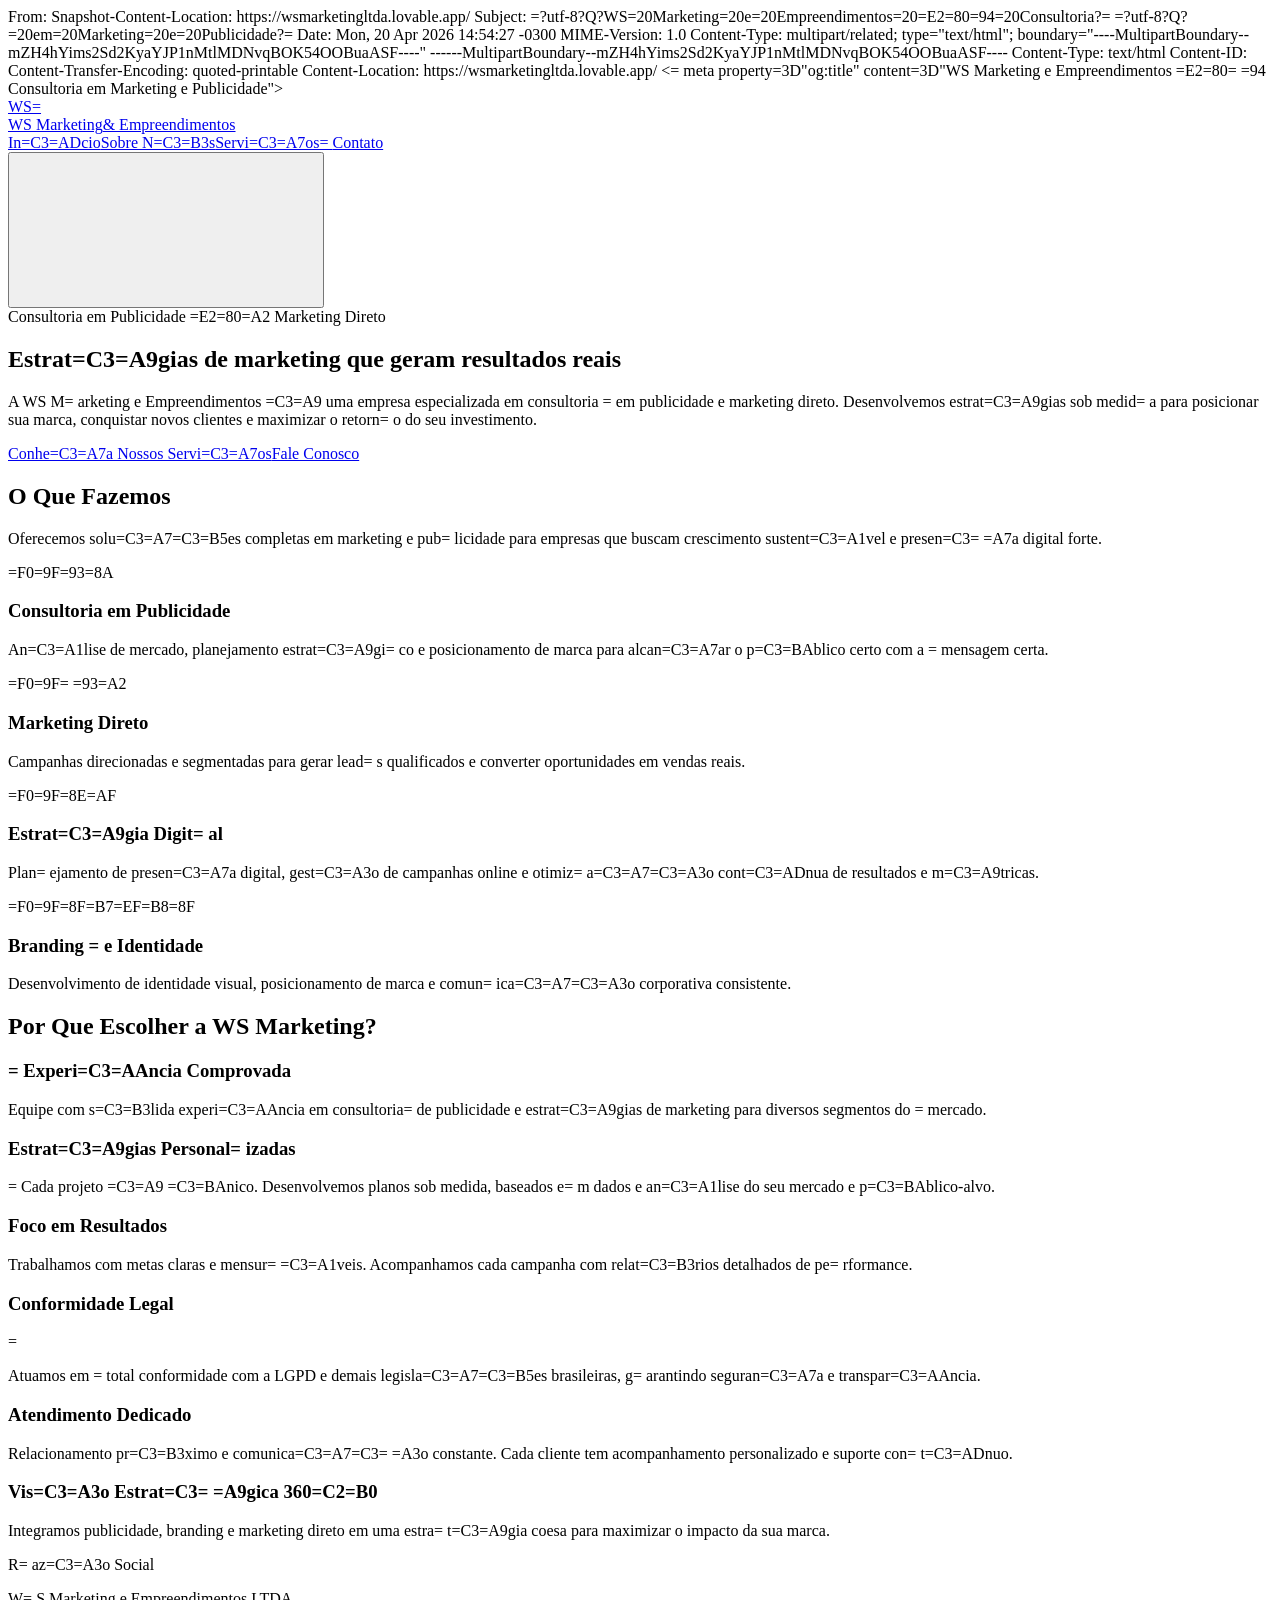
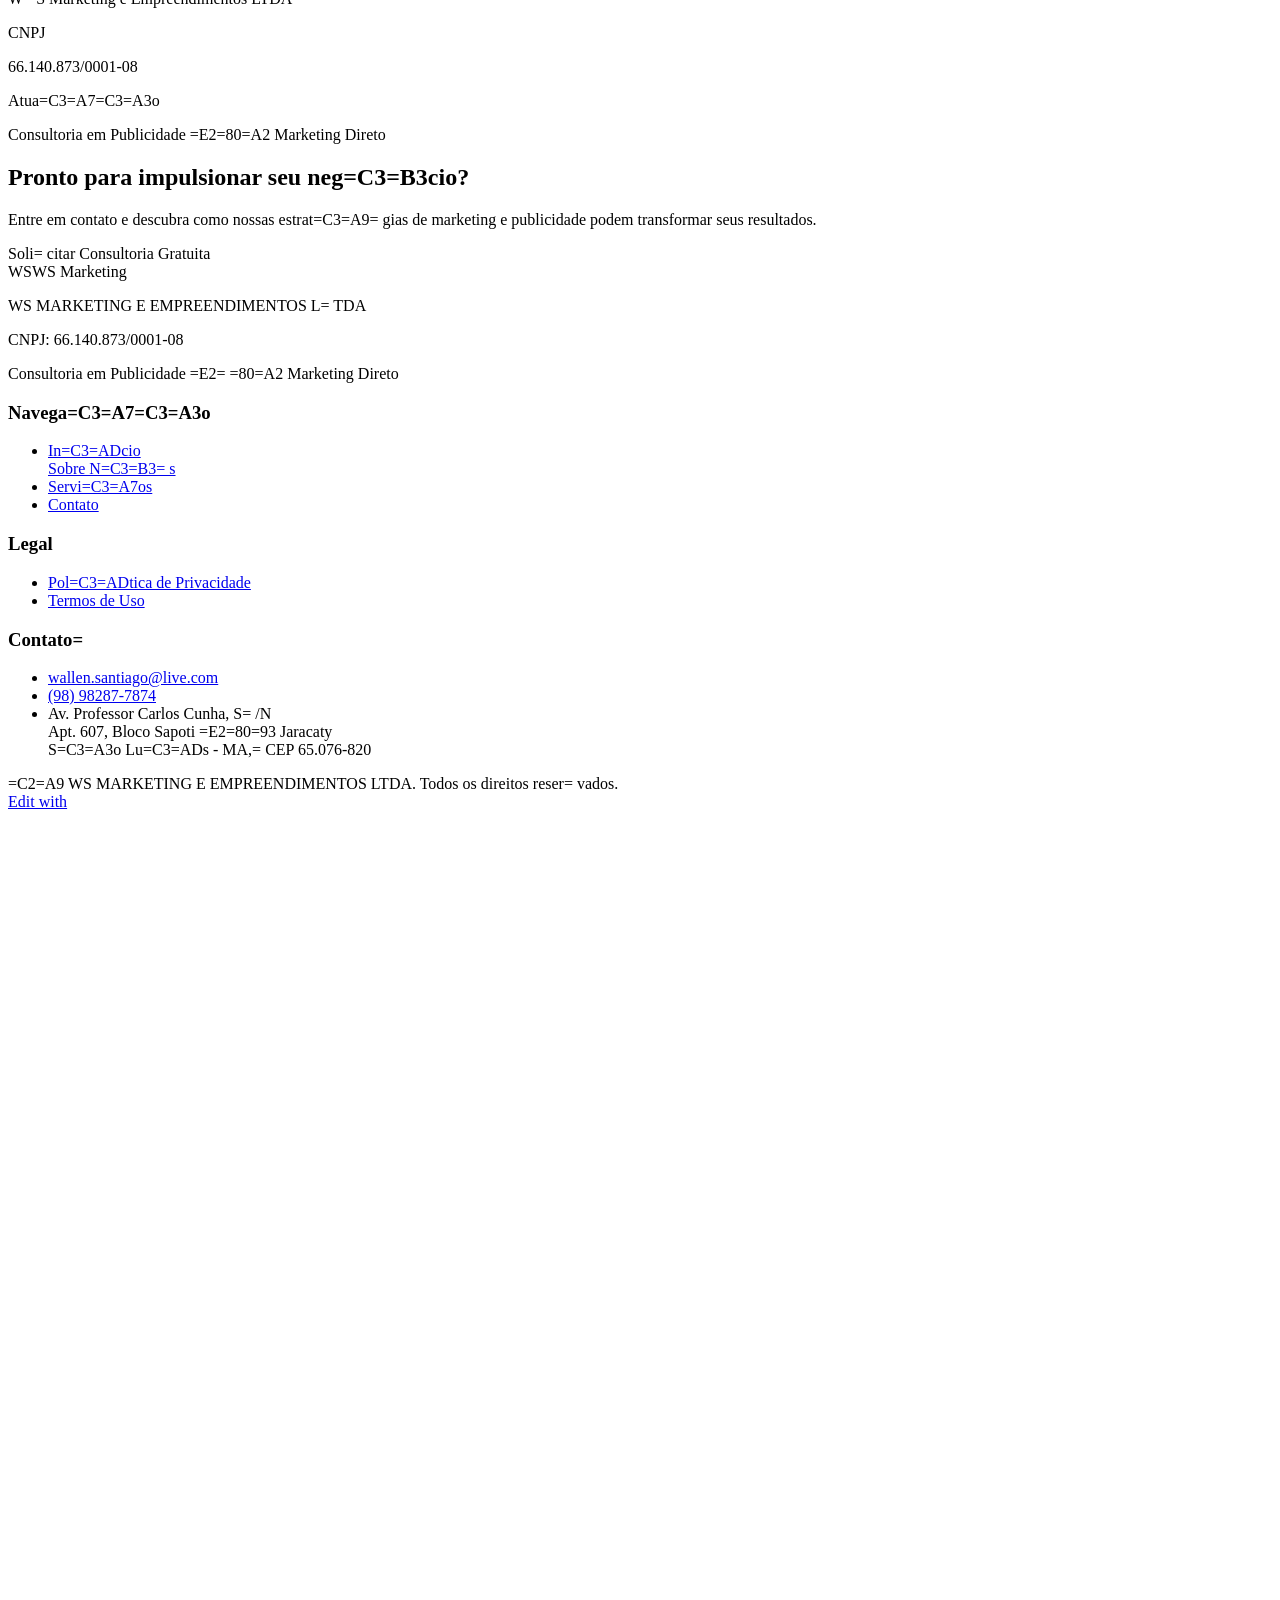
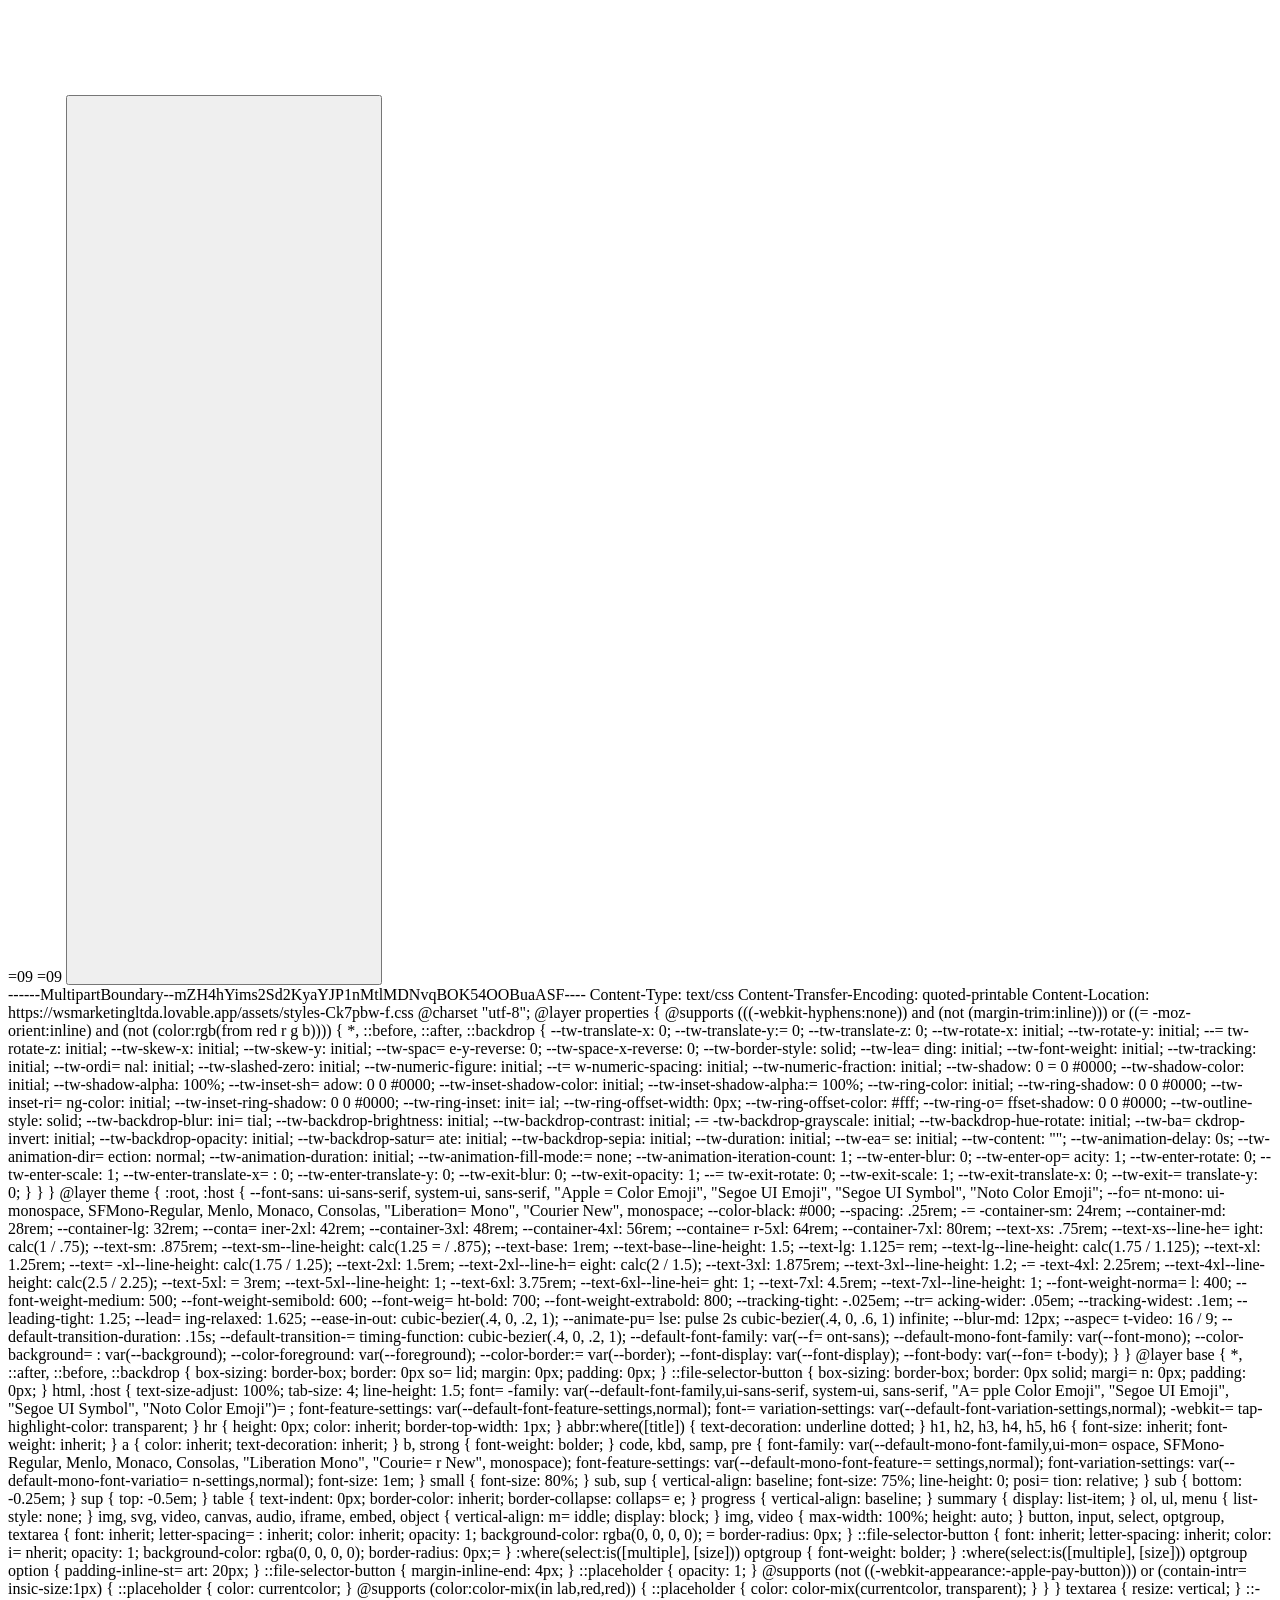
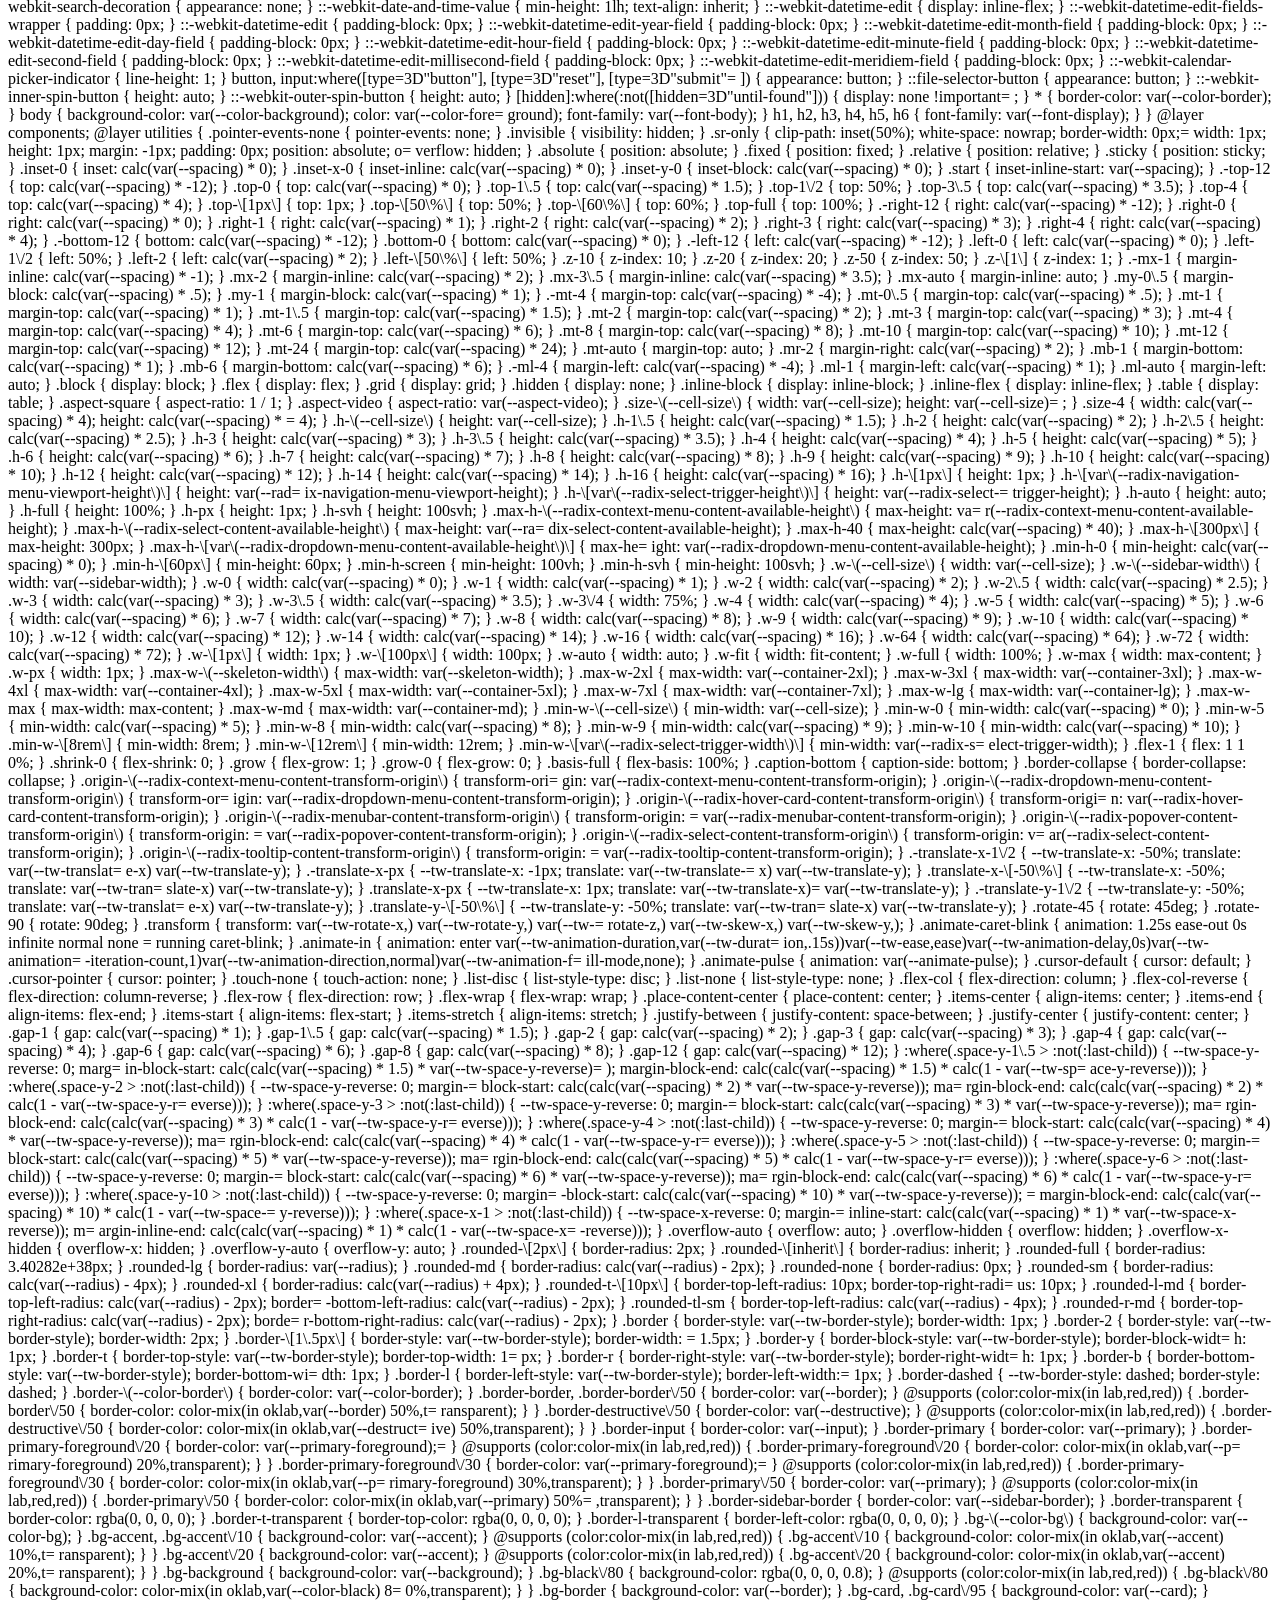
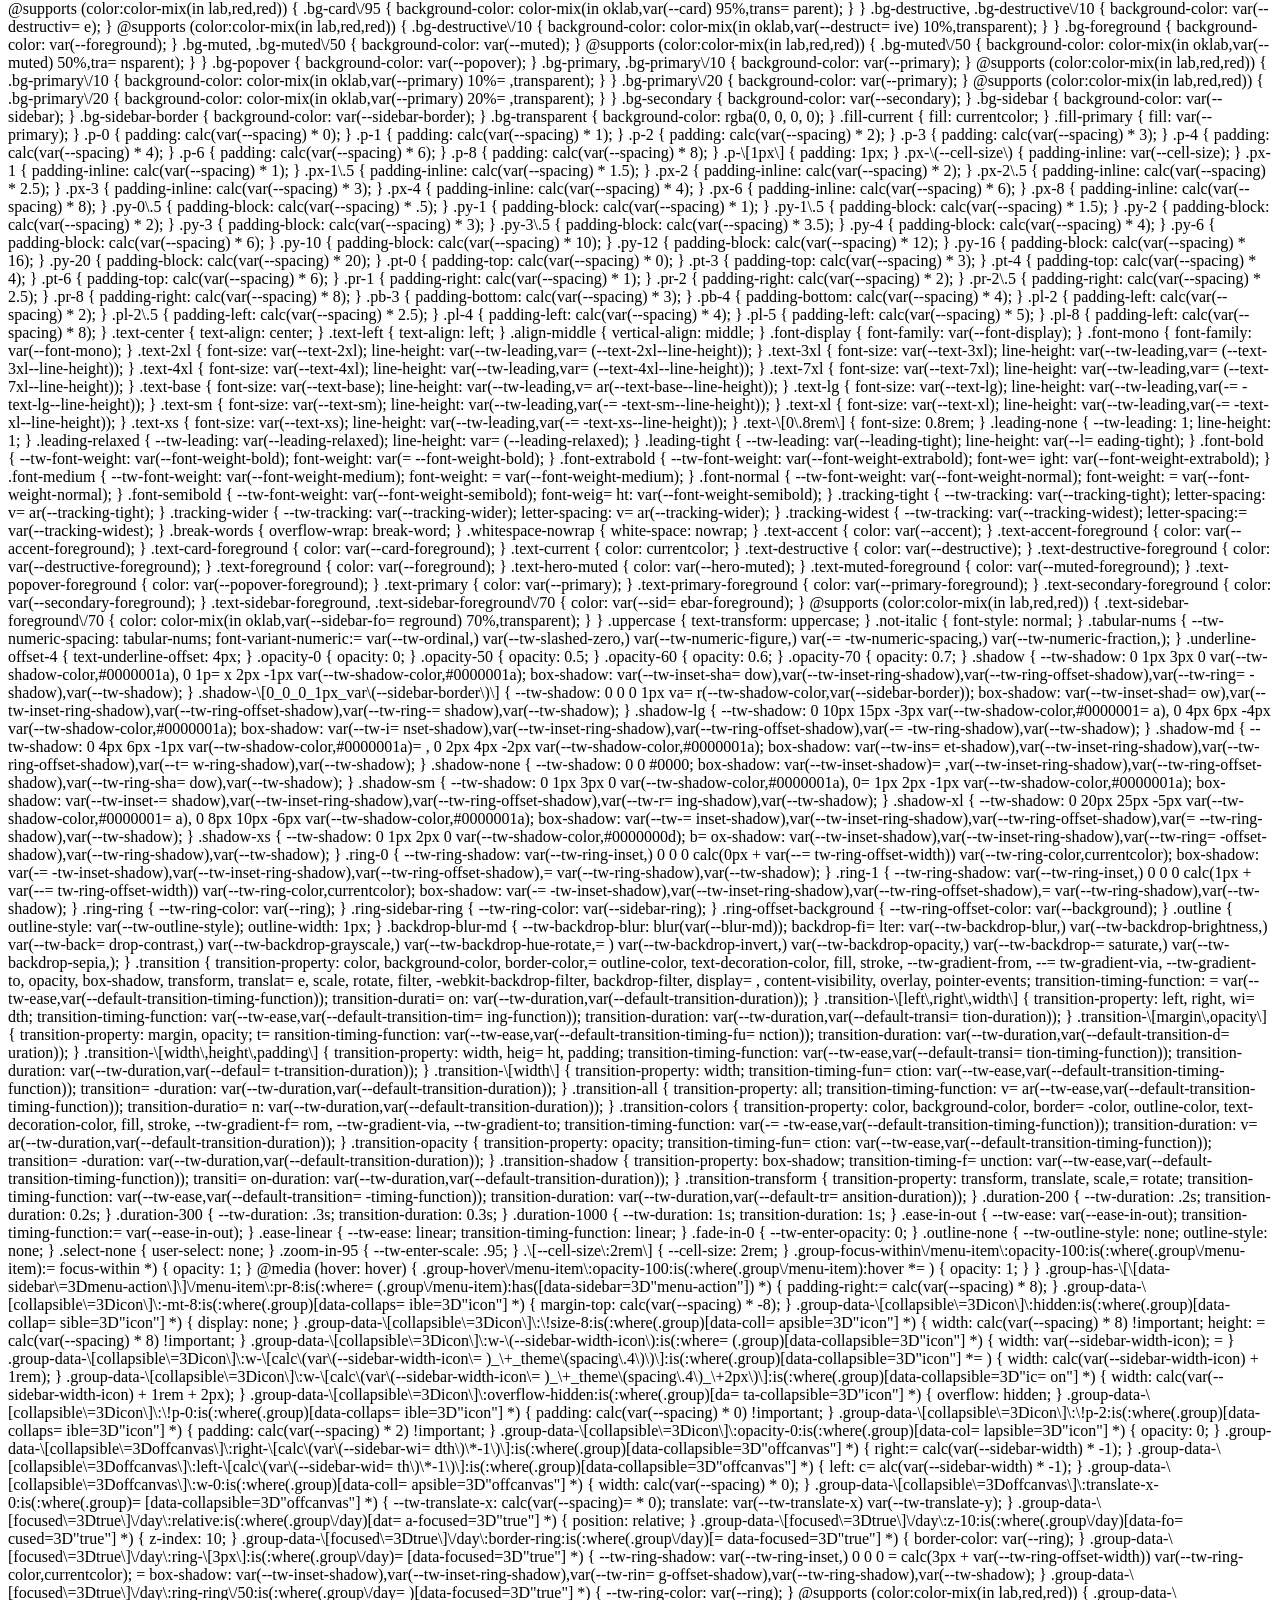
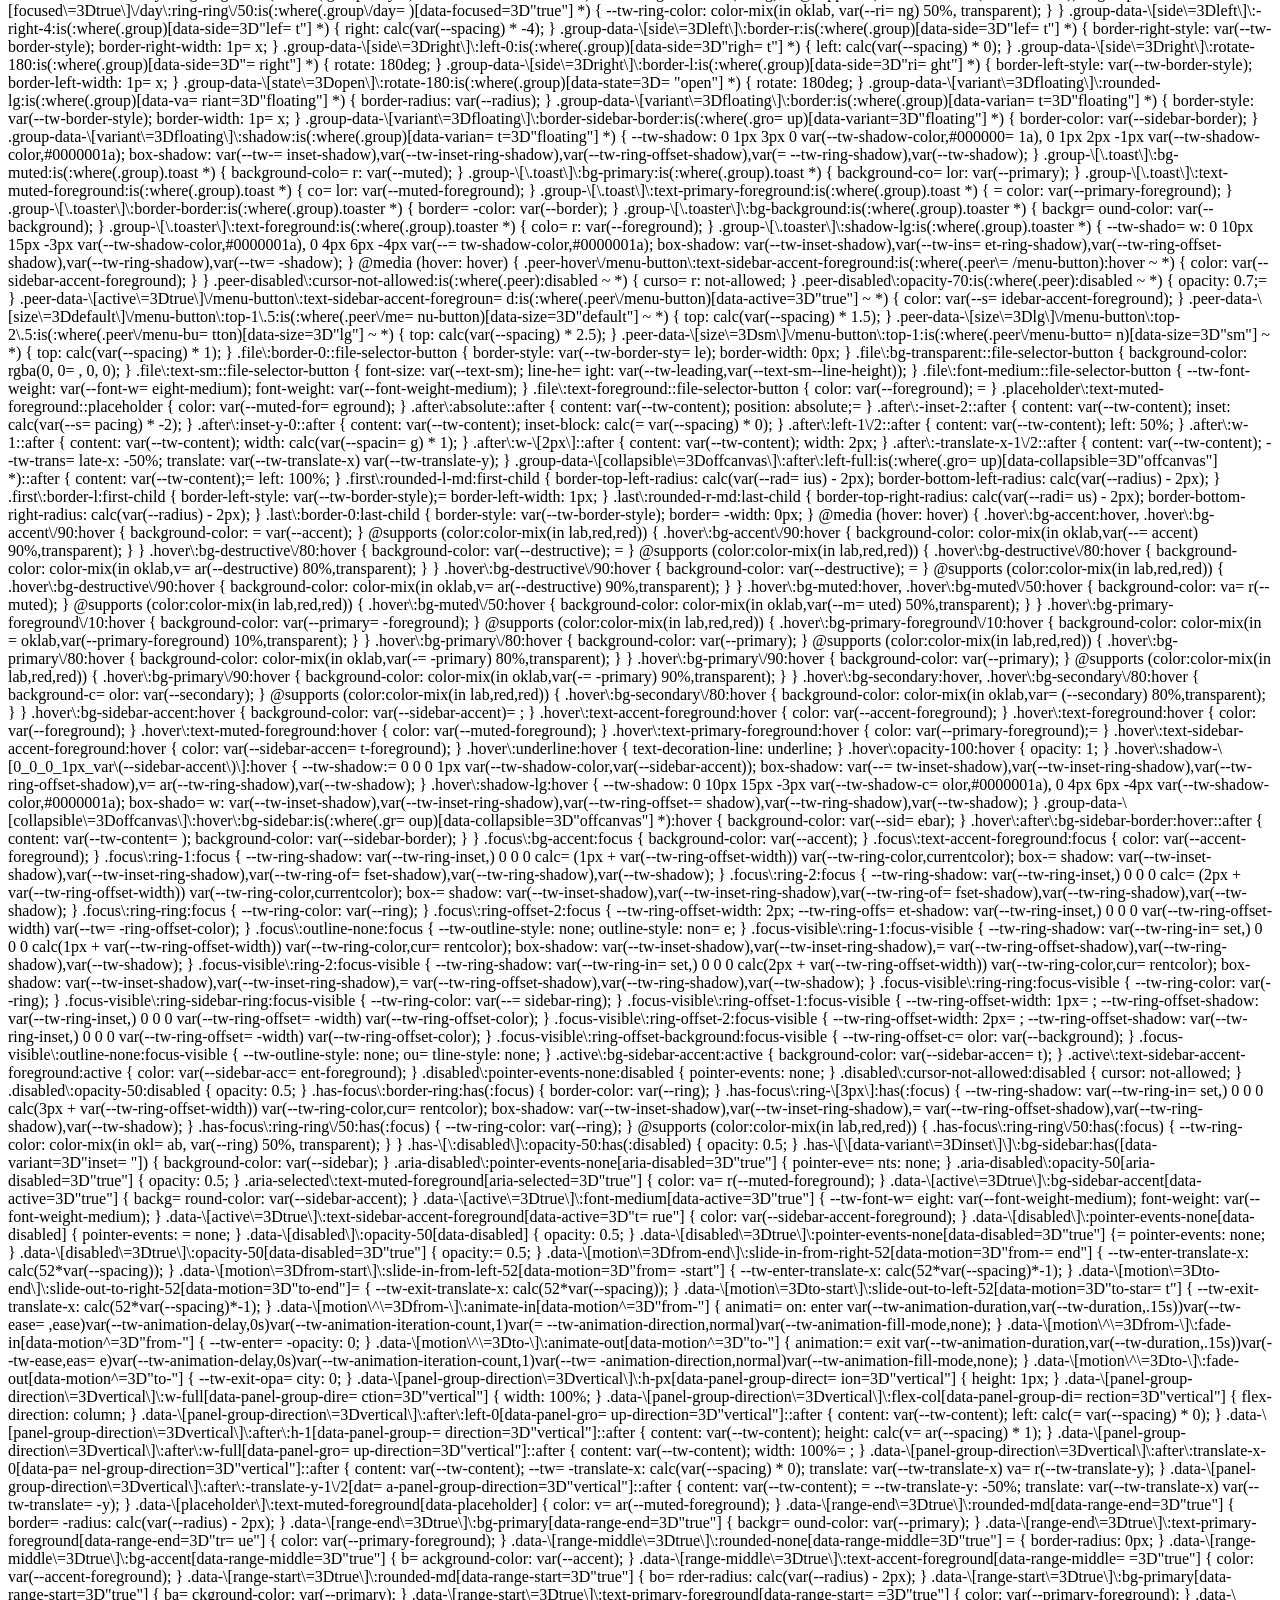
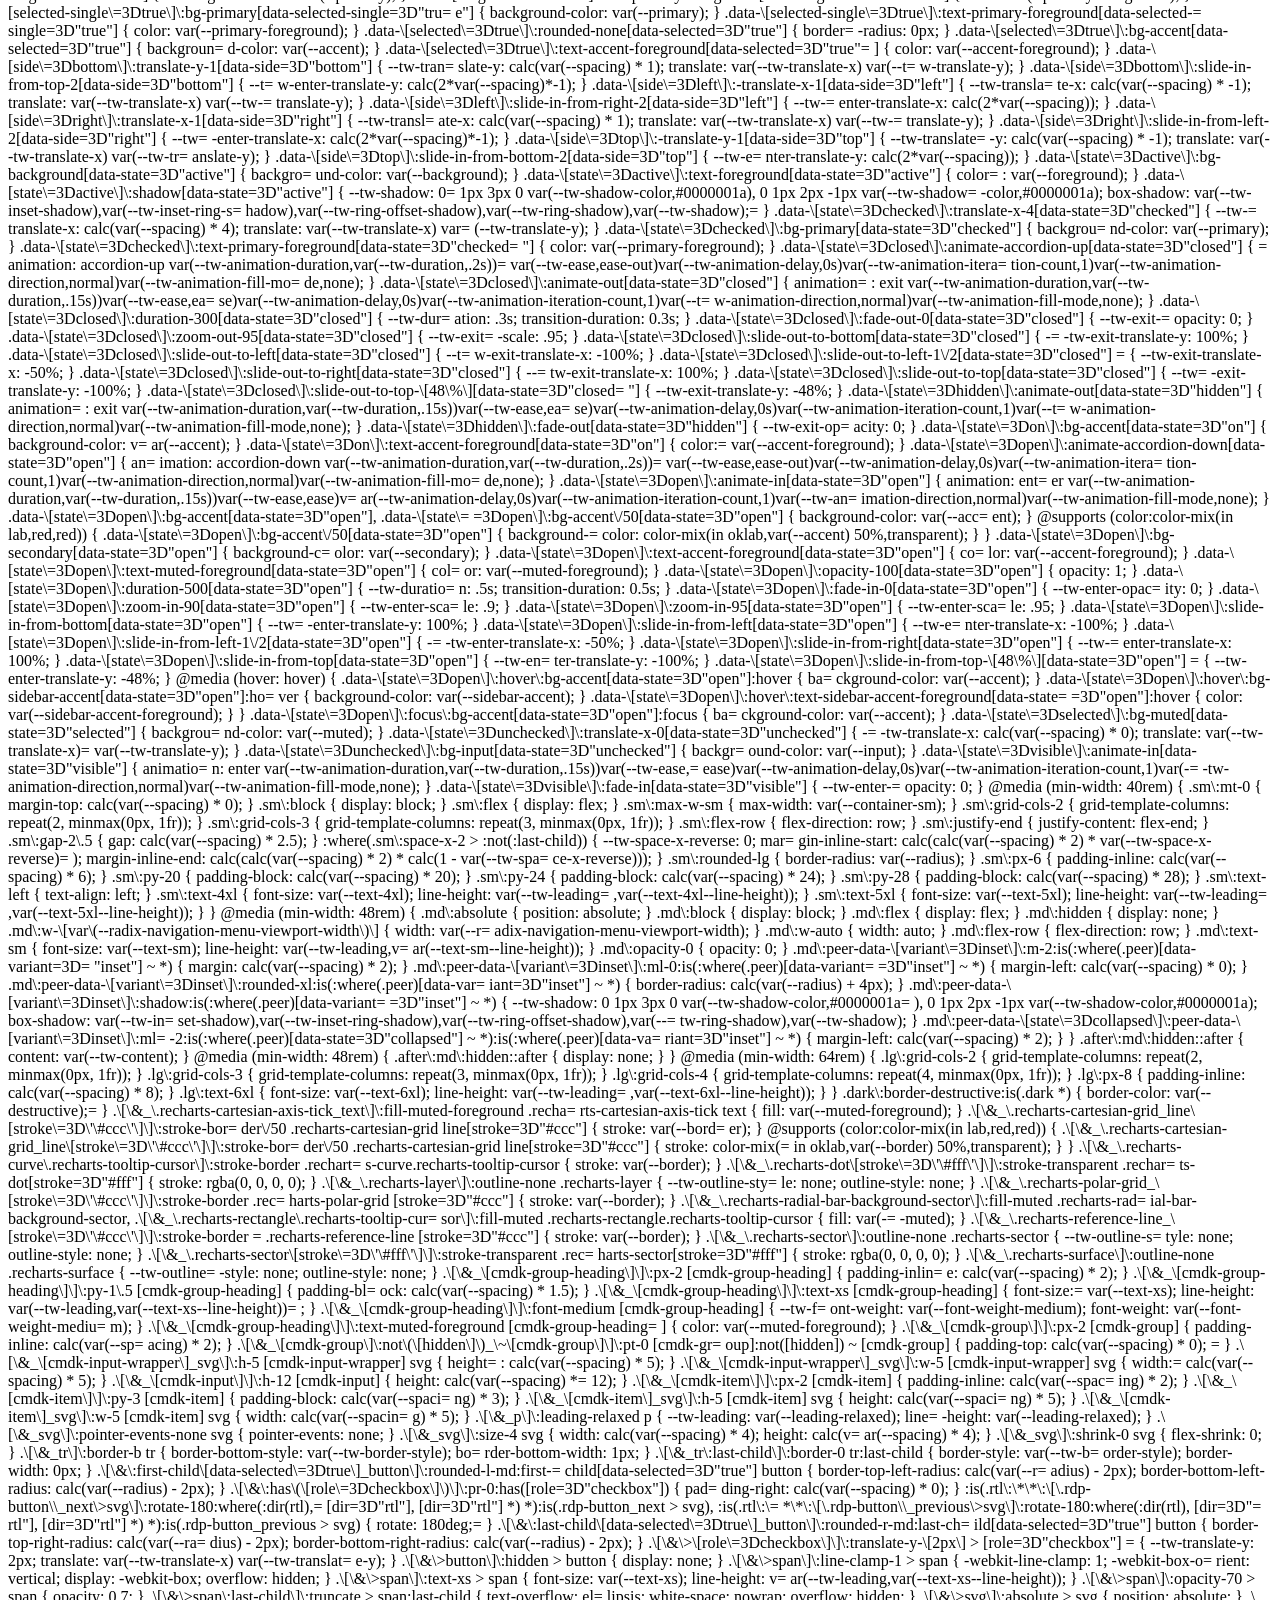
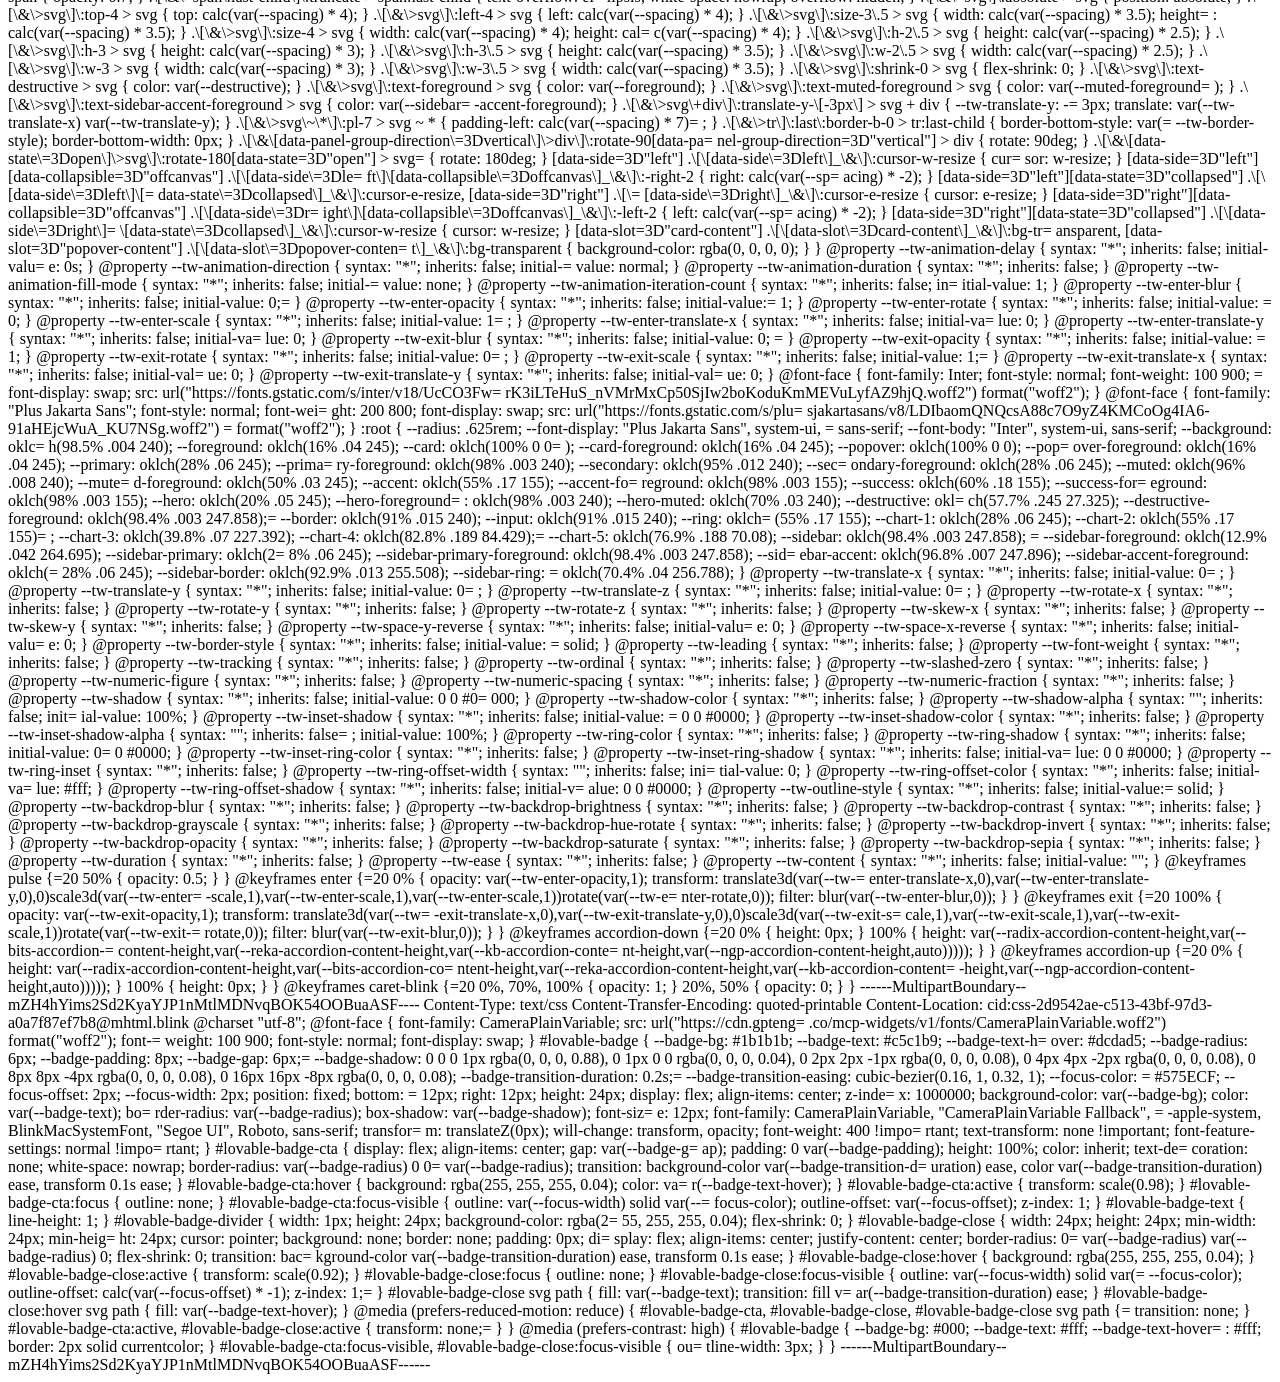
==== index.html @ 109556d6 "Rename index.mhtml to index.html" ====
From: <Saved by Blink>
Snapshot-Content-Location: https://wsmarketingltda.lovable.app/
Subject: =?utf-8?Q?WS=20Marketing=20e=20Empreendimentos=20=E2=80=94=20Consultoria?=
 =?utf-8?Q?=20em=20Marketing=20e=20Publicidade?=
Date: Mon, 20 Apr 2026 14:54:27 -0300
MIME-Version: 1.0
Content-Type: multipart/related;
	type="text/html";
	boundary="----MultipartBoundary--mZH4hYims2Sd2KyaYJP1nMtlMDNvqBOK54OOBuaASF----"


------MultipartBoundary--mZH4hYims2Sd2KyaYJP1nMtlMDNvqBOK54OOBuaASF----
Content-Type: text/html
Content-ID: <frame-E428F28EEE0845703CB004B53DB3FDB9@mhtml.blink>
Content-Transfer-Encoding: quoted-printable
Content-Location: https://wsmarketingltda.lovable.app/

<!DOCTYPE html><html lang=3D"pt-BR"><head><meta http-equiv=3D"Content-Type"=
 content=3D"text/html; charset=3DUTF-8"><link rel=3D"stylesheet" type=3D"te=
xt/css" href=3D"cid:css-2d9542ae-c513-43bf-97d3-a0a7f87ef7b8@mhtml.blink" /=
><meta name=3D"viewport" content=3D"width=3Ddevice-width, initial-scale=3D1=
"><title>WS Marketing e Empreendimentos =E2=80=94 Consultoria em Marketing =
e Publicidade</title><meta name=3D"author" content=3D"WS Marketing e Empree=
ndimentos"><meta property=3D"og:type" content=3D"website"><meta name=3D"twi=
tter:card" content=3D"summary"><meta name=3D"twitter:title" content=3D"WS M=
arketing e Empreendimentos =E2=80=94 Consultoria em Marketing e Publicidade=
"><meta name=3D"twitter:description" content=3D"Consultoria em marketing di=
gital e publicidade. Estrat=C3=A9gias personalizadas para posicionar sua ma=
rca. S=C3=A3o Lu=C3=ADs - MA."><meta name=3D"description" content=3D"Consul=
toria em publicidade e marketing direto. Estrat=C3=A9gias personalizadas pa=
ra posicionar sua marca e atrair mais clientes. S=C3=A3o Lu=C3=ADs - MA."><=
meta property=3D"og:title" content=3D"WS Marketing e Empreendimentos =E2=80=
=94 Consultoria em Marketing e Publicidade"><meta property=3D"og:descriptio=
n" content=3D"Consultoria em publicidade e marketing direto. Estrat=C3=A9gi=
as personalizadas para seu neg=C3=B3cio."><link rel=3D"modulepreload" href=
=3D"https://wsmarketingltda.lovable.app/assets/main-D1isukP3.js"><link rel=
=3D"modulepreload" href=3D"https://wsmarketingltda.lovable.app/assets/index=
-DNM-7BOL.js"><link rel=3D"modulepreload" href=3D"https://wsmarketingltda.l=
ovable.app/assets/Layout-Bb2WAusa.js"><link rel=3D"stylesheet" href=3D"http=
s://wsmarketingltda.lovable.app/assets/styles-Ck7pbw-f.css">

<meta property=3D"og:image" content=3D"https://pub-bb2e103a32db4e198524a2e9=
ed8f35b4.r2.dev/a51f8fc2-e548-4c2c-a8d2-f7a8cc779851/id-preview-a3973eb9--c=
5986691-b189-42bf-96b8-5e67360861b1.lovable.app-1776707259276.png"><meta na=
me=3D"twitter:image" content=3D"https://pub-bb2e103a32db4e198524a2e9ed8f35b=
4.r2.dev/a51f8fc2-e548-4c2c-a8d2-f7a8cc779851/id-preview-a3973eb9--c5986691=
-b189-42bf-96b8-5e67360861b1.lovable.app-1776707259276.png"></head><body><!=
--$--><div class=3D"flex min-h-screen flex-col"><header class=3D"sticky top=
-0 z-50 border-b border-border bg-card/95 backdrop-blur-md"><div class=3D"m=
x-auto flex max-w-7xl items-center justify-between px-4 py-4 sm:px-6 lg:px-=
8"><a class=3D"flex items-center gap-2 active" href=3D"https://wsmarketingl=
tda.lovable.app/" data-status=3D"active" aria-current=3D"page"><div class=
=3D"flex h-10 w-10 items-center justify-center rounded-lg bg-primary"><span=
 class=3D"font-display text-lg font-bold text-primary-foreground">WS</span>=
</div><div class=3D"hidden sm:block"><span class=3D"font-display text-lg fo=
nt-bold text-foreground">WS Marketing</span><span class=3D"block text-xs te=
xt-muted-foreground">&amp; Empreendimentos</span></div></a><nav class=3D"hi=
dden items-center gap-1 md:flex"><a class=3D"rounded-md px-4 py-2 text-sm f=
ont-medium text-muted-foreground transition-colors hover:bg-secondary hover=
:text-foreground rounded-md px-4 py-2 text-sm font-medium bg-secondary text=
-foreground" href=3D"https://wsmarketingltda.lovable.app/" data-status=3D"a=
ctive" aria-current=3D"page">In=C3=ADcio</a><a href=3D"https://wsmarketingl=
tda.lovable.app/about" class=3D"rounded-md px-4 py-2 text-sm font-medium te=
xt-muted-foreground transition-colors hover:bg-secondary hover:text-foregro=
und">Sobre N=C3=B3s</a><a href=3D"https://wsmarketingltda.lovable.app/servi=
ces" class=3D"rounded-md px-4 py-2 text-sm font-medium text-muted-foregroun=
d transition-colors hover:bg-secondary hover:text-foreground">Servi=C3=A7os=
</a><a href=3D"https://wsmarketingltda.lovable.app/contact" class=3D"rounde=
d-md px-4 py-2 text-sm font-medium text-muted-foreground transition-colors =
hover:bg-secondary hover:text-foreground">Contato</a></nav><button class=3D=
"flex h-10 w-10 items-center justify-center rounded-md text-foreground md:h=
idden" aria-label=3D"Menu"><svg xmlns=3D"http://www.w3.org/2000/svg" class=
=3D"h-6 w-6" fill=3D"none" viewBox=3D"0 0 24 24" stroke=3D"currentColor" st=
roke-width=3D"2"><path stroke-linecap=3D"round" stroke-linejoin=3D"round" d=
=3D"M4 6h16M4 12h16M4 18h16"></path></svg></button></div></header><main cla=
ss=3D"flex-1"><section class=3D"bg-primary px-4 py-20 sm:py-28"><div class=
=3D"mx-auto max-w-4xl text-center"><span class=3D"inline-block rounded-full=
 bg-accent/20 px-4 py-1.5 text-xs font-semibold uppercase tracking-wider te=
xt-accent">Consultoria em Publicidade =E2=80=A2 Marketing Direto</span><h1 =
class=3D"mt-6 font-display text-4xl font-extrabold leading-tight text-prima=
ry-foreground sm:text-5xl lg:text-6xl">Estrat=C3=A9gias de marketing que<!-=
- --> <span class=3D"text-accent">geram resultados reais</span></h1><p clas=
s=3D"mx-auto mt-6 max-w-2xl text-lg leading-relaxed text-hero-muted">A WS M=
arketing e Empreendimentos =C3=A9 uma empresa especializada em consultoria =
em publicidade e marketing direto. Desenvolvemos estrat=C3=A9gias sob medid=
a para posicionar sua marca, conquistar novos clientes e maximizar o retorn=
o do seu investimento.</p><div class=3D"mt-10 flex flex-col items-center ju=
stify-center gap-4 sm:flex-row"><a href=3D"https://wsmarketingltda.lovable.=
app/services" class=3D"inline-flex items-center justify-center rounded-lg b=
g-accent px-8 py-3.5 text-sm font-semibold text-accent-foreground transitio=
n-colors hover:bg-accent/90">Conhe=C3=A7a Nossos Servi=C3=A7os</a><a href=
=3D"https://wsmarketingltda.lovable.app/contact" class=3D"inline-flex items=
-center justify-center rounded-lg border border-primary-foreground/30 px-8 =
py-3.5 text-sm font-semibold text-primary-foreground transition-colors hove=
r:bg-primary-foreground/10">Fale Conosco</a></div></div></section><section =
class=3D"px-4 py-16 sm:py-24"><div class=3D"mx-auto max-w-7xl"><div class=
=3D"text-center"><h2 class=3D"font-display text-3xl font-bold text-foregrou=
nd sm:text-4xl">O Que Fazemos</h2><p class=3D"mx-auto mt-4 max-w-2xl text-m=
uted-foreground">Oferecemos solu=C3=A7=C3=B5es completas em marketing e pub=
licidade para empresas que buscam crescimento sustent=C3=A1vel e presen=C3=
=A7a digital forte.</p></div><div class=3D"mt-12 grid gap-6 sm:grid-cols-2 =
lg:grid-cols-4"><div class=3D"rounded-xl border border-border bg-card p-8 t=
ransition-shadow hover:shadow-lg"><span class=3D"text-3xl">=F0=9F=93=8A</sp=
an><h3 class=3D"mt-4 font-display text-lg font-semibold text-card-foregroun=
d">Consultoria em Publicidade</h3><p class=3D"mt-2 text-sm leading-relaxed =
text-muted-foreground">An=C3=A1lise de mercado, planejamento estrat=C3=A9gi=
co e posicionamento de marca para alcan=C3=A7ar o p=C3=BAblico certo com a =
mensagem certa.</p></div><div class=3D"rounded-xl border border-border bg-c=
ard p-8 transition-shadow hover:shadow-lg"><span class=3D"text-3xl">=F0=9F=
=93=A2</span><h3 class=3D"mt-4 font-display text-lg font-semibold text-card=
-foreground">Marketing Direto</h3><p class=3D"mt-2 text-sm leading-relaxed =
text-muted-foreground">Campanhas direcionadas e segmentadas para gerar lead=
s qualificados e converter oportunidades em vendas reais.</p></div><div cla=
ss=3D"rounded-xl border border-border bg-card p-8 transition-shadow hover:s=
hadow-lg"><span class=3D"text-3xl">=F0=9F=8E=AF</span><h3 class=3D"mt-4 fon=
t-display text-lg font-semibold text-card-foreground">Estrat=C3=A9gia Digit=
al</h3><p class=3D"mt-2 text-sm leading-relaxed text-muted-foreground">Plan=
ejamento de presen=C3=A7a digital, gest=C3=A3o de campanhas online e otimiz=
a=C3=A7=C3=A3o cont=C3=ADnua de resultados e m=C3=A9tricas.</p></div><div c=
lass=3D"rounded-xl border border-border bg-card p-8 transition-shadow hover=
:shadow-lg"><span class=3D"text-3xl">=F0=9F=8F=B7=EF=B8=8F</span><h3 class=
=3D"mt-4 font-display text-lg font-semibold text-card-foreground">Branding =
e Identidade</h3><p class=3D"mt-2 text-sm leading-relaxed text-muted-foregr=
ound">Desenvolvimento de identidade visual, posicionamento de marca e comun=
ica=C3=A7=C3=A3o corporativa consistente.</p></div></div></div></section><s=
ection class=3D"bg-secondary px-4 py-16 sm:py-20"><div class=3D"mx-auto max=
-w-5xl"><h2 class=3D"text-center font-display text-3xl font-bold text-foreg=
round sm:text-4xl">Por Que Escolher a WS Marketing?</h2><div class=3D"mt-12=
 grid gap-8 sm:grid-cols-2 lg:grid-cols-3"><div class=3D"rounded-xl bg-card=
 p-6 shadow-sm"><h3 class=3D"font-display text-base font-bold text-accent">=
Experi=C3=AAncia Comprovada</h3><p class=3D"mt-2 text-sm leading-relaxed te=
xt-muted-foreground">Equipe com s=C3=B3lida experi=C3=AAncia em consultoria=
 de publicidade e estrat=C3=A9gias de marketing para diversos segmentos do =
mercado.</p></div><div class=3D"rounded-xl bg-card p-6 shadow-sm"><h3 class=
=3D"font-display text-base font-bold text-accent">Estrat=C3=A9gias Personal=
izadas</h3><p class=3D"mt-2 text-sm leading-relaxed text-muted-foreground">=
Cada projeto =C3=A9 =C3=BAnico. Desenvolvemos planos sob medida, baseados e=
m dados e an=C3=A1lise do seu mercado e p=C3=BAblico-alvo.</p></div><div cl=
ass=3D"rounded-xl bg-card p-6 shadow-sm"><h3 class=3D"font-display text-bas=
e font-bold text-accent">Foco em Resultados</h3><p class=3D"mt-2 text-sm le=
ading-relaxed text-muted-foreground">Trabalhamos com metas claras e mensur=
=C3=A1veis. Acompanhamos cada campanha com relat=C3=B3rios detalhados de pe=
rformance.</p></div><div class=3D"rounded-xl bg-card p-6 shadow-sm"><h3 cla=
ss=3D"font-display text-base font-bold text-accent">Conformidade Legal</h3>=
<p class=3D"mt-2 text-sm leading-relaxed text-muted-foreground">Atuamos em =
total conformidade com a LGPD e demais legisla=C3=A7=C3=B5es brasileiras, g=
arantindo seguran=C3=A7a e transpar=C3=AAncia.</p></div><div class=3D"round=
ed-xl bg-card p-6 shadow-sm"><h3 class=3D"font-display text-base font-bold =
text-accent">Atendimento Dedicado</h3><p class=3D"mt-2 text-sm leading-rela=
xed text-muted-foreground">Relacionamento pr=C3=B3ximo e comunica=C3=A7=C3=
=A3o constante. Cada cliente tem acompanhamento personalizado e suporte con=
t=C3=ADnuo.</p></div><div class=3D"rounded-xl bg-card p-6 shadow-sm"><h3 cl=
ass=3D"font-display text-base font-bold text-accent">Vis=C3=A3o Estrat=C3=
=A9gica 360=C2=B0</h3><p class=3D"mt-2 text-sm leading-relaxed text-muted-f=
oreground">Integramos publicidade, branding e marketing direto em uma estra=
t=C3=A9gia coesa para maximizar o impacto da sua marca.</p></div></div></di=
v></section><section class=3D"border-y border-border px-4 py-10"><div class=
=3D"mx-auto max-w-5xl grid gap-6 text-center sm:grid-cols-3"><div><p class=
=3D"text-xs font-semibold uppercase tracking-wider text-muted-foreground">R=
az=C3=A3o Social</p><p class=3D"mt-1 text-sm font-medium text-foreground">W=
S Marketing e Empreendimentos LTDA</p></div><div><p class=3D"text-xs font-s=
emibold uppercase tracking-wider text-muted-foreground">CNPJ</p><p class=3D=
"mt-1 text-sm font-medium text-foreground">66.140.873/0001-08</p></div><div=
><p class=3D"text-xs font-semibold uppercase tracking-wider text-muted-fore=
ground">Atua=C3=A7=C3=A3o</p><p class=3D"mt-1 text-sm font-medium text-fore=
ground">Consultoria em Publicidade =E2=80=A2 Marketing Direto</p></div></di=
v></section><section class=3D"bg-primary px-4 py-16 text-center"><div class=
=3D"mx-auto max-w-2xl"><h2 class=3D"font-display text-3xl font-bold text-pr=
imary-foreground">Pronto para impulsionar seu neg=C3=B3cio?</h2><p class=3D=
"mt-4 text-hero-muted">Entre em contato e descubra como nossas estrat=C3=A9=
gias de marketing e publicidade podem transformar seus resultados.</p><a hr=
ef=3D"https://wsmarketingltda.lovable.app/contact" class=3D"mt-8 inline-fle=
x items-center justify-center rounded-lg bg-accent px-8 py-3.5 text-sm font=
-semibold text-accent-foreground transition-colors hover:bg-accent/90">Soli=
citar Consultoria Gratuita</a></div></section></main><footer class=3D"borde=
r-t border-border bg-primary text-primary-foreground"><div class=3D"mx-auto=
 max-w-7xl px-4 py-12 sm:px-6 lg:px-8"><div class=3D"grid gap-8 sm:grid-col=
s-2 lg:grid-cols-4"><div><div class=3D"flex items-center gap-2"><div class=
=3D"flex h-9 w-9 items-center justify-center rounded-lg bg-accent"><span cl=
ass=3D"font-display text-sm font-bold text-accent-foreground">WS</span></di=
v><span class=3D"font-display text-base font-bold">WS Marketing</span></div=
><p class=3D"mt-3 text-sm text-hero-muted">WS MARKETING E EMPREENDIMENTOS L=
TDA</p><p class=3D"mt-1 text-sm text-hero-muted">CNPJ: 66.140.873/0001-08</=
p><p class=3D"mt-1 text-xs text-hero-muted">Consultoria em Publicidade =E2=
=80=A2 Marketing Direto</p></div><div><h3 class=3D"font-display text-sm fon=
t-semibold uppercase tracking-wider">Navega=C3=A7=C3=A3o</h3><ul class=3D"m=
t-3 space-y-2"><li><a class=3D"text-sm text-hero-muted transition-colors ho=
ver:text-primary-foreground active" href=3D"https://wsmarketingltda.lovable=
.app/" data-status=3D"active" aria-current=3D"page">In=C3=ADcio</a></li><li=
><a href=3D"https://wsmarketingltda.lovable.app/about" class=3D"text-sm tex=
t-hero-muted transition-colors hover:text-primary-foreground">Sobre N=C3=B3=
s</a></li><li><a href=3D"https://wsmarketingltda.lovable.app/services" clas=
s=3D"text-sm text-hero-muted transition-colors hover:text-primary-foregroun=
d">Servi=C3=A7os</a></li><li><a href=3D"https://wsmarketingltda.lovable.app=
/contact" class=3D"text-sm text-hero-muted transition-colors hover:text-pri=
mary-foreground">Contato</a></li></ul></div><div><h3 class=3D"font-display =
text-sm font-semibold uppercase tracking-wider">Legal</h3><ul class=3D"mt-3=
 space-y-2"><li><a href=3D"https://wsmarketingltda.lovable.app/privacy" cla=
ss=3D"text-sm text-hero-muted transition-colors hover:text-primary-foregrou=
nd">Pol=C3=ADtica de Privacidade</a></li><li><a href=3D"https://wsmarketing=
ltda.lovable.app/terms" class=3D"text-sm text-hero-muted transition-colors =
hover:text-primary-foreground">Termos de Uso</a></li></ul></div><div><h3 cl=
ass=3D"font-display text-sm font-semibold uppercase tracking-wider">Contato=
</h3><ul class=3D"mt-3 space-y-2"><li class=3D"text-sm text-hero-muted"><a =
href=3D"mailto:wallen.santiago@live.com" class=3D"transition-colors hover:t=
ext-primary-foreground">wallen.santiago@live.com</a></li><li class=3D"text-=
sm text-hero-muted"><a href=3D"tel:+55989828778%E2%80%8B74" class=3D"transi=
tion-colors hover:text-primary-foreground">(98) 98287-7874</a></li><li clas=
s=3D"text-sm text-hero-muted leading-relaxed">Av. Professor Carlos Cunha, S=
/N<br>Apt. 607, Bloco Sapoti =E2=80=93 Jaracaty<br>S=C3=A3o Lu=C3=ADs - MA,=
 CEP 65.076-820</li></ul></div></div><div class=3D"mt-10 border-t border-pr=
imary-foreground/20 pt-6 text-center text-xs text-hero-muted">=C2=A9 <!-- -=
->2026<!-- --> WS MARKETING E EMPREENDIMENTOS LTDA. Todos os direitos reser=
vados.</div></div></footer></div><!--/$-->
<aside id=3D"lovable-badge" role=3D"complementary" dir=3D"ltr" lang=3D"en" =
aria-label=3D"Edit with Lovable">
	<a id=3D"lovable-badge-cta" target=3D"_blank" href=3D"https://lovable.dev/=
projects/c5986691-b189-42bf-96b8-5e67360861b1?utm_source=3Dlovable-badge" r=
el=3D"noopener" aria-label=3D"Edit with Lovable">
		<span id=3D"lovable-badge-text">Edit with</span>
		<svg xmlns=3D"http://www.w3.org/2000/svg" width=3D"52" height=3D"16" fill=
=3D"none" viewBox=3D"0 0 52 16">
  <path fill=3D"#FCFBF8" fill-rule=3D"evenodd" d=3D"M20.318 5.25c.643 0 1.2=
06.14 1.69.418a2.81 2.81 0 0 1 1.118 1.191c.266.513.4 1.115.4 1.807s-.134 1=
.296-.4 1.812a2.81 2.81 0 0 1-1.118 1.193c-.484.278-1.047.418-1.69.418s-1.2=
08-.14-1.695-.418a2.85 2.85 0 0 1-1.125-1.193c-.262-.516-.393-1.12-.393-1.8=
12s.131-1.294.393-1.807a2.848 2.848 0 0 1 1.125-1.191c.487-.279 1.052-.418 =
1.695-.418Zm0 1.425c-.27 0-.504.076-.7.228-.193.147-.34.37-.443.67-.102.295=
-.153.66-.153 1.093 0 .435.05.801.153 1.1.102.3.25.524.443.676.196.147.43.2=
2.7.22.27 0 .502-.073.694-.22.193-.152.341-.375.443-.67.103-.299.153-.667.1=
53-1.106 0-.65-.112-1.145-.337-1.481a1.08 1.08 0 0 0-.953-.51ZM32.7 5.25c.6=
1 0 1.127.1 1.549.3.422.197.74.48.953.849.217.368.325.809.325 1.32v2.704c0 =
.29.02.562.062.812.044.245.108.4.19.466V12h-1.935a5.895 5.895 0 0 1-.105-.6=
84 7.745 7.745 0 0 1-.02-.228 2.293 2.293 0 0 1-.151.203c-.205.242-.47.437-=
.793.584-.32.143-.685.215-1.094.215-.406 0-.77-.08-1.094-.24a1.845 1.845 0 =
0 1-.756-.682 1.984 1.984 0 0 1-.27-1.045c0-.606.178-1.069.535-1.388.356-.3=
24.87-.534 1.542-.633l1.125-.16c.225-.032.403-.074.534-.123a.622.622 0 0 0 =
.288-.196.549.549 0 0 0 .093-.327.65.65 0 0 0-.11-.367.702.702 0 0 0-.32-.2=
7c-.14-.07-.31-.105-.51-.105-.32 0-.576.083-.768.251-.193.164-.298.39-.314.=
676h-1.923c.016-.434.147-.82.393-1.155.25-.34.596-.604 1.039-.792.442-.189.=
954-.283 1.535-.283Zm.99 3.498a.98.98 0 0 1-.215.14 2.49 2.49 0 0 1-.584.17=
8l-.473.092c-.315.061-.553.156-.713.283-.155.127-.233.305-.233.534 0 .23.08=
4.412.252.547.168.135.383.203.645.203s.494-.058.694-.173c.201-.118.355-.282=
.461-.49.11-.21.166-.448.166-.714v-.6Zm4.526-2.375c.065-.125.138-.243.221-.=
349.197-.25.437-.44.719-.571.282-.135.6-.203.952-.203.528 0 .988.138 1.377.=
412.389.275.688.67.896 1.186.21.512.314 1.12.314 1.824 0 .7-.107 1.309-.32 =
1.825-.213.512-.518.906-.915 1.18-.393.275-.854.412-1.383.412-.352 0-.667-.=
062-.946-.184a1.832 1.832 0 0 1-.7-.554 2.2 2.2 0 0 1-.234-.383V12h-1.843V3=
h1.862v3.373Zm1.284.296c-.274 0-.51.085-.707.253-.192.163-.338.397-.436.7a3=
.376 3.376 0 0 0-.148 1.05c0 .406.05.759.148 1.058.098.299.243.53.436.694.1=
97.164.433.246.707.246.279 0 .512-.082.7-.246.193-.164.336-.395.43-.694.099=
-.3.148-.652.148-1.058 0-.405-.05-.757-.147-1.056-.095-.299-.238-.53-.43-.6=
94a1.015 1.015 0 0 0-.7-.253Zm9.416-1.419c.602 0 1.136.131 1.604.393.466.26=
2.829.643 1.086 1.143.263.5.394 1.097.394 1.794 0 .25-.002.449-.006.596H47.=
51c.018.288.071.538.164.75a1.3 1.3 0 0 0 .491.596c.214.13.465.196.757.196.3=
19 0 .583-.082.792-.246.209-.167.34-.403.393-.706h1.862a2.48 2.48 0 0 1-.48=
5 1.235 2.54 2.54 0 0 1-1.051.805c-.439.188-.949.283-1.53.283-.655 0-1.225-=
.125-1.708-.375a2.672 2.672 0 0 1-1.13-1.143c-.267-.508-.4-1.137-.4-1.887 0=
-.712.14-1.327.418-1.843a2.86 2.86 0 0 1 1.155-1.186c.491-.27 1.051-.405 1.=
678-.405Zm-.044 1.345c-.274 0-.516.068-.725.203a1.29 1.29 0 0 0-.479.59 2.0=
45 2.045 0 0 0-.132.498h2.562a1.873 1.873 0 0 0-.138-.602 1.061 1.061 0 0 0=
-.418-.516 1.243 1.243 0 0 0-.67-.173Z" clip-rule=3D"evenodd"></path>
  <path fill=3D"#FCFBF8" d=3D"m26.605 9.995 1.342-4.566h1.924L27.628 12h-2.=
07l-2.33-6.57h1.98l1.397 4.565Zm-13.013.143h2.256c1.632 0 1.421 1.837 1.418=
 1.861h-5.603V3h1.93v7.138Zm31.516 1.861h-1.862V3h1.862v8.999Z"></path>
  <path fill=3D"url(#a)" fill-rule=3D"evenodd" d=3D"M2.7 3c1.492 0 2.7 1.19=
2 2.7 2.663v1.012h.9c1.49 0 2.7 1.192 2.7 2.662S7.791 12 6.3 12H0V5.663C0 4=
.193 1.209 3 2.7 3Z" clip-rule=3D"evenodd"></path>
  <defs>
    <radialGradient id=3D"a" cx=3D"0" cy=3D"0" r=3D"1" gradientTransform=3D=
"matrix(-1.54236 7.07838 -10.231 -2.15602 4.627 5.022)" gradientUnits=3D"us=
erSpaceOnUse">
      <stop offset=3D".106" stop-color=3D"#FE7B02"></stop>
      <stop offset=3D".394" stop-color=3D"#FE3F21"></stop>
      <stop offset=3D".608" stop-color=3D"#F858BC"></stop>
      <stop offset=3D".929" stop-color=3D"#575ECF"></stop>
    </radialGradient>
  </defs>
</svg>


	</a>
=09
	<span id=3D"lovable-badge-divider" aria-hidden=3D"true"></span>
=09
	<button id=3D"lovable-badge-close" aria-label=3D"Dismiss" title=3D"Dismiss=
" type=3D"button">
		<svg xmlns=3D"http://www.w3.org/2000/svg" width=3D"16" height=3D"16" fill=
=3D"none" viewBox=3D"0 0 16 16" aria-hidden=3D"true">
			<path d=3D"M10.646 4.646a.5.5 0 1 1 .707.708L8.707 8l2.646 2.646a.5.5 0 =
1 1-.707.707L8 8.707l-2.646 2.646a.5.5 0 1 1-.708-.707L7.293 8 4.646 5.354a=
.5.5 0 1 1 .708-.708L8 7.293l2.646-2.647Z"></path>
		</svg>
	</button>
</aside>

</body></html>
------MultipartBoundary--mZH4hYims2Sd2KyaYJP1nMtlMDNvqBOK54OOBuaASF----
Content-Type: text/css
Content-Transfer-Encoding: quoted-printable
Content-Location: https://wsmarketingltda.lovable.app/assets/styles-Ck7pbw-f.css

@charset "utf-8";

@layer properties {
  @supports (((-webkit-hyphens:none)) and (not (margin-trim:inline))) or ((=
-moz-orient:inline) and (not (color:rgb(from red r g b)))) {
  *, ::before, ::after, ::backdrop { --tw-translate-x: 0; --tw-translate-y:=
 0; --tw-translate-z: 0; --tw-rotate-x: initial; --tw-rotate-y: initial; --=
tw-rotate-z: initial; --tw-skew-x: initial; --tw-skew-y: initial; --tw-spac=
e-y-reverse: 0; --tw-space-x-reverse: 0; --tw-border-style: solid; --tw-lea=
ding: initial; --tw-font-weight: initial; --tw-tracking: initial; --tw-ordi=
nal: initial; --tw-slashed-zero: initial; --tw-numeric-figure: initial; --t=
w-numeric-spacing: initial; --tw-numeric-fraction: initial; --tw-shadow: 0 =
0 #0000; --tw-shadow-color: initial; --tw-shadow-alpha: 100%; --tw-inset-sh=
adow: 0 0 #0000; --tw-inset-shadow-color: initial; --tw-inset-shadow-alpha:=
 100%; --tw-ring-color: initial; --tw-ring-shadow: 0 0 #0000; --tw-inset-ri=
ng-color: initial; --tw-inset-ring-shadow: 0 0 #0000; --tw-ring-inset: init=
ial; --tw-ring-offset-width: 0px; --tw-ring-offset-color: #fff; --tw-ring-o=
ffset-shadow: 0 0 #0000; --tw-outline-style: solid; --tw-backdrop-blur: ini=
tial; --tw-backdrop-brightness: initial; --tw-backdrop-contrast: initial; -=
-tw-backdrop-grayscale: initial; --tw-backdrop-hue-rotate: initial; --tw-ba=
ckdrop-invert: initial; --tw-backdrop-opacity: initial; --tw-backdrop-satur=
ate: initial; --tw-backdrop-sepia: initial; --tw-duration: initial; --tw-ea=
se: initial; --tw-content: ""; --tw-animation-delay: 0s; --tw-animation-dir=
ection: normal; --tw-animation-duration: initial; --tw-animation-fill-mode:=
 none; --tw-animation-iteration-count: 1; --tw-enter-blur: 0; --tw-enter-op=
acity: 1; --tw-enter-rotate: 0; --tw-enter-scale: 1; --tw-enter-translate-x=
: 0; --tw-enter-translate-y: 0; --tw-exit-blur: 0; --tw-exit-opacity: 1; --=
tw-exit-rotate: 0; --tw-exit-scale: 1; --tw-exit-translate-x: 0; --tw-exit-=
translate-y: 0; }
}
}

@layer theme {
  :root, :host { --font-sans: ui-sans-serif, system-ui, sans-serif, "Apple =
Color Emoji", "Segoe UI Emoji", "Segoe UI Symbol", "Noto Color Emoji"; --fo=
nt-mono: ui-monospace, SFMono-Regular, Menlo, Monaco, Consolas, "Liberation=
 Mono", "Courier New", monospace; --color-black: #000; --spacing: .25rem; -=
-container-sm: 24rem; --container-md: 28rem; --container-lg: 32rem; --conta=
iner-2xl: 42rem; --container-3xl: 48rem; --container-4xl: 56rem; --containe=
r-5xl: 64rem; --container-7xl: 80rem; --text-xs: .75rem; --text-xs--line-he=
ight: calc(1 / .75); --text-sm: .875rem; --text-sm--line-height: calc(1.25 =
/ .875); --text-base: 1rem; --text-base--line-height: 1.5; --text-lg: 1.125=
rem; --text-lg--line-height: calc(1.75 / 1.125); --text-xl: 1.25rem; --text=
-xl--line-height: calc(1.75 / 1.25); --text-2xl: 1.5rem; --text-2xl--line-h=
eight: calc(2 / 1.5); --text-3xl: 1.875rem; --text-3xl--line-height: 1.2; -=
-text-4xl: 2.25rem; --text-4xl--line-height: calc(2.5 / 2.25); --text-5xl: =
3rem; --text-5xl--line-height: 1; --text-6xl: 3.75rem; --text-6xl--line-hei=
ght: 1; --text-7xl: 4.5rem; --text-7xl--line-height: 1; --font-weight-norma=
l: 400; --font-weight-medium: 500; --font-weight-semibold: 600; --font-weig=
ht-bold: 700; --font-weight-extrabold: 800; --tracking-tight: -.025em; --tr=
acking-wider: .05em; --tracking-widest: .1em; --leading-tight: 1.25; --lead=
ing-relaxed: 1.625; --ease-in-out: cubic-bezier(.4, 0, .2, 1); --animate-pu=
lse: pulse 2s cubic-bezier(.4, 0, .6, 1) infinite; --blur-md: 12px; --aspec=
t-video: 16 / 9; --default-transition-duration: .15s; --default-transition-=
timing-function: cubic-bezier(.4, 0, .2, 1); --default-font-family: var(--f=
ont-sans); --default-mono-font-family: var(--font-mono); --color-background=
: var(--background); --color-foreground: var(--foreground); --color-border:=
 var(--border); --font-display: var(--font-display); --font-body: var(--fon=
t-body); }
}

@layer base {
  *, ::after, ::before, ::backdrop { box-sizing: border-box; border: 0px so=
lid; margin: 0px; padding: 0px; }
  ::file-selector-button { box-sizing: border-box; border: 0px solid; margi=
n: 0px; padding: 0px; }
  html, :host { text-size-adjust: 100%; tab-size: 4; line-height: 1.5; font=
-family: var(--default-font-family,ui-sans-serif, system-ui, sans-serif, "A=
pple Color Emoji", "Segoe UI Emoji", "Segoe UI Symbol", "Noto Color Emoji")=
; font-feature-settings: var(--default-font-feature-settings,normal); font-=
variation-settings: var(--default-font-variation-settings,normal); -webkit-=
tap-highlight-color: transparent; }
  hr { height: 0px; color: inherit; border-top-width: 1px; }
  abbr:where([title]) { text-decoration: underline dotted; }
  h1, h2, h3, h4, h5, h6 { font-size: inherit; font-weight: inherit; }
  a { color: inherit; text-decoration: inherit; }
  b, strong { font-weight: bolder; }
  code, kbd, samp, pre { font-family: var(--default-mono-font-family,ui-mon=
ospace, SFMono-Regular, Menlo, Monaco, Consolas, "Liberation Mono", "Courie=
r New", monospace); font-feature-settings: var(--default-mono-font-feature-=
settings,normal); font-variation-settings: var(--default-mono-font-variatio=
n-settings,normal); font-size: 1em; }
  small { font-size: 80%; }
  sub, sup { vertical-align: baseline; font-size: 75%; line-height: 0; posi=
tion: relative; }
  sub { bottom: -0.25em; }
  sup { top: -0.5em; }
  table { text-indent: 0px; border-color: inherit; border-collapse: collaps=
e; }
  progress { vertical-align: baseline; }
  summary { display: list-item; }
  ol, ul, menu { list-style: none; }
  img, svg, video, canvas, audio, iframe, embed, object { vertical-align: m=
iddle; display: block; }
  img, video { max-width: 100%; height: auto; }
  button, input, select, optgroup, textarea { font: inherit; letter-spacing=
: inherit; color: inherit; opacity: 1; background-color: rgba(0, 0, 0, 0); =
border-radius: 0px; }
  ::file-selector-button { font: inherit; letter-spacing: inherit; color: i=
nherit; opacity: 1; background-color: rgba(0, 0, 0, 0); border-radius: 0px;=
 }
  :where(select:is([multiple], [size])) optgroup { font-weight: bolder; }
  :where(select:is([multiple], [size])) optgroup option { padding-inline-st=
art: 20px; }
  ::file-selector-button { margin-inline-end: 4px; }
  ::placeholder { opacity: 1; }
  @supports (not ((-webkit-appearance:-apple-pay-button))) or (contain-intr=
insic-size:1px) {
  ::placeholder { color: currentcolor; }
  @supports (color:color-mix(in lab,red,red)) {
  ::placeholder { color: color-mix(currentcolor, transparent); }
}
}
  textarea { resize: vertical; }
  ::-webkit-search-decoration { appearance: none; }
  ::-webkit-date-and-time-value { min-height: 1lh; text-align: inherit; }
  ::-webkit-datetime-edit { display: inline-flex; }
  ::-webkit-datetime-edit-fields-wrapper { padding: 0px; }
  ::-webkit-datetime-edit { padding-block: 0px; }
  ::-webkit-datetime-edit-year-field { padding-block: 0px; }
  ::-webkit-datetime-edit-month-field { padding-block: 0px; }
  ::-webkit-datetime-edit-day-field { padding-block: 0px; }
  ::-webkit-datetime-edit-hour-field { padding-block: 0px; }
  ::-webkit-datetime-edit-minute-field { padding-block: 0px; }
  ::-webkit-datetime-edit-second-field { padding-block: 0px; }
  ::-webkit-datetime-edit-millisecond-field { padding-block: 0px; }
  ::-webkit-datetime-edit-meridiem-field { padding-block: 0px; }
  ::-webkit-calendar-picker-indicator { line-height: 1; }
  button, input:where([type=3D"button"], [type=3D"reset"], [type=3D"submit"=
]) { appearance: button; }
  ::file-selector-button { appearance: button; }
  ::-webkit-inner-spin-button { height: auto; }
  ::-webkit-outer-spin-button { height: auto; }
  [hidden]:where(:not([hidden=3D"until-found"])) { display: none !important=
; }
  * { border-color: var(--color-border); }
  body { background-color: var(--color-background); color: var(--color-fore=
ground); font-family: var(--font-body); }
  h1, h2, h3, h4, h5, h6 { font-family: var(--font-display); }
}

@layer components;

@layer utilities {
  .pointer-events-none { pointer-events: none; }
  .invisible { visibility: hidden; }
  .sr-only { clip-path: inset(50%); white-space: nowrap; border-width: 0px;=
 width: 1px; height: 1px; margin: -1px; padding: 0px; position: absolute; o=
verflow: hidden; }
  .absolute { position: absolute; }
  .fixed { position: fixed; }
  .relative { position: relative; }
  .sticky { position: sticky; }
  .inset-0 { inset: calc(var(--spacing) * 0); }
  .inset-x-0 { inset-inline: calc(var(--spacing) * 0); }
  .inset-y-0 { inset-block: calc(var(--spacing) * 0); }
  .start { inset-inline-start: var(--spacing); }
  .-top-12 { top: calc(var(--spacing) * -12); }
  .top-0 { top: calc(var(--spacing) * 0); }
  .top-1\.5 { top: calc(var(--spacing) * 1.5); }
  .top-1\/2 { top: 50%; }
  .top-3\.5 { top: calc(var(--spacing) * 3.5); }
  .top-4 { top: calc(var(--spacing) * 4); }
  .top-\[1px\] { top: 1px; }
  .top-\[50\%\] { top: 50%; }
  .top-\[60\%\] { top: 60%; }
  .top-full { top: 100%; }
  .-right-12 { right: calc(var(--spacing) * -12); }
  .right-0 { right: calc(var(--spacing) * 0); }
  .right-1 { right: calc(var(--spacing) * 1); }
  .right-2 { right: calc(var(--spacing) * 2); }
  .right-3 { right: calc(var(--spacing) * 3); }
  .right-4 { right: calc(var(--spacing) * 4); }
  .-bottom-12 { bottom: calc(var(--spacing) * -12); }
  .bottom-0 { bottom: calc(var(--spacing) * 0); }
  .-left-12 { left: calc(var(--spacing) * -12); }
  .left-0 { left: calc(var(--spacing) * 0); }
  .left-1\/2 { left: 50%; }
  .left-2 { left: calc(var(--spacing) * 2); }
  .left-\[50\%\] { left: 50%; }
  .z-10 { z-index: 10; }
  .z-20 { z-index: 20; }
  .z-50 { z-index: 50; }
  .z-\[1\] { z-index: 1; }
  .-mx-1 { margin-inline: calc(var(--spacing) * -1); }
  .mx-2 { margin-inline: calc(var(--spacing) * 2); }
  .mx-3\.5 { margin-inline: calc(var(--spacing) * 3.5); }
  .mx-auto { margin-inline: auto; }
  .my-0\.5 { margin-block: calc(var(--spacing) * .5); }
  .my-1 { margin-block: calc(var(--spacing) * 1); }
  .-mt-4 { margin-top: calc(var(--spacing) * -4); }
  .mt-0\.5 { margin-top: calc(var(--spacing) * .5); }
  .mt-1 { margin-top: calc(var(--spacing) * 1); }
  .mt-1\.5 { margin-top: calc(var(--spacing) * 1.5); }
  .mt-2 { margin-top: calc(var(--spacing) * 2); }
  .mt-3 { margin-top: calc(var(--spacing) * 3); }
  .mt-4 { margin-top: calc(var(--spacing) * 4); }
  .mt-6 { margin-top: calc(var(--spacing) * 6); }
  .mt-8 { margin-top: calc(var(--spacing) * 8); }
  .mt-10 { margin-top: calc(var(--spacing) * 10); }
  .mt-12 { margin-top: calc(var(--spacing) * 12); }
  .mt-24 { margin-top: calc(var(--spacing) * 24); }
  .mt-auto { margin-top: auto; }
  .mr-2 { margin-right: calc(var(--spacing) * 2); }
  .mb-1 { margin-bottom: calc(var(--spacing) * 1); }
  .mb-6 { margin-bottom: calc(var(--spacing) * 6); }
  .-ml-4 { margin-left: calc(var(--spacing) * -4); }
  .ml-1 { margin-left: calc(var(--spacing) * 1); }
  .ml-auto { margin-left: auto; }
  .block { display: block; }
  .flex { display: flex; }
  .grid { display: grid; }
  .hidden { display: none; }
  .inline-block { display: inline-block; }
  .inline-flex { display: inline-flex; }
  .table { display: table; }
  .aspect-square { aspect-ratio: 1 / 1; }
  .aspect-video { aspect-ratio: var(--aspect-video); }
  .size-\(--cell-size\) { width: var(--cell-size); height: var(--cell-size)=
; }
  .size-4 { width: calc(var(--spacing) * 4); height: calc(var(--spacing) * =
4); }
  .h-\(--cell-size\) { height: var(--cell-size); }
  .h-1\.5 { height: calc(var(--spacing) * 1.5); }
  .h-2 { height: calc(var(--spacing) * 2); }
  .h-2\.5 { height: calc(var(--spacing) * 2.5); }
  .h-3 { height: calc(var(--spacing) * 3); }
  .h-3\.5 { height: calc(var(--spacing) * 3.5); }
  .h-4 { height: calc(var(--spacing) * 4); }
  .h-5 { height: calc(var(--spacing) * 5); }
  .h-6 { height: calc(var(--spacing) * 6); }
  .h-7 { height: calc(var(--spacing) * 7); }
  .h-8 { height: calc(var(--spacing) * 8); }
  .h-9 { height: calc(var(--spacing) * 9); }
  .h-10 { height: calc(var(--spacing) * 10); }
  .h-12 { height: calc(var(--spacing) * 12); }
  .h-14 { height: calc(var(--spacing) * 14); }
  .h-16 { height: calc(var(--spacing) * 16); }
  .h-\[1px\] { height: 1px; }
  .h-\[var\(--radix-navigation-menu-viewport-height\)\] { height: var(--rad=
ix-navigation-menu-viewport-height); }
  .h-\[var\(--radix-select-trigger-height\)\] { height: var(--radix-select-=
trigger-height); }
  .h-auto { height: auto; }
  .h-full { height: 100%; }
  .h-px { height: 1px; }
  .h-svh { height: 100svh; }
  .max-h-\(--radix-context-menu-content-available-height\) { max-height: va=
r(--radix-context-menu-content-available-height); }
  .max-h-\(--radix-select-content-available-height\) { max-height: var(--ra=
dix-select-content-available-height); }
  .max-h-40 { max-height: calc(var(--spacing) * 40); }
  .max-h-\[300px\] { max-height: 300px; }
  .max-h-\[var\(--radix-dropdown-menu-content-available-height\)\] { max-he=
ight: var(--radix-dropdown-menu-content-available-height); }
  .min-h-0 { min-height: calc(var(--spacing) * 0); }
  .min-h-\[60px\] { min-height: 60px; }
  .min-h-screen { min-height: 100vh; }
  .min-h-svh { min-height: 100svh; }
  .w-\(--cell-size\) { width: var(--cell-size); }
  .w-\(--sidebar-width\) { width: var(--sidebar-width); }
  .w-0 { width: calc(var(--spacing) * 0); }
  .w-1 { width: calc(var(--spacing) * 1); }
  .w-2 { width: calc(var(--spacing) * 2); }
  .w-2\.5 { width: calc(var(--spacing) * 2.5); }
  .w-3 { width: calc(var(--spacing) * 3); }
  .w-3\.5 { width: calc(var(--spacing) * 3.5); }
  .w-3\/4 { width: 75%; }
  .w-4 { width: calc(var(--spacing) * 4); }
  .w-5 { width: calc(var(--spacing) * 5); }
  .w-6 { width: calc(var(--spacing) * 6); }
  .w-7 { width: calc(var(--spacing) * 7); }
  .w-8 { width: calc(var(--spacing) * 8); }
  .w-9 { width: calc(var(--spacing) * 9); }
  .w-10 { width: calc(var(--spacing) * 10); }
  .w-12 { width: calc(var(--spacing) * 12); }
  .w-14 { width: calc(var(--spacing) * 14); }
  .w-16 { width: calc(var(--spacing) * 16); }
  .w-64 { width: calc(var(--spacing) * 64); }
  .w-72 { width: calc(var(--spacing) * 72); }
  .w-\[1px\] { width: 1px; }
  .w-\[100px\] { width: 100px; }
  .w-auto { width: auto; }
  .w-fit { width: fit-content; }
  .w-full { width: 100%; }
  .w-max { width: max-content; }
  .w-px { width: 1px; }
  .max-w-\(--skeleton-width\) { max-width: var(--skeleton-width); }
  .max-w-2xl { max-width: var(--container-2xl); }
  .max-w-3xl { max-width: var(--container-3xl); }
  .max-w-4xl { max-width: var(--container-4xl); }
  .max-w-5xl { max-width: var(--container-5xl); }
  .max-w-7xl { max-width: var(--container-7xl); }
  .max-w-lg { max-width: var(--container-lg); }
  .max-w-max { max-width: max-content; }
  .max-w-md { max-width: var(--container-md); }
  .min-w-\(--cell-size\) { min-width: var(--cell-size); }
  .min-w-0 { min-width: calc(var(--spacing) * 0); }
  .min-w-5 { min-width: calc(var(--spacing) * 5); }
  .min-w-8 { min-width: calc(var(--spacing) * 8); }
  .min-w-9 { min-width: calc(var(--spacing) * 9); }
  .min-w-10 { min-width: calc(var(--spacing) * 10); }
  .min-w-\[8rem\] { min-width: 8rem; }
  .min-w-\[12rem\] { min-width: 12rem; }
  .min-w-\[var\(--radix-select-trigger-width\)\] { min-width: var(--radix-s=
elect-trigger-width); }
  .flex-1 { flex: 1 1 0%; }
  .shrink-0 { flex-shrink: 0; }
  .grow { flex-grow: 1; }
  .grow-0 { flex-grow: 0; }
  .basis-full { flex-basis: 100%; }
  .caption-bottom { caption-side: bottom; }
  .border-collapse { border-collapse: collapse; }
  .origin-\(--radix-context-menu-content-transform-origin\) { transform-ori=
gin: var(--radix-context-menu-content-transform-origin); }
  .origin-\(--radix-dropdown-menu-content-transform-origin\) { transform-or=
igin: var(--radix-dropdown-menu-content-transform-origin); }
  .origin-\(--radix-hover-card-content-transform-origin\) { transform-origi=
n: var(--radix-hover-card-content-transform-origin); }
  .origin-\(--radix-menubar-content-transform-origin\) { transform-origin: =
var(--radix-menubar-content-transform-origin); }
  .origin-\(--radix-popover-content-transform-origin\) { transform-origin: =
var(--radix-popover-content-transform-origin); }
  .origin-\(--radix-select-content-transform-origin\) { transform-origin: v=
ar(--radix-select-content-transform-origin); }
  .origin-\(--radix-tooltip-content-transform-origin\) { transform-origin: =
var(--radix-tooltip-content-transform-origin); }
  .-translate-x-1\/2 { --tw-translate-x: -50%; translate: var(--tw-translat=
e-x) var(--tw-translate-y); }
  .-translate-x-px { --tw-translate-x: -1px; translate: var(--tw-translate-=
x) var(--tw-translate-y); }
  .translate-x-\[-50\%\] { --tw-translate-x: -50%; translate: var(--tw-tran=
slate-x) var(--tw-translate-y); }
  .translate-x-px { --tw-translate-x: 1px; translate: var(--tw-translate-x)=
 var(--tw-translate-y); }
  .-translate-y-1\/2 { --tw-translate-y: -50%; translate: var(--tw-translat=
e-x) var(--tw-translate-y); }
  .translate-y-\[-50\%\] { --tw-translate-y: -50%; translate: var(--tw-tran=
slate-x) var(--tw-translate-y); }
  .rotate-45 { rotate: 45deg; }
  .rotate-90 { rotate: 90deg; }
  .transform { transform: var(--tw-rotate-x,) var(--tw-rotate-y,) var(--tw-=
rotate-z,) var(--tw-skew-x,) var(--tw-skew-y,); }
  .animate-caret-blink { animation: 1.25s ease-out 0s infinite normal none =
running caret-blink; }
  .animate-in { animation: enter var(--tw-animation-duration,var(--tw-durat=
ion,.15s))var(--tw-ease,ease)var(--tw-animation-delay,0s)var(--tw-animation=
-iteration-count,1)var(--tw-animation-direction,normal)var(--tw-animation-f=
ill-mode,none); }
  .animate-pulse { animation: var(--animate-pulse); }
  .cursor-default { cursor: default; }
  .cursor-pointer { cursor: pointer; }
  .touch-none { touch-action: none; }
  .list-disc { list-style-type: disc; }
  .list-none { list-style-type: none; }
  .flex-col { flex-direction: column; }
  .flex-col-reverse { flex-direction: column-reverse; }
  .flex-row { flex-direction: row; }
  .flex-wrap { flex-wrap: wrap; }
  .place-content-center { place-content: center; }
  .items-center { align-items: center; }
  .items-end { align-items: flex-end; }
  .items-start { align-items: flex-start; }
  .items-stretch { align-items: stretch; }
  .justify-between { justify-content: space-between; }
  .justify-center { justify-content: center; }
  .gap-1 { gap: calc(var(--spacing) * 1); }
  .gap-1\.5 { gap: calc(var(--spacing) * 1.5); }
  .gap-2 { gap: calc(var(--spacing) * 2); }
  .gap-3 { gap: calc(var(--spacing) * 3); }
  .gap-4 { gap: calc(var(--spacing) * 4); }
  .gap-6 { gap: calc(var(--spacing) * 6); }
  .gap-8 { gap: calc(var(--spacing) * 8); }
  .gap-12 { gap: calc(var(--spacing) * 12); }
  :where(.space-y-1\.5 > :not(:last-child)) { --tw-space-y-reverse: 0; marg=
in-block-start: calc(calc(var(--spacing) * 1.5) * var(--tw-space-y-reverse)=
); margin-block-end: calc(calc(var(--spacing) * 1.5) * calc(1 - var(--tw-sp=
ace-y-reverse))); }
  :where(.space-y-2 > :not(:last-child)) { --tw-space-y-reverse: 0; margin-=
block-start: calc(calc(var(--spacing) * 2) * var(--tw-space-y-reverse)); ma=
rgin-block-end: calc(calc(var(--spacing) * 2) * calc(1 - var(--tw-space-y-r=
everse))); }
  :where(.space-y-3 > :not(:last-child)) { --tw-space-y-reverse: 0; margin-=
block-start: calc(calc(var(--spacing) * 3) * var(--tw-space-y-reverse)); ma=
rgin-block-end: calc(calc(var(--spacing) * 3) * calc(1 - var(--tw-space-y-r=
everse))); }
  :where(.space-y-4 > :not(:last-child)) { --tw-space-y-reverse: 0; margin-=
block-start: calc(calc(var(--spacing) * 4) * var(--tw-space-y-reverse)); ma=
rgin-block-end: calc(calc(var(--spacing) * 4) * calc(1 - var(--tw-space-y-r=
everse))); }
  :where(.space-y-5 > :not(:last-child)) { --tw-space-y-reverse: 0; margin-=
block-start: calc(calc(var(--spacing) * 5) * var(--tw-space-y-reverse)); ma=
rgin-block-end: calc(calc(var(--spacing) * 5) * calc(1 - var(--tw-space-y-r=
everse))); }
  :where(.space-y-6 > :not(:last-child)) { --tw-space-y-reverse: 0; margin-=
block-start: calc(calc(var(--spacing) * 6) * var(--tw-space-y-reverse)); ma=
rgin-block-end: calc(calc(var(--spacing) * 6) * calc(1 - var(--tw-space-y-r=
everse))); }
  :where(.space-y-10 > :not(:last-child)) { --tw-space-y-reverse: 0; margin=
-block-start: calc(calc(var(--spacing) * 10) * var(--tw-space-y-reverse)); =
margin-block-end: calc(calc(var(--spacing) * 10) * calc(1 - var(--tw-space-=
y-reverse))); }
  :where(.space-x-1 > :not(:last-child)) { --tw-space-x-reverse: 0; margin-=
inline-start: calc(calc(var(--spacing) * 1) * var(--tw-space-x-reverse)); m=
argin-inline-end: calc(calc(var(--spacing) * 1) * calc(1 - var(--tw-space-x=
-reverse))); }
  .overflow-auto { overflow: auto; }
  .overflow-hidden { overflow: hidden; }
  .overflow-x-hidden { overflow-x: hidden; }
  .overflow-y-auto { overflow-y: auto; }
  .rounded-\[2px\] { border-radius: 2px; }
  .rounded-\[inherit\] { border-radius: inherit; }
  .rounded-full { border-radius: 3.40282e+38px; }
  .rounded-lg { border-radius: var(--radius); }
  .rounded-md { border-radius: calc(var(--radius) - 2px); }
  .rounded-none { border-radius: 0px; }
  .rounded-sm { border-radius: calc(var(--radius) - 4px); }
  .rounded-xl { border-radius: calc(var(--radius) + 4px); }
  .rounded-t-\[10px\] { border-top-left-radius: 10px; border-top-right-radi=
us: 10px; }
  .rounded-l-md { border-top-left-radius: calc(var(--radius) - 2px); border=
-bottom-left-radius: calc(var(--radius) - 2px); }
  .rounded-tl-sm { border-top-left-radius: calc(var(--radius) - 4px); }
  .rounded-r-md { border-top-right-radius: calc(var(--radius) - 2px); borde=
r-bottom-right-radius: calc(var(--radius) - 2px); }
  .border { border-style: var(--tw-border-style); border-width: 1px; }
  .border-2 { border-style: var(--tw-border-style); border-width: 2px; }
  .border-\[1\.5px\] { border-style: var(--tw-border-style); border-width: =
1.5px; }
  .border-y { border-block-style: var(--tw-border-style); border-block-widt=
h: 1px; }
  .border-t { border-top-style: var(--tw-border-style); border-top-width: 1=
px; }
  .border-r { border-right-style: var(--tw-border-style); border-right-widt=
h: 1px; }
  .border-b { border-bottom-style: var(--tw-border-style); border-bottom-wi=
dth: 1px; }
  .border-l { border-left-style: var(--tw-border-style); border-left-width:=
 1px; }
  .border-dashed { --tw-border-style: dashed; border-style: dashed; }
  .border-\(--color-border\) { border-color: var(--color-border); }
  .border-border, .border-border\/50 { border-color: var(--border); }
  @supports (color:color-mix(in lab,red,red)) {
  .border-border\/50 { border-color: color-mix(in oklab,var(--border) 50%,t=
ransparent); }
}
  .border-destructive\/50 { border-color: var(--destructive); }
  @supports (color:color-mix(in lab,red,red)) {
  .border-destructive\/50 { border-color: color-mix(in oklab,var(--destruct=
ive) 50%,transparent); }
}
  .border-input { border-color: var(--input); }
  .border-primary { border-color: var(--primary); }
  .border-primary-foreground\/20 { border-color: var(--primary-foreground);=
 }
  @supports (color:color-mix(in lab,red,red)) {
  .border-primary-foreground\/20 { border-color: color-mix(in oklab,var(--p=
rimary-foreground) 20%,transparent); }
}
  .border-primary-foreground\/30 { border-color: var(--primary-foreground);=
 }
  @supports (color:color-mix(in lab,red,red)) {
  .border-primary-foreground\/30 { border-color: color-mix(in oklab,var(--p=
rimary-foreground) 30%,transparent); }
}
  .border-primary\/50 { border-color: var(--primary); }
  @supports (color:color-mix(in lab,red,red)) {
  .border-primary\/50 { border-color: color-mix(in oklab,var(--primary) 50%=
,transparent); }
}
  .border-sidebar-border { border-color: var(--sidebar-border); }
  .border-transparent { border-color: rgba(0, 0, 0, 0); }
  .border-t-transparent { border-top-color: rgba(0, 0, 0, 0); }
  .border-l-transparent { border-left-color: rgba(0, 0, 0, 0); }
  .bg-\(--color-bg\) { background-color: var(--color-bg); }
  .bg-accent, .bg-accent\/10 { background-color: var(--accent); }
  @supports (color:color-mix(in lab,red,red)) {
  .bg-accent\/10 { background-color: color-mix(in oklab,var(--accent) 10%,t=
ransparent); }
}
  .bg-accent\/20 { background-color: var(--accent); }
  @supports (color:color-mix(in lab,red,red)) {
  .bg-accent\/20 { background-color: color-mix(in oklab,var(--accent) 20%,t=
ransparent); }
}
  .bg-background { background-color: var(--background); }
  .bg-black\/80 { background-color: rgba(0, 0, 0, 0.8); }
  @supports (color:color-mix(in lab,red,red)) {
  .bg-black\/80 { background-color: color-mix(in oklab,var(--color-black) 8=
0%,transparent); }
}
  .bg-border { background-color: var(--border); }
  .bg-card, .bg-card\/95 { background-color: var(--card); }
  @supports (color:color-mix(in lab,red,red)) {
  .bg-card\/95 { background-color: color-mix(in oklab,var(--card) 95%,trans=
parent); }
}
  .bg-destructive, .bg-destructive\/10 { background-color: var(--destructiv=
e); }
  @supports (color:color-mix(in lab,red,red)) {
  .bg-destructive\/10 { background-color: color-mix(in oklab,var(--destruct=
ive) 10%,transparent); }
}
  .bg-foreground { background-color: var(--foreground); }
  .bg-muted, .bg-muted\/50 { background-color: var(--muted); }
  @supports (color:color-mix(in lab,red,red)) {
  .bg-muted\/50 { background-color: color-mix(in oklab,var(--muted) 50%,tra=
nsparent); }
}
  .bg-popover { background-color: var(--popover); }
  .bg-primary, .bg-primary\/10 { background-color: var(--primary); }
  @supports (color:color-mix(in lab,red,red)) {
  .bg-primary\/10 { background-color: color-mix(in oklab,var(--primary) 10%=
,transparent); }
}
  .bg-primary\/20 { background-color: var(--primary); }
  @supports (color:color-mix(in lab,red,red)) {
  .bg-primary\/20 { background-color: color-mix(in oklab,var(--primary) 20%=
,transparent); }
}
  .bg-secondary { background-color: var(--secondary); }
  .bg-sidebar { background-color: var(--sidebar); }
  .bg-sidebar-border { background-color: var(--sidebar-border); }
  .bg-transparent { background-color: rgba(0, 0, 0, 0); }
  .fill-current { fill: currentcolor; }
  .fill-primary { fill: var(--primary); }
  .p-0 { padding: calc(var(--spacing) * 0); }
  .p-1 { padding: calc(var(--spacing) * 1); }
  .p-2 { padding: calc(var(--spacing) * 2); }
  .p-3 { padding: calc(var(--spacing) * 3); }
  .p-4 { padding: calc(var(--spacing) * 4); }
  .p-6 { padding: calc(var(--spacing) * 6); }
  .p-8 { padding: calc(var(--spacing) * 8); }
  .p-\[1px\] { padding: 1px; }
  .px-\(--cell-size\) { padding-inline: var(--cell-size); }
  .px-1 { padding-inline: calc(var(--spacing) * 1); }
  .px-1\.5 { padding-inline: calc(var(--spacing) * 1.5); }
  .px-2 { padding-inline: calc(var(--spacing) * 2); }
  .px-2\.5 { padding-inline: calc(var(--spacing) * 2.5); }
  .px-3 { padding-inline: calc(var(--spacing) * 3); }
  .px-4 { padding-inline: calc(var(--spacing) * 4); }
  .px-6 { padding-inline: calc(var(--spacing) * 6); }
  .px-8 { padding-inline: calc(var(--spacing) * 8); }
  .py-0\.5 { padding-block: calc(var(--spacing) * .5); }
  .py-1 { padding-block: calc(var(--spacing) * 1); }
  .py-1\.5 { padding-block: calc(var(--spacing) * 1.5); }
  .py-2 { padding-block: calc(var(--spacing) * 2); }
  .py-3 { padding-block: calc(var(--spacing) * 3); }
  .py-3\.5 { padding-block: calc(var(--spacing) * 3.5); }
  .py-4 { padding-block: calc(var(--spacing) * 4); }
  .py-6 { padding-block: calc(var(--spacing) * 6); }
  .py-10 { padding-block: calc(var(--spacing) * 10); }
  .py-12 { padding-block: calc(var(--spacing) * 12); }
  .py-16 { padding-block: calc(var(--spacing) * 16); }
  .py-20 { padding-block: calc(var(--spacing) * 20); }
  .pt-0 { padding-top: calc(var(--spacing) * 0); }
  .pt-3 { padding-top: calc(var(--spacing) * 3); }
  .pt-4 { padding-top: calc(var(--spacing) * 4); }
  .pt-6 { padding-top: calc(var(--spacing) * 6); }
  .pr-1 { padding-right: calc(var(--spacing) * 1); }
  .pr-2 { padding-right: calc(var(--spacing) * 2); }
  .pr-2\.5 { padding-right: calc(var(--spacing) * 2.5); }
  .pr-8 { padding-right: calc(var(--spacing) * 8); }
  .pb-3 { padding-bottom: calc(var(--spacing) * 3); }
  .pb-4 { padding-bottom: calc(var(--spacing) * 4); }
  .pl-2 { padding-left: calc(var(--spacing) * 2); }
  .pl-2\.5 { padding-left: calc(var(--spacing) * 2.5); }
  .pl-4 { padding-left: calc(var(--spacing) * 4); }
  .pl-5 { padding-left: calc(var(--spacing) * 5); }
  .pl-8 { padding-left: calc(var(--spacing) * 8); }
  .text-center { text-align: center; }
  .text-left { text-align: left; }
  .align-middle { vertical-align: middle; }
  .font-display { font-family: var(--font-display); }
  .font-mono { font-family: var(--font-mono); }
  .text-2xl { font-size: var(--text-2xl); line-height: var(--tw-leading,var=
(--text-2xl--line-height)); }
  .text-3xl { font-size: var(--text-3xl); line-height: var(--tw-leading,var=
(--text-3xl--line-height)); }
  .text-4xl { font-size: var(--text-4xl); line-height: var(--tw-leading,var=
(--text-4xl--line-height)); }
  .text-7xl { font-size: var(--text-7xl); line-height: var(--tw-leading,var=
(--text-7xl--line-height)); }
  .text-base { font-size: var(--text-base); line-height: var(--tw-leading,v=
ar(--text-base--line-height)); }
  .text-lg { font-size: var(--text-lg); line-height: var(--tw-leading,var(-=
-text-lg--line-height)); }
  .text-sm { font-size: var(--text-sm); line-height: var(--tw-leading,var(-=
-text-sm--line-height)); }
  .text-xl { font-size: var(--text-xl); line-height: var(--tw-leading,var(-=
-text-xl--line-height)); }
  .text-xs { font-size: var(--text-xs); line-height: var(--tw-leading,var(-=
-text-xs--line-height)); }
  .text-\[0\.8rem\] { font-size: 0.8rem; }
  .leading-none { --tw-leading: 1; line-height: 1; }
  .leading-relaxed { --tw-leading: var(--leading-relaxed); line-height: var=
(--leading-relaxed); }
  .leading-tight { --tw-leading: var(--leading-tight); line-height: var(--l=
eading-tight); }
  .font-bold { --tw-font-weight: var(--font-weight-bold); font-weight: var(=
--font-weight-bold); }
  .font-extrabold { --tw-font-weight: var(--font-weight-extrabold); font-we=
ight: var(--font-weight-extrabold); }
  .font-medium { --tw-font-weight: var(--font-weight-medium); font-weight: =
var(--font-weight-medium); }
  .font-normal { --tw-font-weight: var(--font-weight-normal); font-weight: =
var(--font-weight-normal); }
  .font-semibold { --tw-font-weight: var(--font-weight-semibold); font-weig=
ht: var(--font-weight-semibold); }
  .tracking-tight { --tw-tracking: var(--tracking-tight); letter-spacing: v=
ar(--tracking-tight); }
  .tracking-wider { --tw-tracking: var(--tracking-wider); letter-spacing: v=
ar(--tracking-wider); }
  .tracking-widest { --tw-tracking: var(--tracking-widest); letter-spacing:=
 var(--tracking-widest); }
  .break-words { overflow-wrap: break-word; }
  .whitespace-nowrap { white-space: nowrap; }
  .text-accent { color: var(--accent); }
  .text-accent-foreground { color: var(--accent-foreground); }
  .text-card-foreground { color: var(--card-foreground); }
  .text-current { color: currentcolor; }
  .text-destructive { color: var(--destructive); }
  .text-destructive-foreground { color: var(--destructive-foreground); }
  .text-foreground { color: var(--foreground); }
  .text-hero-muted { color: var(--hero-muted); }
  .text-muted-foreground { color: var(--muted-foreground); }
  .text-popover-foreground { color: var(--popover-foreground); }
  .text-primary { color: var(--primary); }
  .text-primary-foreground { color: var(--primary-foreground); }
  .text-secondary-foreground { color: var(--secondary-foreground); }
  .text-sidebar-foreground, .text-sidebar-foreground\/70 { color: var(--sid=
ebar-foreground); }
  @supports (color:color-mix(in lab,red,red)) {
  .text-sidebar-foreground\/70 { color: color-mix(in oklab,var(--sidebar-fo=
reground) 70%,transparent); }
}
  .uppercase { text-transform: uppercase; }
  .not-italic { font-style: normal; }
  .tabular-nums { --tw-numeric-spacing: tabular-nums; font-variant-numeric:=
 var(--tw-ordinal,) var(--tw-slashed-zero,) var(--tw-numeric-figure,) var(-=
-tw-numeric-spacing,) var(--tw-numeric-fraction,); }
  .underline-offset-4 { text-underline-offset: 4px; }
  .opacity-0 { opacity: 0; }
  .opacity-50 { opacity: 0.5; }
  .opacity-60 { opacity: 0.6; }
  .opacity-70 { opacity: 0.7; }
  .shadow { --tw-shadow: 0 1px 3px 0 var(--tw-shadow-color,#0000001a), 0 1p=
x 2px -1px var(--tw-shadow-color,#0000001a); box-shadow: var(--tw-inset-sha=
dow),var(--tw-inset-ring-shadow),var(--tw-ring-offset-shadow),var(--tw-ring=
-shadow),var(--tw-shadow); }
  .shadow-\[0_0_0_1px_var\(--sidebar-border\)\] { --tw-shadow: 0 0 0 1px va=
r(--tw-shadow-color,var(--sidebar-border)); box-shadow: var(--tw-inset-shad=
ow),var(--tw-inset-ring-shadow),var(--tw-ring-offset-shadow),var(--tw-ring-=
shadow),var(--tw-shadow); }
  .shadow-lg { --tw-shadow: 0 10px 15px -3px var(--tw-shadow-color,#0000001=
a), 0 4px 6px -4px var(--tw-shadow-color,#0000001a); box-shadow: var(--tw-i=
nset-shadow),var(--tw-inset-ring-shadow),var(--tw-ring-offset-shadow),var(-=
-tw-ring-shadow),var(--tw-shadow); }
  .shadow-md { --tw-shadow: 0 4px 6px -1px var(--tw-shadow-color,#0000001a)=
, 0 2px 4px -2px var(--tw-shadow-color,#0000001a); box-shadow: var(--tw-ins=
et-shadow),var(--tw-inset-ring-shadow),var(--tw-ring-offset-shadow),var(--t=
w-ring-shadow),var(--tw-shadow); }
  .shadow-none { --tw-shadow: 0 0 #0000; box-shadow: var(--tw-inset-shadow)=
,var(--tw-inset-ring-shadow),var(--tw-ring-offset-shadow),var(--tw-ring-sha=
dow),var(--tw-shadow); }
  .shadow-sm { --tw-shadow: 0 1px 3px 0 var(--tw-shadow-color,#0000001a), 0=
 1px 2px -1px var(--tw-shadow-color,#0000001a); box-shadow: var(--tw-inset-=
shadow),var(--tw-inset-ring-shadow),var(--tw-ring-offset-shadow),var(--tw-r=
ing-shadow),var(--tw-shadow); }
  .shadow-xl { --tw-shadow: 0 20px 25px -5px var(--tw-shadow-color,#0000001=
a), 0 8px 10px -6px var(--tw-shadow-color,#0000001a); box-shadow: var(--tw-=
inset-shadow),var(--tw-inset-ring-shadow),var(--tw-ring-offset-shadow),var(=
--tw-ring-shadow),var(--tw-shadow); }
  .shadow-xs { --tw-shadow: 0 1px 2px 0 var(--tw-shadow-color,#0000000d); b=
ox-shadow: var(--tw-inset-shadow),var(--tw-inset-ring-shadow),var(--tw-ring=
-offset-shadow),var(--tw-ring-shadow),var(--tw-shadow); }
  .ring-0 { --tw-ring-shadow: var(--tw-ring-inset,) 0 0 0 calc(0px + var(--=
tw-ring-offset-width)) var(--tw-ring-color,currentcolor); box-shadow: var(-=
-tw-inset-shadow),var(--tw-inset-ring-shadow),var(--tw-ring-offset-shadow),=
var(--tw-ring-shadow),var(--tw-shadow); }
  .ring-1 { --tw-ring-shadow: var(--tw-ring-inset,) 0 0 0 calc(1px + var(--=
tw-ring-offset-width)) var(--tw-ring-color,currentcolor); box-shadow: var(-=
-tw-inset-shadow),var(--tw-inset-ring-shadow),var(--tw-ring-offset-shadow),=
var(--tw-ring-shadow),var(--tw-shadow); }
  .ring-ring { --tw-ring-color: var(--ring); }
  .ring-sidebar-ring { --tw-ring-color: var(--sidebar-ring); }
  .ring-offset-background { --tw-ring-offset-color: var(--background); }
  .outline { outline-style: var(--tw-outline-style); outline-width: 1px; }
  .backdrop-blur-md { --tw-backdrop-blur: blur(var(--blur-md)); backdrop-fi=
lter: var(--tw-backdrop-blur,) var(--tw-backdrop-brightness,) var(--tw-back=
drop-contrast,) var(--tw-backdrop-grayscale,) var(--tw-backdrop-hue-rotate,=
) var(--tw-backdrop-invert,) var(--tw-backdrop-opacity,) var(--tw-backdrop-=
saturate,) var(--tw-backdrop-sepia,); }
  .transition { transition-property: color, background-color, border-color,=
 outline-color, text-decoration-color, fill, stroke, --tw-gradient-from, --=
tw-gradient-via, --tw-gradient-to, opacity, box-shadow, transform, translat=
e, scale, rotate, filter, -webkit-backdrop-filter, backdrop-filter, display=
, content-visibility, overlay, pointer-events; transition-timing-function: =
var(--tw-ease,var(--default-transition-timing-function)); transition-durati=
on: var(--tw-duration,var(--default-transition-duration)); }
  .transition-\[left\,right\,width\] { transition-property: left, right, wi=
dth; transition-timing-function: var(--tw-ease,var(--default-transition-tim=
ing-function)); transition-duration: var(--tw-duration,var(--default-transi=
tion-duration)); }
  .transition-\[margin\,opacity\] { transition-property: margin, opacity; t=
ransition-timing-function: var(--tw-ease,var(--default-transition-timing-fu=
nction)); transition-duration: var(--tw-duration,var(--default-transition-d=
uration)); }
  .transition-\[width\,height\,padding\] { transition-property: width, heig=
ht, padding; transition-timing-function: var(--tw-ease,var(--default-transi=
tion-timing-function)); transition-duration: var(--tw-duration,var(--defaul=
t-transition-duration)); }
  .transition-\[width\] { transition-property: width; transition-timing-fun=
ction: var(--tw-ease,var(--default-transition-timing-function)); transition=
-duration: var(--tw-duration,var(--default-transition-duration)); }
  .transition-all { transition-property: all; transition-timing-function: v=
ar(--tw-ease,var(--default-transition-timing-function)); transition-duratio=
n: var(--tw-duration,var(--default-transition-duration)); }
  .transition-colors { transition-property: color, background-color, border=
-color, outline-color, text-decoration-color, fill, stroke, --tw-gradient-f=
rom, --tw-gradient-via, --tw-gradient-to; transition-timing-function: var(-=
-tw-ease,var(--default-transition-timing-function)); transition-duration: v=
ar(--tw-duration,var(--default-transition-duration)); }
  .transition-opacity { transition-property: opacity; transition-timing-fun=
ction: var(--tw-ease,var(--default-transition-timing-function)); transition=
-duration: var(--tw-duration,var(--default-transition-duration)); }
  .transition-shadow { transition-property: box-shadow; transition-timing-f=
unction: var(--tw-ease,var(--default-transition-timing-function)); transiti=
on-duration: var(--tw-duration,var(--default-transition-duration)); }
  .transition-transform { transition-property: transform, translate, scale,=
 rotate; transition-timing-function: var(--tw-ease,var(--default-transition=
-timing-function)); transition-duration: var(--tw-duration,var(--default-tr=
ansition-duration)); }
  .duration-200 { --tw-duration: .2s; transition-duration: 0.2s; }
  .duration-300 { --tw-duration: .3s; transition-duration: 0.3s; }
  .duration-1000 { --tw-duration: 1s; transition-duration: 1s; }
  .ease-in-out { --tw-ease: var(--ease-in-out); transition-timing-function:=
 var(--ease-in-out); }
  .ease-linear { --tw-ease: linear; transition-timing-function: linear; }
  .fade-in-0 { --tw-enter-opacity: 0; }
  .outline-none { --tw-outline-style: none; outline-style: none; }
  .select-none { user-select: none; }
  .zoom-in-95 { --tw-enter-scale: .95; }
  .\[--cell-size\:2rem\] { --cell-size: 2rem; }
  .group-focus-within\/menu-item\:opacity-100:is(:where(.group\/menu-item):=
focus-within *) { opacity: 1; }
  @media (hover: hover) {
  .group-hover\/menu-item\:opacity-100:is(:where(.group\/menu-item):hover *=
) { opacity: 1; }
}
  .group-has-\[\[data-sidebar\=3Dmenu-action\]\]\/menu-item\:pr-8:is(:where=
(.group\/menu-item):has([data-sidebar=3D"menu-action"]) *) { padding-right:=
 calc(var(--spacing) * 8); }
  .group-data-\[collapsible\=3Dicon\]\:-mt-8:is(:where(.group)[data-collaps=
ible=3D"icon"] *) { margin-top: calc(var(--spacing) * -8); }
  .group-data-\[collapsible\=3Dicon\]\:hidden:is(:where(.group)[data-collap=
sible=3D"icon"] *) { display: none; }
  .group-data-\[collapsible\=3Dicon\]\:\!size-8:is(:where(.group)[data-coll=
apsible=3D"icon"] *) { width: calc(var(--spacing) * 8) !important; height: =
calc(var(--spacing) * 8) !important; }
  .group-data-\[collapsible\=3Dicon\]\:w-\(--sidebar-width-icon\):is(:where=
(.group)[data-collapsible=3D"icon"] *) { width: var(--sidebar-width-icon); =
}
  .group-data-\[collapsible\=3Dicon\]\:w-\[calc\(var\(--sidebar-width-icon\=
)_\+_theme\(spacing\.4\)\)\]:is(:where(.group)[data-collapsible=3D"icon"] *=
) { width: calc(var(--sidebar-width-icon) + 1rem); }
  .group-data-\[collapsible\=3Dicon\]\:w-\[calc\(var\(--sidebar-width-icon\=
)_\+_theme\(spacing\.4\)_\+2px\)\]:is(:where(.group)[data-collapsible=3D"ic=
on"] *) { width: calc(var(--sidebar-width-icon) + 1rem + 2px); }
  .group-data-\[collapsible\=3Dicon\]\:overflow-hidden:is(:where(.group)[da=
ta-collapsible=3D"icon"] *) { overflow: hidden; }
  .group-data-\[collapsible\=3Dicon\]\:\!p-0:is(:where(.group)[data-collaps=
ible=3D"icon"] *) { padding: calc(var(--spacing) * 0) !important; }
  .group-data-\[collapsible\=3Dicon\]\:\!p-2:is(:where(.group)[data-collaps=
ible=3D"icon"] *) { padding: calc(var(--spacing) * 2) !important; }
  .group-data-\[collapsible\=3Dicon\]\:opacity-0:is(:where(.group)[data-col=
lapsible=3D"icon"] *) { opacity: 0; }
  .group-data-\[collapsible\=3Doffcanvas\]\:right-\[calc\(var\(--sidebar-wi=
dth\)\*-1\)\]:is(:where(.group)[data-collapsible=3D"offcanvas"] *) { right:=
 calc(var(--sidebar-width) * -1); }
  .group-data-\[collapsible\=3Doffcanvas\]\:left-\[calc\(var\(--sidebar-wid=
th\)\*-1\)\]:is(:where(.group)[data-collapsible=3D"offcanvas"] *) { left: c=
alc(var(--sidebar-width) * -1); }
  .group-data-\[collapsible\=3Doffcanvas\]\:w-0:is(:where(.group)[data-coll=
apsible=3D"offcanvas"] *) { width: calc(var(--spacing) * 0); }
  .group-data-\[collapsible\=3Doffcanvas\]\:translate-x-0:is(:where(.group)=
[data-collapsible=3D"offcanvas"] *) { --tw-translate-x: calc(var(--spacing)=
 * 0); translate: var(--tw-translate-x) var(--tw-translate-y); }
  .group-data-\[focused\=3Dtrue\]\/day\:relative:is(:where(.group\/day)[dat=
a-focused=3D"true"] *) { position: relative; }
  .group-data-\[focused\=3Dtrue\]\/day\:z-10:is(:where(.group\/day)[data-fo=
cused=3D"true"] *) { z-index: 10; }
  .group-data-\[focused\=3Dtrue\]\/day\:border-ring:is(:where(.group\/day)[=
data-focused=3D"true"] *) { border-color: var(--ring); }
  .group-data-\[focused\=3Dtrue\]\/day\:ring-\[3px\]:is(:where(.group\/day)=
[data-focused=3D"true"] *) { --tw-ring-shadow: var(--tw-ring-inset,) 0 0 0 =
calc(3px + var(--tw-ring-offset-width)) var(--tw-ring-color,currentcolor); =
box-shadow: var(--tw-inset-shadow),var(--tw-inset-ring-shadow),var(--tw-rin=
g-offset-shadow),var(--tw-ring-shadow),var(--tw-shadow); }
  .group-data-\[focused\=3Dtrue\]\/day\:ring-ring\/50:is(:where(.group\/day=
)[data-focused=3D"true"] *) { --tw-ring-color: var(--ring); }
  @supports (color:color-mix(in lab,red,red)) {
  .group-data-\[focused\=3Dtrue\]\/day\:ring-ring\/50:is(:where(.group\/day=
)[data-focused=3D"true"] *) { --tw-ring-color: color-mix(in oklab, var(--ri=
ng) 50%, transparent); }
}
  .group-data-\[side\=3Dleft\]\:-right-4:is(:where(.group)[data-side=3D"lef=
t"] *) { right: calc(var(--spacing) * -4); }
  .group-data-\[side\=3Dleft\]\:border-r:is(:where(.group)[data-side=3D"lef=
t"] *) { border-right-style: var(--tw-border-style); border-right-width: 1p=
x; }
  .group-data-\[side\=3Dright\]\:left-0:is(:where(.group)[data-side=3D"righ=
t"] *) { left: calc(var(--spacing) * 0); }
  .group-data-\[side\=3Dright\]\:rotate-180:is(:where(.group)[data-side=3D"=
right"] *) { rotate: 180deg; }
  .group-data-\[side\=3Dright\]\:border-l:is(:where(.group)[data-side=3D"ri=
ght"] *) { border-left-style: var(--tw-border-style); border-left-width: 1p=
x; }
  .group-data-\[state\=3Dopen\]\:rotate-180:is(:where(.group)[data-state=3D=
"open"] *) { rotate: 180deg; }
  .group-data-\[variant\=3Dfloating\]\:rounded-lg:is(:where(.group)[data-va=
riant=3D"floating"] *) { border-radius: var(--radius); }
  .group-data-\[variant\=3Dfloating\]\:border:is(:where(.group)[data-varian=
t=3D"floating"] *) { border-style: var(--tw-border-style); border-width: 1p=
x; }
  .group-data-\[variant\=3Dfloating\]\:border-sidebar-border:is(:where(.gro=
up)[data-variant=3D"floating"] *) { border-color: var(--sidebar-border); }
  .group-data-\[variant\=3Dfloating\]\:shadow:is(:where(.group)[data-varian=
t=3D"floating"] *) { --tw-shadow: 0 1px 3px 0 var(--tw-shadow-color,#000000=
1a), 0 1px 2px -1px var(--tw-shadow-color,#0000001a); box-shadow: var(--tw-=
inset-shadow),var(--tw-inset-ring-shadow),var(--tw-ring-offset-shadow),var(=
--tw-ring-shadow),var(--tw-shadow); }
  .group-\[\.toast\]\:bg-muted:is(:where(.group).toast *) { background-colo=
r: var(--muted); }
  .group-\[\.toast\]\:bg-primary:is(:where(.group).toast *) { background-co=
lor: var(--primary); }
  .group-\[\.toast\]\:text-muted-foreground:is(:where(.group).toast *) { co=
lor: var(--muted-foreground); }
  .group-\[\.toast\]\:text-primary-foreground:is(:where(.group).toast *) { =
color: var(--primary-foreground); }
  .group-\[\.toaster\]\:border-border:is(:where(.group).toaster *) { border=
-color: var(--border); }
  .group-\[\.toaster\]\:bg-background:is(:where(.group).toaster *) { backgr=
ound-color: var(--background); }
  .group-\[\.toaster\]\:text-foreground:is(:where(.group).toaster *) { colo=
r: var(--foreground); }
  .group-\[\.toaster\]\:shadow-lg:is(:where(.group).toaster *) { --tw-shado=
w: 0 10px 15px -3px var(--tw-shadow-color,#0000001a), 0 4px 6px -4px var(--=
tw-shadow-color,#0000001a); box-shadow: var(--tw-inset-shadow),var(--tw-ins=
et-ring-shadow),var(--tw-ring-offset-shadow),var(--tw-ring-shadow),var(--tw=
-shadow); }
  @media (hover: hover) {
  .peer-hover\/menu-button\:text-sidebar-accent-foreground:is(:where(.peer\=
/menu-button):hover ~ *) { color: var(--sidebar-accent-foreground); }
}
  .peer-disabled\:cursor-not-allowed:is(:where(.peer):disabled ~ *) { curso=
r: not-allowed; }
  .peer-disabled\:opacity-70:is(:where(.peer):disabled ~ *) { opacity: 0.7;=
 }
  .peer-data-\[active\=3Dtrue\]\/menu-button\:text-sidebar-accent-foregroun=
d:is(:where(.peer\/menu-button)[data-active=3D"true"] ~ *) { color: var(--s=
idebar-accent-foreground); }
  .peer-data-\[size\=3Ddefault\]\/menu-button\:top-1\.5:is(:where(.peer\/me=
nu-button)[data-size=3D"default"] ~ *) { top: calc(var(--spacing) * 1.5); }
  .peer-data-\[size\=3Dlg\]\/menu-button\:top-2\.5:is(:where(.peer\/menu-bu=
tton)[data-size=3D"lg"] ~ *) { top: calc(var(--spacing) * 2.5); }
  .peer-data-\[size\=3Dsm\]\/menu-button\:top-1:is(:where(.peer\/menu-butto=
n)[data-size=3D"sm"] ~ *) { top: calc(var(--spacing) * 1); }
  .file\:border-0::file-selector-button { border-style: var(--tw-border-sty=
le); border-width: 0px; }
  .file\:bg-transparent::file-selector-button { background-color: rgba(0, 0=
, 0, 0); }
  .file\:text-sm::file-selector-button { font-size: var(--text-sm); line-he=
ight: var(--tw-leading,var(--text-sm--line-height)); }
  .file\:font-medium::file-selector-button { --tw-font-weight: var(--font-w=
eight-medium); font-weight: var(--font-weight-medium); }
  .file\:text-foreground::file-selector-button { color: var(--foreground); =
}
  .placeholder\:text-muted-foreground::placeholder { color: var(--muted-for=
eground); }
  .after\:absolute::after { content: var(--tw-content); position: absolute;=
 }
  .after\:-inset-2::after { content: var(--tw-content); inset: calc(var(--s=
pacing) * -2); }
  .after\:inset-y-0::after { content: var(--tw-content); inset-block: calc(=
var(--spacing) * 0); }
  .after\:left-1\/2::after { content: var(--tw-content); left: 50%; }
  .after\:w-1::after { content: var(--tw-content); width: calc(var(--spacin=
g) * 1); }
  .after\:w-\[2px\]::after { content: var(--tw-content); width: 2px; }
  .after\:-translate-x-1\/2::after { content: var(--tw-content); --tw-trans=
late-x: -50%; translate: var(--tw-translate-x) var(--tw-translate-y); }
  .group-data-\[collapsible\=3Doffcanvas\]\:after\:left-full:is(:where(.gro=
up)[data-collapsible=3D"offcanvas"] *)::after { content: var(--tw-content);=
 left: 100%; }
  .first\:rounded-l-md:first-child { border-top-left-radius: calc(var(--rad=
ius) - 2px); border-bottom-left-radius: calc(var(--radius) - 2px); }
  .first\:border-l:first-child { border-left-style: var(--tw-border-style);=
 border-left-width: 1px; }
  .last\:rounded-r-md:last-child { border-top-right-radius: calc(var(--radi=
us) - 2px); border-bottom-right-radius: calc(var(--radius) - 2px); }
  .last\:border-0:last-child { border-style: var(--tw-border-style); border=
-width: 0px; }
  @media (hover: hover) {
  .hover\:bg-accent:hover, .hover\:bg-accent\/90:hover { background-color: =
var(--accent); }
  @supports (color:color-mix(in lab,red,red)) {
  .hover\:bg-accent\/90:hover { background-color: color-mix(in oklab,var(--=
accent) 90%,transparent); }
}
  .hover\:bg-destructive\/80:hover { background-color: var(--destructive); =
}
  @supports (color:color-mix(in lab,red,red)) {
  .hover\:bg-destructive\/80:hover { background-color: color-mix(in oklab,v=
ar(--destructive) 80%,transparent); }
}
  .hover\:bg-destructive\/90:hover { background-color: var(--destructive); =
}
  @supports (color:color-mix(in lab,red,red)) {
  .hover\:bg-destructive\/90:hover { background-color: color-mix(in oklab,v=
ar(--destructive) 90%,transparent); }
}
  .hover\:bg-muted:hover, .hover\:bg-muted\/50:hover { background-color: va=
r(--muted); }
  @supports (color:color-mix(in lab,red,red)) {
  .hover\:bg-muted\/50:hover { background-color: color-mix(in oklab,var(--m=
uted) 50%,transparent); }
}
  .hover\:bg-primary-foreground\/10:hover { background-color: var(--primary=
-foreground); }
  @supports (color:color-mix(in lab,red,red)) {
  .hover\:bg-primary-foreground\/10:hover { background-color: color-mix(in =
oklab,var(--primary-foreground) 10%,transparent); }
}
  .hover\:bg-primary\/80:hover { background-color: var(--primary); }
  @supports (color:color-mix(in lab,red,red)) {
  .hover\:bg-primary\/80:hover { background-color: color-mix(in oklab,var(-=
-primary) 80%,transparent); }
}
  .hover\:bg-primary\/90:hover { background-color: var(--primary); }
  @supports (color:color-mix(in lab,red,red)) {
  .hover\:bg-primary\/90:hover { background-color: color-mix(in oklab,var(-=
-primary) 90%,transparent); }
}
  .hover\:bg-secondary:hover, .hover\:bg-secondary\/80:hover { background-c=
olor: var(--secondary); }
  @supports (color:color-mix(in lab,red,red)) {
  .hover\:bg-secondary\/80:hover { background-color: color-mix(in oklab,var=
(--secondary) 80%,transparent); }
}
  .hover\:bg-sidebar-accent:hover { background-color: var(--sidebar-accent)=
; }
  .hover\:text-accent-foreground:hover { color: var(--accent-foreground); }
  .hover\:text-foreground:hover { color: var(--foreground); }
  .hover\:text-muted-foreground:hover { color: var(--muted-foreground); }
  .hover\:text-primary-foreground:hover { color: var(--primary-foreground);=
 }
  .hover\:text-sidebar-accent-foreground:hover { color: var(--sidebar-accen=
t-foreground); }
  .hover\:underline:hover { text-decoration-line: underline; }
  .hover\:opacity-100:hover { opacity: 1; }
  .hover\:shadow-\[0_0_0_1px_var\(--sidebar-accent\)\]:hover { --tw-shadow:=
 0 0 0 1px var(--tw-shadow-color,var(--sidebar-accent)); box-shadow: var(--=
tw-inset-shadow),var(--tw-inset-ring-shadow),var(--tw-ring-offset-shadow),v=
ar(--tw-ring-shadow),var(--tw-shadow); }
  .hover\:shadow-lg:hover { --tw-shadow: 0 10px 15px -3px var(--tw-shadow-c=
olor,#0000001a), 0 4px 6px -4px var(--tw-shadow-color,#0000001a); box-shado=
w: var(--tw-inset-shadow),var(--tw-inset-ring-shadow),var(--tw-ring-offset-=
shadow),var(--tw-ring-shadow),var(--tw-shadow); }
  .group-data-\[collapsible\=3Doffcanvas\]\:hover\:bg-sidebar:is(:where(.gr=
oup)[data-collapsible=3D"offcanvas"] *):hover { background-color: var(--sid=
ebar); }
  .hover\:after\:bg-sidebar-border:hover::after { content: var(--tw-content=
); background-color: var(--sidebar-border); }
}
  .focus\:bg-accent:focus { background-color: var(--accent); }
  .focus\:text-accent-foreground:focus { color: var(--accent-foreground); }
  .focus\:ring-1:focus { --tw-ring-shadow: var(--tw-ring-inset,) 0 0 0 calc=
(1px + var(--tw-ring-offset-width)) var(--tw-ring-color,currentcolor); box-=
shadow: var(--tw-inset-shadow),var(--tw-inset-ring-shadow),var(--tw-ring-of=
fset-shadow),var(--tw-ring-shadow),var(--tw-shadow); }
  .focus\:ring-2:focus { --tw-ring-shadow: var(--tw-ring-inset,) 0 0 0 calc=
(2px + var(--tw-ring-offset-width)) var(--tw-ring-color,currentcolor); box-=
shadow: var(--tw-inset-shadow),var(--tw-inset-ring-shadow),var(--tw-ring-of=
fset-shadow),var(--tw-ring-shadow),var(--tw-shadow); }
  .focus\:ring-ring:focus { --tw-ring-color: var(--ring); }
  .focus\:ring-offset-2:focus { --tw-ring-offset-width: 2px; --tw-ring-offs=
et-shadow: var(--tw-ring-inset,) 0 0 0 var(--tw-ring-offset-width) var(--tw=
-ring-offset-color); }
  .focus\:outline-none:focus { --tw-outline-style: none; outline-style: non=
e; }
  .focus-visible\:ring-1:focus-visible { --tw-ring-shadow: var(--tw-ring-in=
set,) 0 0 0 calc(1px + var(--tw-ring-offset-width)) var(--tw-ring-color,cur=
rentcolor); box-shadow: var(--tw-inset-shadow),var(--tw-inset-ring-shadow),=
var(--tw-ring-offset-shadow),var(--tw-ring-shadow),var(--tw-shadow); }
  .focus-visible\:ring-2:focus-visible { --tw-ring-shadow: var(--tw-ring-in=
set,) 0 0 0 calc(2px + var(--tw-ring-offset-width)) var(--tw-ring-color,cur=
rentcolor); box-shadow: var(--tw-inset-shadow),var(--tw-inset-ring-shadow),=
var(--tw-ring-offset-shadow),var(--tw-ring-shadow),var(--tw-shadow); }
  .focus-visible\:ring-ring:focus-visible { --tw-ring-color: var(--ring); }
  .focus-visible\:ring-sidebar-ring:focus-visible { --tw-ring-color: var(--=
sidebar-ring); }
  .focus-visible\:ring-offset-1:focus-visible { --tw-ring-offset-width: 1px=
; --tw-ring-offset-shadow: var(--tw-ring-inset,) 0 0 0 var(--tw-ring-offset=
-width) var(--tw-ring-offset-color); }
  .focus-visible\:ring-offset-2:focus-visible { --tw-ring-offset-width: 2px=
; --tw-ring-offset-shadow: var(--tw-ring-inset,) 0 0 0 var(--tw-ring-offset=
-width) var(--tw-ring-offset-color); }
  .focus-visible\:ring-offset-background:focus-visible { --tw-ring-offset-c=
olor: var(--background); }
  .focus-visible\:outline-none:focus-visible { --tw-outline-style: none; ou=
tline-style: none; }
  .active\:bg-sidebar-accent:active { background-color: var(--sidebar-accen=
t); }
  .active\:text-sidebar-accent-foreground:active { color: var(--sidebar-acc=
ent-foreground); }
  .disabled\:pointer-events-none:disabled { pointer-events: none; }
  .disabled\:cursor-not-allowed:disabled { cursor: not-allowed; }
  .disabled\:opacity-50:disabled { opacity: 0.5; }
  .has-focus\:border-ring:has(:focus) { border-color: var(--ring); }
  .has-focus\:ring-\[3px\]:has(:focus) { --tw-ring-shadow: var(--tw-ring-in=
set,) 0 0 0 calc(3px + var(--tw-ring-offset-width)) var(--tw-ring-color,cur=
rentcolor); box-shadow: var(--tw-inset-shadow),var(--tw-inset-ring-shadow),=
var(--tw-ring-offset-shadow),var(--tw-ring-shadow),var(--tw-shadow); }
  .has-focus\:ring-ring\/50:has(:focus) { --tw-ring-color: var(--ring); }
  @supports (color:color-mix(in lab,red,red)) {
  .has-focus\:ring-ring\/50:has(:focus) { --tw-ring-color: color-mix(in okl=
ab, var(--ring) 50%, transparent); }
}
  .has-\[\:disabled\]\:opacity-50:has(:disabled) { opacity: 0.5; }
  .has-\[\[data-variant\=3Dinset\]\]\:bg-sidebar:has([data-variant=3D"inset=
"]) { background-color: var(--sidebar); }
  .aria-disabled\:pointer-events-none[aria-disabled=3D"true"] { pointer-eve=
nts: none; }
  .aria-disabled\:opacity-50[aria-disabled=3D"true"] { opacity: 0.5; }
  .aria-selected\:text-muted-foreground[aria-selected=3D"true"] { color: va=
r(--muted-foreground); }
  .data-\[active\=3Dtrue\]\:bg-sidebar-accent[data-active=3D"true"] { backg=
round-color: var(--sidebar-accent); }
  .data-\[active\=3Dtrue\]\:font-medium[data-active=3D"true"] { --tw-font-w=
eight: var(--font-weight-medium); font-weight: var(--font-weight-medium); }
  .data-\[active\=3Dtrue\]\:text-sidebar-accent-foreground[data-active=3D"t=
rue"] { color: var(--sidebar-accent-foreground); }
  .data-\[disabled\]\:pointer-events-none[data-disabled] { pointer-events: =
none; }
  .data-\[disabled\]\:opacity-50[data-disabled] { opacity: 0.5; }
  .data-\[disabled\=3Dtrue\]\:pointer-events-none[data-disabled=3D"true"] {=
 pointer-events: none; }
  .data-\[disabled\=3Dtrue\]\:opacity-50[data-disabled=3D"true"] { opacity:=
 0.5; }
  .data-\[motion\=3Dfrom-end\]\:slide-in-from-right-52[data-motion=3D"from-=
end"] { --tw-enter-translate-x: calc(52*var(--spacing)); }
  .data-\[motion\=3Dfrom-start\]\:slide-in-from-left-52[data-motion=3D"from=
-start"] { --tw-enter-translate-x: calc(52*var(--spacing)*-1); }
  .data-\[motion\=3Dto-end\]\:slide-out-to-right-52[data-motion=3D"to-end"]=
 { --tw-exit-translate-x: calc(52*var(--spacing)); }
  .data-\[motion\=3Dto-start\]\:slide-out-to-left-52[data-motion=3D"to-star=
t"] { --tw-exit-translate-x: calc(52*var(--spacing)*-1); }
  .data-\[motion\^\=3Dfrom-\]\:animate-in[data-motion^=3D"from-"] { animati=
on: enter var(--tw-animation-duration,var(--tw-duration,.15s))var(--tw-ease=
,ease)var(--tw-animation-delay,0s)var(--tw-animation-iteration-count,1)var(=
--tw-animation-direction,normal)var(--tw-animation-fill-mode,none); }
  .data-\[motion\^\=3Dfrom-\]\:fade-in[data-motion^=3D"from-"] { --tw-enter=
-opacity: 0; }
  .data-\[motion\^\=3Dto-\]\:animate-out[data-motion^=3D"to-"] { animation:=
 exit var(--tw-animation-duration,var(--tw-duration,.15s))var(--tw-ease,eas=
e)var(--tw-animation-delay,0s)var(--tw-animation-iteration-count,1)var(--tw=
-animation-direction,normal)var(--tw-animation-fill-mode,none); }
  .data-\[motion\^\=3Dto-\]\:fade-out[data-motion^=3D"to-"] { --tw-exit-opa=
city: 0; }
  .data-\[panel-group-direction\=3Dvertical\]\:h-px[data-panel-group-direct=
ion=3D"vertical"] { height: 1px; }
  .data-\[panel-group-direction\=3Dvertical\]\:w-full[data-panel-group-dire=
ction=3D"vertical"] { width: 100%; }
  .data-\[panel-group-direction\=3Dvertical\]\:flex-col[data-panel-group-di=
rection=3D"vertical"] { flex-direction: column; }
  .data-\[panel-group-direction\=3Dvertical\]\:after\:left-0[data-panel-gro=
up-direction=3D"vertical"]::after { content: var(--tw-content); left: calc(=
var(--spacing) * 0); }
  .data-\[panel-group-direction\=3Dvertical\]\:after\:h-1[data-panel-group-=
direction=3D"vertical"]::after { content: var(--tw-content); height: calc(v=
ar(--spacing) * 1); }
  .data-\[panel-group-direction\=3Dvertical\]\:after\:w-full[data-panel-gro=
up-direction=3D"vertical"]::after { content: var(--tw-content); width: 100%=
; }
  .data-\[panel-group-direction\=3Dvertical\]\:after\:translate-x-0[data-pa=
nel-group-direction=3D"vertical"]::after { content: var(--tw-content); --tw=
-translate-x: calc(var(--spacing) * 0); translate: var(--tw-translate-x) va=
r(--tw-translate-y); }
  .data-\[panel-group-direction\=3Dvertical\]\:after\:-translate-y-1\/2[dat=
a-panel-group-direction=3D"vertical"]::after { content: var(--tw-content); =
--tw-translate-y: -50%; translate: var(--tw-translate-x) var(--tw-translate=
-y); }
  .data-\[placeholder\]\:text-muted-foreground[data-placeholder] { color: v=
ar(--muted-foreground); }
  .data-\[range-end\=3Dtrue\]\:rounded-md[data-range-end=3D"true"] { border=
-radius: calc(var(--radius) - 2px); }
  .data-\[range-end\=3Dtrue\]\:bg-primary[data-range-end=3D"true"] { backgr=
ound-color: var(--primary); }
  .data-\[range-end\=3Dtrue\]\:text-primary-foreground[data-range-end=3D"tr=
ue"] { color: var(--primary-foreground); }
  .data-\[range-middle\=3Dtrue\]\:rounded-none[data-range-middle=3D"true"] =
{ border-radius: 0px; }
  .data-\[range-middle\=3Dtrue\]\:bg-accent[data-range-middle=3D"true"] { b=
ackground-color: var(--accent); }
  .data-\[range-middle\=3Dtrue\]\:text-accent-foreground[data-range-middle=
=3D"true"] { color: var(--accent-foreground); }
  .data-\[range-start\=3Dtrue\]\:rounded-md[data-range-start=3D"true"] { bo=
rder-radius: calc(var(--radius) - 2px); }
  .data-\[range-start\=3Dtrue\]\:bg-primary[data-range-start=3D"true"] { ba=
ckground-color: var(--primary); }
  .data-\[range-start\=3Dtrue\]\:text-primary-foreground[data-range-start=
=3D"true"] { color: var(--primary-foreground); }
  .data-\[selected-single\=3Dtrue\]\:bg-primary[data-selected-single=3D"tru=
e"] { background-color: var(--primary); }
  .data-\[selected-single\=3Dtrue\]\:text-primary-foreground[data-selected-=
single=3D"true"] { color: var(--primary-foreground); }
  .data-\[selected\=3Dtrue\]\:rounded-none[data-selected=3D"true"] { border=
-radius: 0px; }
  .data-\[selected\=3Dtrue\]\:bg-accent[data-selected=3D"true"] { backgroun=
d-color: var(--accent); }
  .data-\[selected\=3Dtrue\]\:text-accent-foreground[data-selected=3D"true"=
] { color: var(--accent-foreground); }
  .data-\[side\=3Dbottom\]\:translate-y-1[data-side=3D"bottom"] { --tw-tran=
slate-y: calc(var(--spacing) * 1); translate: var(--tw-translate-x) var(--t=
w-translate-y); }
  .data-\[side\=3Dbottom\]\:slide-in-from-top-2[data-side=3D"bottom"] { --t=
w-enter-translate-y: calc(2*var(--spacing)*-1); }
  .data-\[side\=3Dleft\]\:-translate-x-1[data-side=3D"left"] { --tw-transla=
te-x: calc(var(--spacing) * -1); translate: var(--tw-translate-x) var(--tw-=
translate-y); }
  .data-\[side\=3Dleft\]\:slide-in-from-right-2[data-side=3D"left"] { --tw-=
enter-translate-x: calc(2*var(--spacing)); }
  .data-\[side\=3Dright\]\:translate-x-1[data-side=3D"right"] { --tw-transl=
ate-x: calc(var(--spacing) * 1); translate: var(--tw-translate-x) var(--tw-=
translate-y); }
  .data-\[side\=3Dright\]\:slide-in-from-left-2[data-side=3D"right"] { --tw=
-enter-translate-x: calc(2*var(--spacing)*-1); }
  .data-\[side\=3Dtop\]\:-translate-y-1[data-side=3D"top"] { --tw-translate=
-y: calc(var(--spacing) * -1); translate: var(--tw-translate-x) var(--tw-tr=
anslate-y); }
  .data-\[side\=3Dtop\]\:slide-in-from-bottom-2[data-side=3D"top"] { --tw-e=
nter-translate-y: calc(2*var(--spacing)); }
  .data-\[state\=3Dactive\]\:bg-background[data-state=3D"active"] { backgro=
und-color: var(--background); }
  .data-\[state\=3Dactive\]\:text-foreground[data-state=3D"active"] { color=
: var(--foreground); }
  .data-\[state\=3Dactive\]\:shadow[data-state=3D"active"] { --tw-shadow: 0=
 1px 3px 0 var(--tw-shadow-color,#0000001a), 0 1px 2px -1px var(--tw-shadow=
-color,#0000001a); box-shadow: var(--tw-inset-shadow),var(--tw-inset-ring-s=
hadow),var(--tw-ring-offset-shadow),var(--tw-ring-shadow),var(--tw-shadow);=
 }
  .data-\[state\=3Dchecked\]\:translate-x-4[data-state=3D"checked"] { --tw-=
translate-x: calc(var(--spacing) * 4); translate: var(--tw-translate-x) var=
(--tw-translate-y); }
  .data-\[state\=3Dchecked\]\:bg-primary[data-state=3D"checked"] { backgrou=
nd-color: var(--primary); }
  .data-\[state\=3Dchecked\]\:text-primary-foreground[data-state=3D"checked=
"] { color: var(--primary-foreground); }
  .data-\[state\=3Dclosed\]\:animate-accordion-up[data-state=3D"closed"] { =
animation: accordion-up var(--tw-animation-duration,var(--tw-duration,.2s))=
var(--tw-ease,ease-out)var(--tw-animation-delay,0s)var(--tw-animation-itera=
tion-count,1)var(--tw-animation-direction,normal)var(--tw-animation-fill-mo=
de,none); }
  .data-\[state\=3Dclosed\]\:animate-out[data-state=3D"closed"] { animation=
: exit var(--tw-animation-duration,var(--tw-duration,.15s))var(--tw-ease,ea=
se)var(--tw-animation-delay,0s)var(--tw-animation-iteration-count,1)var(--t=
w-animation-direction,normal)var(--tw-animation-fill-mode,none); }
  .data-\[state\=3Dclosed\]\:duration-300[data-state=3D"closed"] { --tw-dur=
ation: .3s; transition-duration: 0.3s; }
  .data-\[state\=3Dclosed\]\:fade-out-0[data-state=3D"closed"] { --tw-exit-=
opacity: 0; }
  .data-\[state\=3Dclosed\]\:zoom-out-95[data-state=3D"closed"] { --tw-exit=
-scale: .95; }
  .data-\[state\=3Dclosed\]\:slide-out-to-bottom[data-state=3D"closed"] { -=
-tw-exit-translate-y: 100%; }
  .data-\[state\=3Dclosed\]\:slide-out-to-left[data-state=3D"closed"] { --t=
w-exit-translate-x: -100%; }
  .data-\[state\=3Dclosed\]\:slide-out-to-left-1\/2[data-state=3D"closed"] =
{ --tw-exit-translate-x: -50%; }
  .data-\[state\=3Dclosed\]\:slide-out-to-right[data-state=3D"closed"] { --=
tw-exit-translate-x: 100%; }
  .data-\[state\=3Dclosed\]\:slide-out-to-top[data-state=3D"closed"] { --tw=
-exit-translate-y: -100%; }
  .data-\[state\=3Dclosed\]\:slide-out-to-top-\[48\%\][data-state=3D"closed=
"] { --tw-exit-translate-y: -48%; }
  .data-\[state\=3Dhidden\]\:animate-out[data-state=3D"hidden"] { animation=
: exit var(--tw-animation-duration,var(--tw-duration,.15s))var(--tw-ease,ea=
se)var(--tw-animation-delay,0s)var(--tw-animation-iteration-count,1)var(--t=
w-animation-direction,normal)var(--tw-animation-fill-mode,none); }
  .data-\[state\=3Dhidden\]\:fade-out[data-state=3D"hidden"] { --tw-exit-op=
acity: 0; }
  .data-\[state\=3Don\]\:bg-accent[data-state=3D"on"] { background-color: v=
ar(--accent); }
  .data-\[state\=3Don\]\:text-accent-foreground[data-state=3D"on"] { color:=
 var(--accent-foreground); }
  .data-\[state\=3Dopen\]\:animate-accordion-down[data-state=3D"open"] { an=
imation: accordion-down var(--tw-animation-duration,var(--tw-duration,.2s))=
var(--tw-ease,ease-out)var(--tw-animation-delay,0s)var(--tw-animation-itera=
tion-count,1)var(--tw-animation-direction,normal)var(--tw-animation-fill-mo=
de,none); }
  .data-\[state\=3Dopen\]\:animate-in[data-state=3D"open"] { animation: ent=
er var(--tw-animation-duration,var(--tw-duration,.15s))var(--tw-ease,ease)v=
ar(--tw-animation-delay,0s)var(--tw-animation-iteration-count,1)var(--tw-an=
imation-direction,normal)var(--tw-animation-fill-mode,none); }
  .data-\[state\=3Dopen\]\:bg-accent[data-state=3D"open"], .data-\[state\=
=3Dopen\]\:bg-accent\/50[data-state=3D"open"] { background-color: var(--acc=
ent); }
  @supports (color:color-mix(in lab,red,red)) {
  .data-\[state\=3Dopen\]\:bg-accent\/50[data-state=3D"open"] { background-=
color: color-mix(in oklab,var(--accent) 50%,transparent); }
}
  .data-\[state\=3Dopen\]\:bg-secondary[data-state=3D"open"] { background-c=
olor: var(--secondary); }
  .data-\[state\=3Dopen\]\:text-accent-foreground[data-state=3D"open"] { co=
lor: var(--accent-foreground); }
  .data-\[state\=3Dopen\]\:text-muted-foreground[data-state=3D"open"] { col=
or: var(--muted-foreground); }
  .data-\[state\=3Dopen\]\:opacity-100[data-state=3D"open"] { opacity: 1; }
  .data-\[state\=3Dopen\]\:duration-500[data-state=3D"open"] { --tw-duratio=
n: .5s; transition-duration: 0.5s; }
  .data-\[state\=3Dopen\]\:fade-in-0[data-state=3D"open"] { --tw-enter-opac=
ity: 0; }
  .data-\[state\=3Dopen\]\:zoom-in-90[data-state=3D"open"] { --tw-enter-sca=
le: .9; }
  .data-\[state\=3Dopen\]\:zoom-in-95[data-state=3D"open"] { --tw-enter-sca=
le: .95; }
  .data-\[state\=3Dopen\]\:slide-in-from-bottom[data-state=3D"open"] { --tw=
-enter-translate-y: 100%; }
  .data-\[state\=3Dopen\]\:slide-in-from-left[data-state=3D"open"] { --tw-e=
nter-translate-x: -100%; }
  .data-\[state\=3Dopen\]\:slide-in-from-left-1\/2[data-state=3D"open"] { -=
-tw-enter-translate-x: -50%; }
  .data-\[state\=3Dopen\]\:slide-in-from-right[data-state=3D"open"] { --tw-=
enter-translate-x: 100%; }
  .data-\[state\=3Dopen\]\:slide-in-from-top[data-state=3D"open"] { --tw-en=
ter-translate-y: -100%; }
  .data-\[state\=3Dopen\]\:slide-in-from-top-\[48\%\][data-state=3D"open"] =
{ --tw-enter-translate-y: -48%; }
  @media (hover: hover) {
  .data-\[state\=3Dopen\]\:hover\:bg-accent[data-state=3D"open"]:hover { ba=
ckground-color: var(--accent); }
  .data-\[state\=3Dopen\]\:hover\:bg-sidebar-accent[data-state=3D"open"]:ho=
ver { background-color: var(--sidebar-accent); }
  .data-\[state\=3Dopen\]\:hover\:text-sidebar-accent-foreground[data-state=
=3D"open"]:hover { color: var(--sidebar-accent-foreground); }
}
  .data-\[state\=3Dopen\]\:focus\:bg-accent[data-state=3D"open"]:focus { ba=
ckground-color: var(--accent); }
  .data-\[state\=3Dselected\]\:bg-muted[data-state=3D"selected"] { backgrou=
nd-color: var(--muted); }
  .data-\[state\=3Dunchecked\]\:translate-x-0[data-state=3D"unchecked"] { -=
-tw-translate-x: calc(var(--spacing) * 0); translate: var(--tw-translate-x)=
 var(--tw-translate-y); }
  .data-\[state\=3Dunchecked\]\:bg-input[data-state=3D"unchecked"] { backgr=
ound-color: var(--input); }
  .data-\[state\=3Dvisible\]\:animate-in[data-state=3D"visible"] { animatio=
n: enter var(--tw-animation-duration,var(--tw-duration,.15s))var(--tw-ease,=
ease)var(--tw-animation-delay,0s)var(--tw-animation-iteration-count,1)var(-=
-tw-animation-direction,normal)var(--tw-animation-fill-mode,none); }
  .data-\[state\=3Dvisible\]\:fade-in[data-state=3D"visible"] { --tw-enter-=
opacity: 0; }
  @media (min-width: 40rem) {
  .sm\:mt-0 { margin-top: calc(var(--spacing) * 0); }
  .sm\:block { display: block; }
  .sm\:flex { display: flex; }
  .sm\:max-w-sm { max-width: var(--container-sm); }
  .sm\:grid-cols-2 { grid-template-columns: repeat(2, minmax(0px, 1fr)); }
  .sm\:grid-cols-3 { grid-template-columns: repeat(3, minmax(0px, 1fr)); }
  .sm\:flex-row { flex-direction: row; }
  .sm\:justify-end { justify-content: flex-end; }
  .sm\:gap-2\.5 { gap: calc(var(--spacing) * 2.5); }
  :where(.sm\:space-x-2 > :not(:last-child)) { --tw-space-x-reverse: 0; mar=
gin-inline-start: calc(calc(var(--spacing) * 2) * var(--tw-space-x-reverse)=
); margin-inline-end: calc(calc(var(--spacing) * 2) * calc(1 - var(--tw-spa=
ce-x-reverse))); }
  .sm\:rounded-lg { border-radius: var(--radius); }
  .sm\:px-6 { padding-inline: calc(var(--spacing) * 6); }
  .sm\:py-20 { padding-block: calc(var(--spacing) * 20); }
  .sm\:py-24 { padding-block: calc(var(--spacing) * 24); }
  .sm\:py-28 { padding-block: calc(var(--spacing) * 28); }
  .sm\:text-left { text-align: left; }
  .sm\:text-4xl { font-size: var(--text-4xl); line-height: var(--tw-leading=
,var(--text-4xl--line-height)); }
  .sm\:text-5xl { font-size: var(--text-5xl); line-height: var(--tw-leading=
,var(--text-5xl--line-height)); }
}
  @media (min-width: 48rem) {
  .md\:absolute { position: absolute; }
  .md\:block { display: block; }
  .md\:flex { display: flex; }
  .md\:hidden { display: none; }
  .md\:w-\[var\(--radix-navigation-menu-viewport-width\)\] { width: var(--r=
adix-navigation-menu-viewport-width); }
  .md\:w-auto { width: auto; }
  .md\:flex-row { flex-direction: row; }
  .md\:text-sm { font-size: var(--text-sm); line-height: var(--tw-leading,v=
ar(--text-sm--line-height)); }
  .md\:opacity-0 { opacity: 0; }
  .md\:peer-data-\[variant\=3Dinset\]\:m-2:is(:where(.peer)[data-variant=3D=
"inset"] ~ *) { margin: calc(var(--spacing) * 2); }
  .md\:peer-data-\[variant\=3Dinset\]\:ml-0:is(:where(.peer)[data-variant=
=3D"inset"] ~ *) { margin-left: calc(var(--spacing) * 0); }
  .md\:peer-data-\[variant\=3Dinset\]\:rounded-xl:is(:where(.peer)[data-var=
iant=3D"inset"] ~ *) { border-radius: calc(var(--radius) + 4px); }
  .md\:peer-data-\[variant\=3Dinset\]\:shadow:is(:where(.peer)[data-variant=
=3D"inset"] ~ *) { --tw-shadow: 0 1px 3px 0 var(--tw-shadow-color,#0000001a=
), 0 1px 2px -1px var(--tw-shadow-color,#0000001a); box-shadow: var(--tw-in=
set-shadow),var(--tw-inset-ring-shadow),var(--tw-ring-offset-shadow),var(--=
tw-ring-shadow),var(--tw-shadow); }
  .md\:peer-data-\[state\=3Dcollapsed\]\:peer-data-\[variant\=3Dinset\]\:ml=
-2:is(:where(.peer)[data-state=3D"collapsed"] ~ *):is(:where(.peer)[data-va=
riant=3D"inset"] ~ *) { margin-left: calc(var(--spacing) * 2); }
}
  .after\:md\:hidden::after { content: var(--tw-content); }
  @media (min-width: 48rem) {
  .after\:md\:hidden::after { display: none; }
}
  @media (min-width: 64rem) {
  .lg\:grid-cols-2 { grid-template-columns: repeat(2, minmax(0px, 1fr)); }
  .lg\:grid-cols-3 { grid-template-columns: repeat(3, minmax(0px, 1fr)); }
  .lg\:grid-cols-4 { grid-template-columns: repeat(4, minmax(0px, 1fr)); }
  .lg\:px-8 { padding-inline: calc(var(--spacing) * 8); }
  .lg\:text-6xl { font-size: var(--text-6xl); line-height: var(--tw-leading=
,var(--text-6xl--line-height)); }
}
  .dark\:border-destructive:is(.dark *) { border-color: var(--destructive);=
 }
  .\[\&_\.recharts-cartesian-axis-tick_text\]\:fill-muted-foreground .recha=
rts-cartesian-axis-tick text { fill: var(--muted-foreground); }
  .\[\&_\.recharts-cartesian-grid_line\[stroke\=3D\'\#ccc\'\]\]\:stroke-bor=
der\/50 .recharts-cartesian-grid line[stroke=3D"#ccc"] { stroke: var(--bord=
er); }
  @supports (color:color-mix(in lab,red,red)) {
  .\[\&_\.recharts-cartesian-grid_line\[stroke\=3D\'\#ccc\'\]\]\:stroke-bor=
der\/50 .recharts-cartesian-grid line[stroke=3D"#ccc"] { stroke: color-mix(=
in oklab,var(--border) 50%,transparent); }
}
  .\[\&_\.recharts-curve\.recharts-tooltip-cursor\]\:stroke-border .rechart=
s-curve.recharts-tooltip-cursor { stroke: var(--border); }
  .\[\&_\.recharts-dot\[stroke\=3D\'\#fff\'\]\]\:stroke-transparent .rechar=
ts-dot[stroke=3D"#fff"] { stroke: rgba(0, 0, 0, 0); }
  .\[\&_\.recharts-layer\]\:outline-none .recharts-layer { --tw-outline-sty=
le: none; outline-style: none; }
  .\[\&_\.recharts-polar-grid_\[stroke\=3D\'\#ccc\'\]\]\:stroke-border .rec=
harts-polar-grid [stroke=3D"#ccc"] { stroke: var(--border); }
  .\[\&_\.recharts-radial-bar-background-sector\]\:fill-muted .recharts-rad=
ial-bar-background-sector, .\[\&_\.recharts-rectangle\.recharts-tooltip-cur=
sor\]\:fill-muted .recharts-rectangle.recharts-tooltip-cursor { fill: var(-=
-muted); }
  .\[\&_\.recharts-reference-line_\[stroke\=3D\'\#ccc\'\]\]\:stroke-border =
.recharts-reference-line [stroke=3D"#ccc"] { stroke: var(--border); }
  .\[\&_\.recharts-sector\]\:outline-none .recharts-sector { --tw-outline-s=
tyle: none; outline-style: none; }
  .\[\&_\.recharts-sector\[stroke\=3D\'\#fff\'\]\]\:stroke-transparent .rec=
harts-sector[stroke=3D"#fff"] { stroke: rgba(0, 0, 0, 0); }
  .\[\&_\.recharts-surface\]\:outline-none .recharts-surface { --tw-outline=
-style: none; outline-style: none; }
  .\[\&_\[cmdk-group-heading\]\]\:px-2 [cmdk-group-heading] { padding-inlin=
e: calc(var(--spacing) * 2); }
  .\[\&_\[cmdk-group-heading\]\]\:py-1\.5 [cmdk-group-heading] { padding-bl=
ock: calc(var(--spacing) * 1.5); }
  .\[\&_\[cmdk-group-heading\]\]\:text-xs [cmdk-group-heading] { font-size:=
 var(--text-xs); line-height: var(--tw-leading,var(--text-xs--line-height))=
; }
  .\[\&_\[cmdk-group-heading\]\]\:font-medium [cmdk-group-heading] { --tw-f=
ont-weight: var(--font-weight-medium); font-weight: var(--font-weight-mediu=
m); }
  .\[\&_\[cmdk-group-heading\]\]\:text-muted-foreground [cmdk-group-heading=
] { color: var(--muted-foreground); }
  .\[\&_\[cmdk-group\]\]\:px-2 [cmdk-group] { padding-inline: calc(var(--sp=
acing) * 2); }
  .\[\&_\[cmdk-group\]\:not\(\[hidden\]\)_\~\[cmdk-group\]\]\:pt-0 [cmdk-gr=
oup]:not([hidden]) ~ [cmdk-group] { padding-top: calc(var(--spacing) * 0); =
}
  .\[\&_\[cmdk-input-wrapper\]_svg\]\:h-5 [cmdk-input-wrapper] svg { height=
: calc(var(--spacing) * 5); }
  .\[\&_\[cmdk-input-wrapper\]_svg\]\:w-5 [cmdk-input-wrapper] svg { width:=
 calc(var(--spacing) * 5); }
  .\[\&_\[cmdk-input\]\]\:h-12 [cmdk-input] { height: calc(var(--spacing) *=
 12); }
  .\[\&_\[cmdk-item\]\]\:px-2 [cmdk-item] { padding-inline: calc(var(--spac=
ing) * 2); }
  .\[\&_\[cmdk-item\]\]\:py-3 [cmdk-item] { padding-block: calc(var(--spaci=
ng) * 3); }
  .\[\&_\[cmdk-item\]_svg\]\:h-5 [cmdk-item] svg { height: calc(var(--spaci=
ng) * 5); }
  .\[\&_\[cmdk-item\]_svg\]\:w-5 [cmdk-item] svg { width: calc(var(--spacin=
g) * 5); }
  .\[\&_p\]\:leading-relaxed p { --tw-leading: var(--leading-relaxed); line=
-height: var(--leading-relaxed); }
  .\[\&_svg\]\:pointer-events-none svg { pointer-events: none; }
  .\[\&_svg\]\:size-4 svg { width: calc(var(--spacing) * 4); height: calc(v=
ar(--spacing) * 4); }
  .\[\&_svg\]\:shrink-0 svg { flex-shrink: 0; }
  .\[\&_tr\]\:border-b tr { border-bottom-style: var(--tw-border-style); bo=
rder-bottom-width: 1px; }
  .\[\&_tr\:last-child\]\:border-0 tr:last-child { border-style: var(--tw-b=
order-style); border-width: 0px; }
  .\[\&\:first-child\[data-selected\=3Dtrue\]_button\]\:rounded-l-md:first-=
child[data-selected=3D"true"] button { border-top-left-radius: calc(var(--r=
adius) - 2px); border-bottom-left-radius: calc(var(--radius) - 2px); }
  .\[\&\:has\(\[role\=3Dcheckbox\]\)\]\:pr-0:has([role=3D"checkbox"]) { pad=
ding-right: calc(var(--spacing) * 0); }
  :is(.rtl\:\*\*\:\[\.rdp-button\\_next\>svg\]\:rotate-180:where(:dir(rtl),=
 [dir=3D"rtl"], [dir=3D"rtl"] *) *):is(.rdp-button_next > svg), :is(.rtl\:\=
*\*\:\[\.rdp-button\\_previous\>svg\]\:rotate-180:where(:dir(rtl), [dir=3D"=
rtl"], [dir=3D"rtl"] *) *):is(.rdp-button_previous > svg) { rotate: 180deg;=
 }
  .\[\&\:last-child\[data-selected\=3Dtrue\]_button\]\:rounded-r-md:last-ch=
ild[data-selected=3D"true"] button { border-top-right-radius: calc(var(--ra=
dius) - 2px); border-bottom-right-radius: calc(var(--radius) - 2px); }
  .\[\&\>\[role\=3Dcheckbox\]\]\:translate-y-\[2px\] > [role=3D"checkbox"] =
{ --tw-translate-y: 2px; translate: var(--tw-translate-x) var(--tw-translat=
e-y); }
  .\[\&\>button\]\:hidden > button { display: none; }
  .\[\&\>span\]\:line-clamp-1 > span { -webkit-line-clamp: 1; -webkit-box-o=
rient: vertical; display: -webkit-box; overflow: hidden; }
  .\[\&\>span\]\:text-xs > span { font-size: var(--text-xs); line-height: v=
ar(--tw-leading,var(--text-xs--line-height)); }
  .\[\&\>span\]\:opacity-70 > span { opacity: 0.7; }
  .\[\&\>span\:last-child\]\:truncate > span:last-child { text-overflow: el=
lipsis; white-space: nowrap; overflow: hidden; }
  .\[\&\>svg\]\:absolute > svg { position: absolute; }
  .\[\&\>svg\]\:top-4 > svg { top: calc(var(--spacing) * 4); }
  .\[\&\>svg\]\:left-4 > svg { left: calc(var(--spacing) * 4); }
  .\[\&\>svg\]\:size-3\.5 > svg { width: calc(var(--spacing) * 3.5); height=
: calc(var(--spacing) * 3.5); }
  .\[\&\>svg\]\:size-4 > svg { width: calc(var(--spacing) * 4); height: cal=
c(var(--spacing) * 4); }
  .\[\&\>svg\]\:h-2\.5 > svg { height: calc(var(--spacing) * 2.5); }
  .\[\&\>svg\]\:h-3 > svg { height: calc(var(--spacing) * 3); }
  .\[\&\>svg\]\:h-3\.5 > svg { height: calc(var(--spacing) * 3.5); }
  .\[\&\>svg\]\:w-2\.5 > svg { width: calc(var(--spacing) * 2.5); }
  .\[\&\>svg\]\:w-3 > svg { width: calc(var(--spacing) * 3); }
  .\[\&\>svg\]\:w-3\.5 > svg { width: calc(var(--spacing) * 3.5); }
  .\[\&\>svg\]\:shrink-0 > svg { flex-shrink: 0; }
  .\[\&\>svg\]\:text-destructive > svg { color: var(--destructive); }
  .\[\&\>svg\]\:text-foreground > svg { color: var(--foreground); }
  .\[\&\>svg\]\:text-muted-foreground > svg { color: var(--muted-foreground=
); }
  .\[\&\>svg\]\:text-sidebar-accent-foreground > svg { color: var(--sidebar=
-accent-foreground); }
  .\[\&\>svg\+div\]\:translate-y-\[-3px\] > svg + div { --tw-translate-y: -=
3px; translate: var(--tw-translate-x) var(--tw-translate-y); }
  .\[\&\>svg\~\*\]\:pl-7 > svg ~ * { padding-left: calc(var(--spacing) * 7)=
; }
  .\[\&\>tr\]\:last\:border-b-0 > tr:last-child { border-bottom-style: var(=
--tw-border-style); border-bottom-width: 0px; }
  .\[\&\[data-panel-group-direction\=3Dvertical\]\>div\]\:rotate-90[data-pa=
nel-group-direction=3D"vertical"] > div { rotate: 90deg; }
  .\[\&\[data-state\=3Dopen\]\>svg\]\:rotate-180[data-state=3D"open"] > svg=
 { rotate: 180deg; }
  [data-side=3D"left"] .\[\[data-side\=3Dleft\]_\&\]\:cursor-w-resize { cur=
sor: w-resize; }
  [data-side=3D"left"][data-collapsible=3D"offcanvas"] .\[\[data-side\=3Dle=
ft\]\[data-collapsible\=3Doffcanvas\]_\&\]\:-right-2 { right: calc(var(--sp=
acing) * -2); }
  [data-side=3D"left"][data-state=3D"collapsed"] .\[\[data-side\=3Dleft\]\[=
data-state\=3Dcollapsed\]_\&\]\:cursor-e-resize, [data-side=3D"right"] .\[\=
[data-side\=3Dright\]_\&\]\:cursor-e-resize { cursor: e-resize; }
  [data-side=3D"right"][data-collapsible=3D"offcanvas"] .\[\[data-side\=3Dr=
ight\]\[data-collapsible\=3Doffcanvas\]_\&\]\:-left-2 { left: calc(var(--sp=
acing) * -2); }
  [data-side=3D"right"][data-state=3D"collapsed"] .\[\[data-side\=3Dright\]=
\[data-state\=3Dcollapsed\]_\&\]\:cursor-w-resize { cursor: w-resize; }
  [data-slot=3D"card-content"] .\[\[data-slot\=3Dcard-content\]_\&\]\:bg-tr=
ansparent, [data-slot=3D"popover-content"] .\[\[data-slot\=3Dpopover-conten=
t\]_\&\]\:bg-transparent { background-color: rgba(0, 0, 0, 0); }
}

@property --tw-animation-delay { syntax: "*"; inherits: false; initial-valu=
e: 0s; }

@property --tw-animation-direction { syntax: "*"; inherits: false; initial-=
value: normal; }

@property --tw-animation-duration { syntax: "*"; inherits: false; }

@property --tw-animation-fill-mode { syntax: "*"; inherits: false; initial-=
value: none; }

@property --tw-animation-iteration-count { syntax: "*"; inherits: false; in=
itial-value: 1; }

@property --tw-enter-blur { syntax: "*"; inherits: false; initial-value: 0;=
 }

@property --tw-enter-opacity { syntax: "*"; inherits: false; initial-value:=
 1; }

@property --tw-enter-rotate { syntax: "*"; inherits: false; initial-value: =
0; }

@property --tw-enter-scale { syntax: "*"; inherits: false; initial-value: 1=
; }

@property --tw-enter-translate-x { syntax: "*"; inherits: false; initial-va=
lue: 0; }

@property --tw-enter-translate-y { syntax: "*"; inherits: false; initial-va=
lue: 0; }

@property --tw-exit-blur { syntax: "*"; inherits: false; initial-value: 0; =
}

@property --tw-exit-opacity { syntax: "*"; inherits: false; initial-value: =
1; }

@property --tw-exit-rotate { syntax: "*"; inherits: false; initial-value: 0=
; }

@property --tw-exit-scale { syntax: "*"; inherits: false; initial-value: 1;=
 }

@property --tw-exit-translate-x { syntax: "*"; inherits: false; initial-val=
ue: 0; }

@property --tw-exit-translate-y { syntax: "*"; inherits: false; initial-val=
ue: 0; }

@font-face { font-family: Inter; font-style: normal; font-weight: 100 900; =
font-display: swap; src: url("https://fonts.gstatic.com/s/inter/v18/UcCO3Fw=
rK3iLTeHuS_nVMrMxCp50SjIw2boKoduKmMEVuLyfAZ9hjQ.woff2") format("woff2"); }

@font-face { font-family: "Plus Jakarta Sans"; font-style: normal; font-wei=
ght: 200 800; font-display: swap; src: url("https://fonts.gstatic.com/s/plu=
sjakartasans/v8/LDIbaomQNQcsA88c7O9yZ4KMCoOg4IA6-91aHEjcWuA_KU7NSg.woff2") =
format("woff2"); }

:root { --radius: .625rem; --font-display: "Plus Jakarta Sans", system-ui, =
sans-serif; --font-body: "Inter", system-ui, sans-serif; --background: oklc=
h(98.5% .004 240); --foreground: oklch(16% .04 245); --card: oklch(100% 0 0=
); --card-foreground: oklch(16% .04 245); --popover: oklch(100% 0 0); --pop=
over-foreground: oklch(16% .04 245); --primary: oklch(28% .06 245); --prima=
ry-foreground: oklch(98% .003 240); --secondary: oklch(95% .012 240); --sec=
ondary-foreground: oklch(28% .06 245); --muted: oklch(96% .008 240); --mute=
d-foreground: oklch(50% .03 245); --accent: oklch(55% .17 155); --accent-fo=
reground: oklch(98% .003 155); --success: oklch(60% .18 155); --success-for=
eground: oklch(98% .003 155); --hero: oklch(20% .05 245); --hero-foreground=
: oklch(98% .003 240); --hero-muted: oklch(70% .03 240); --destructive: okl=
ch(57.7% .245 27.325); --destructive-foreground: oklch(98.4% .003 247.858);=
 --border: oklch(91% .015 240); --input: oklch(91% .015 240); --ring: oklch=
(55% .17 155); --chart-1: oklch(28% .06 245); --chart-2: oklch(55% .17 155)=
; --chart-3: oklch(39.8% .07 227.392); --chart-4: oklch(82.8% .189 84.429);=
 --chart-5: oklch(76.9% .188 70.08); --sidebar: oklch(98.4% .003 247.858); =
--sidebar-foreground: oklch(12.9% .042 264.695); --sidebar-primary: oklch(2=
8% .06 245); --sidebar-primary-foreground: oklch(98.4% .003 247.858); --sid=
ebar-accent: oklch(96.8% .007 247.896); --sidebar-accent-foreground: oklch(=
28% .06 245); --sidebar-border: oklch(92.9% .013 255.508); --sidebar-ring: =
oklch(70.4% .04 256.788); }

@property --tw-translate-x { syntax: "*"; inherits: false; initial-value: 0=
; }

@property --tw-translate-y { syntax: "*"; inherits: false; initial-value: 0=
; }

@property --tw-translate-z { syntax: "*"; inherits: false; initial-value: 0=
; }

@property --tw-rotate-x { syntax: "*"; inherits: false; }

@property --tw-rotate-y { syntax: "*"; inherits: false; }

@property --tw-rotate-z { syntax: "*"; inherits: false; }

@property --tw-skew-x { syntax: "*"; inherits: false; }

@property --tw-skew-y { syntax: "*"; inherits: false; }

@property --tw-space-y-reverse { syntax: "*"; inherits: false; initial-valu=
e: 0; }

@property --tw-space-x-reverse { syntax: "*"; inherits: false; initial-valu=
e: 0; }

@property --tw-border-style { syntax: "*"; inherits: false; initial-value: =
solid; }

@property --tw-leading { syntax: "*"; inherits: false; }

@property --tw-font-weight { syntax: "*"; inherits: false; }

@property --tw-tracking { syntax: "*"; inherits: false; }

@property --tw-ordinal { syntax: "*"; inherits: false; }

@property --tw-slashed-zero { syntax: "*"; inherits: false; }

@property --tw-numeric-figure { syntax: "*"; inherits: false; }

@property --tw-numeric-spacing { syntax: "*"; inherits: false; }

@property --tw-numeric-fraction { syntax: "*"; inherits: false; }

@property --tw-shadow { syntax: "*"; inherits: false; initial-value: 0 0 #0=
000; }

@property --tw-shadow-color { syntax: "*"; inherits: false; }

@property --tw-shadow-alpha { syntax: "<percentage>"; inherits: false; init=
ial-value: 100%; }

@property --tw-inset-shadow { syntax: "*"; inherits: false; initial-value: =
0 0 #0000; }

@property --tw-inset-shadow-color { syntax: "*"; inherits: false; }

@property --tw-inset-shadow-alpha { syntax: "<percentage>"; inherits: false=
; initial-value: 100%; }

@property --tw-ring-color { syntax: "*"; inherits: false; }

@property --tw-ring-shadow { syntax: "*"; inherits: false; initial-value: 0=
 0 #0000; }

@property --tw-inset-ring-color { syntax: "*"; inherits: false; }

@property --tw-inset-ring-shadow { syntax: "*"; inherits: false; initial-va=
lue: 0 0 #0000; }

@property --tw-ring-inset { syntax: "*"; inherits: false; }

@property --tw-ring-offset-width { syntax: "<length>"; inherits: false; ini=
tial-value: 0; }

@property --tw-ring-offset-color { syntax: "*"; inherits: false; initial-va=
lue: #fff; }

@property --tw-ring-offset-shadow { syntax: "*"; inherits: false; initial-v=
alue: 0 0 #0000; }

@property --tw-outline-style { syntax: "*"; inherits: false; initial-value:=
 solid; }

@property --tw-backdrop-blur { syntax: "*"; inherits: false; }

@property --tw-backdrop-brightness { syntax: "*"; inherits: false; }

@property --tw-backdrop-contrast { syntax: "*"; inherits: false; }

@property --tw-backdrop-grayscale { syntax: "*"; inherits: false; }

@property --tw-backdrop-hue-rotate { syntax: "*"; inherits: false; }

@property --tw-backdrop-invert { syntax: "*"; inherits: false; }

@property --tw-backdrop-opacity { syntax: "*"; inherits: false; }

@property --tw-backdrop-saturate { syntax: "*"; inherits: false; }

@property --tw-backdrop-sepia { syntax: "*"; inherits: false; }

@property --tw-duration { syntax: "*"; inherits: false; }

@property --tw-ease { syntax: "*"; inherits: false; }

@property --tw-content { syntax: "*"; inherits: false; initial-value: ""; }

@keyframes pulse {=20
  50% { opacity: 0.5; }
}

@keyframes enter {=20
  0% { opacity: var(--tw-enter-opacity,1); transform: translate3d(var(--tw-=
enter-translate-x,0),var(--tw-enter-translate-y,0),0)scale3d(var(--tw-enter=
-scale,1),var(--tw-enter-scale,1),var(--tw-enter-scale,1))rotate(var(--tw-e=
nter-rotate,0)); filter: blur(var(--tw-enter-blur,0)); }
}

@keyframes exit {=20
  100% { opacity: var(--tw-exit-opacity,1); transform: translate3d(var(--tw=
-exit-translate-x,0),var(--tw-exit-translate-y,0),0)scale3d(var(--tw-exit-s=
cale,1),var(--tw-exit-scale,1),var(--tw-exit-scale,1))rotate(var(--tw-exit-=
rotate,0)); filter: blur(var(--tw-exit-blur,0)); }
}

@keyframes accordion-down {=20
  0% { height: 0px; }
  100% { height: var(--radix-accordion-content-height,var(--bits-accordion-=
content-height,var(--reka-accordion-content-height,var(--kb-accordion-conte=
nt-height,var(--ngp-accordion-content-height,auto))))); }
}

@keyframes accordion-up {=20
  0% { height: var(--radix-accordion-content-height,var(--bits-accordion-co=
ntent-height,var(--reka-accordion-content-height,var(--kb-accordion-content=
-height,var(--ngp-accordion-content-height,auto))))); }
  100% { height: 0px; }
}

@keyframes caret-blink {=20
  0%, 70%, 100% { opacity: 1; }
  20%, 50% { opacity: 0; }
}
------MultipartBoundary--mZH4hYims2Sd2KyaYJP1nMtlMDNvqBOK54OOBuaASF----
Content-Type: text/css
Content-Transfer-Encoding: quoted-printable
Content-Location: cid:css-2d9542ae-c513-43bf-97d3-a0a7f87ef7b8@mhtml.blink

@charset "utf-8";

@font-face { font-family: CameraPlainVariable; src: url("https://cdn.gpteng=
.co/mcp-widgets/v1/fonts/CameraPlainVariable.woff2") format("woff2"); font-=
weight: 100 900; font-style: normal; font-display: swap; }

#lovable-badge { --badge-bg: #1b1b1b; --badge-text: #c5c1b9; --badge-text-h=
over: #dcdad5; --badge-radius: 6px; --badge-padding: 8px; --badge-gap: 6px;=
 --badge-shadow: 0 0 0 1px rgba(0, 0, 0, 0.88),
			0 1px 0 0 rgba(0, 0, 0, 0.04),
			0 2px 2px -1px rgba(0, 0, 0, 0.08),
			0 4px 4px -2px rgba(0, 0, 0, 0.08),
			0 8px 8px -4px rgba(0, 0, 0, 0.08),
			0 16px 16px -8px rgba(0, 0, 0, 0.08); --badge-transition-duration: 0.2s;=
 --badge-transition-easing: cubic-bezier(0.16, 1, 0.32, 1); --focus-color: =
#575ECF; --focus-offset: 2px; --focus-width: 2px; position: fixed; bottom: =
12px; right: 12px; height: 24px; display: flex; align-items: center; z-inde=
x: 1000000; background-color: var(--badge-bg); color: var(--badge-text); bo=
rder-radius: var(--badge-radius); box-shadow: var(--badge-shadow); font-siz=
e: 12px; font-family: CameraPlainVariable, "CameraPlainVariable Fallback", =
-apple-system, BlinkMacSystemFont, "Segoe UI", Roboto, sans-serif; transfor=
m: translateZ(0px); will-change: transform, opacity; font-weight: 400 !impo=
rtant; text-transform: none !important; font-feature-settings: normal !impo=
rtant; }

#lovable-badge-cta { display: flex; align-items: center; gap: var(--badge-g=
ap); padding: 0 var(--badge-padding); height: 100%; color: inherit; text-de=
coration: none; white-space: nowrap; border-radius: var(--badge-radius) 0 0=
 var(--badge-radius); transition: background-color var(--badge-transition-d=
uration) ease,
			color var(--badge-transition-duration) ease,
			transform 0.1s ease; }

#lovable-badge-cta:hover { background: rgba(255, 255, 255, 0.04); color: va=
r(--badge-text-hover); }

#lovable-badge-cta:active { transform: scale(0.98); }

#lovable-badge-cta:focus { outline: none; }

#lovable-badge-cta:focus-visible { outline: var(--focus-width) solid var(--=
focus-color); outline-offset: var(--focus-offset); z-index: 1; }

#lovable-badge-text { line-height: 1; }

#lovable-badge-divider { width: 1px; height: 24px; background-color: rgba(2=
55, 255, 255, 0.04); flex-shrink: 0; }

#lovable-badge-close { width: 24px; height: 24px; min-width: 24px; min-heig=
ht: 24px; cursor: pointer; background: none; border: none; padding: 0px; di=
splay: flex; align-items: center; justify-content: center; border-radius: 0=
 var(--badge-radius) var(--badge-radius) 0; flex-shrink: 0; transition: bac=
kground-color var(--badge-transition-duration) ease,
			transform 0.1s ease; }

#lovable-badge-close:hover { background: rgba(255, 255, 255, 0.04); }

#lovable-badge-close:active { transform: scale(0.92); }

#lovable-badge-close:focus { outline: none; }

#lovable-badge-close:focus-visible { outline: var(--focus-width) solid var(=
--focus-color); outline-offset: calc(var(--focus-offset) * -1); z-index: 1;=
 }

#lovable-badge-close svg path { fill: var(--badge-text); transition: fill v=
ar(--badge-transition-duration) ease; }

#lovable-badge-close:hover svg path { fill: var(--badge-text-hover); }

@media (prefers-reduced-motion: reduce) {
  #lovable-badge-cta, #lovable-badge-close, #lovable-badge-close svg path {=
 transition: none; }
  #lovable-badge-cta:active, #lovable-badge-close:active { transform: none;=
 }
}

@media (prefers-contrast: high) {
  #lovable-badge { --badge-bg: #000; --badge-text: #fff; --badge-text-hover=
: #fff; border: 2px solid currentcolor; }
  #lovable-badge-cta:focus-visible, #lovable-badge-close:focus-visible { ou=
tline-width: 3px; }
}
------MultipartBoundary--mZH4hYims2Sd2KyaYJP1nMtlMDNvqBOK54OOBuaASF------
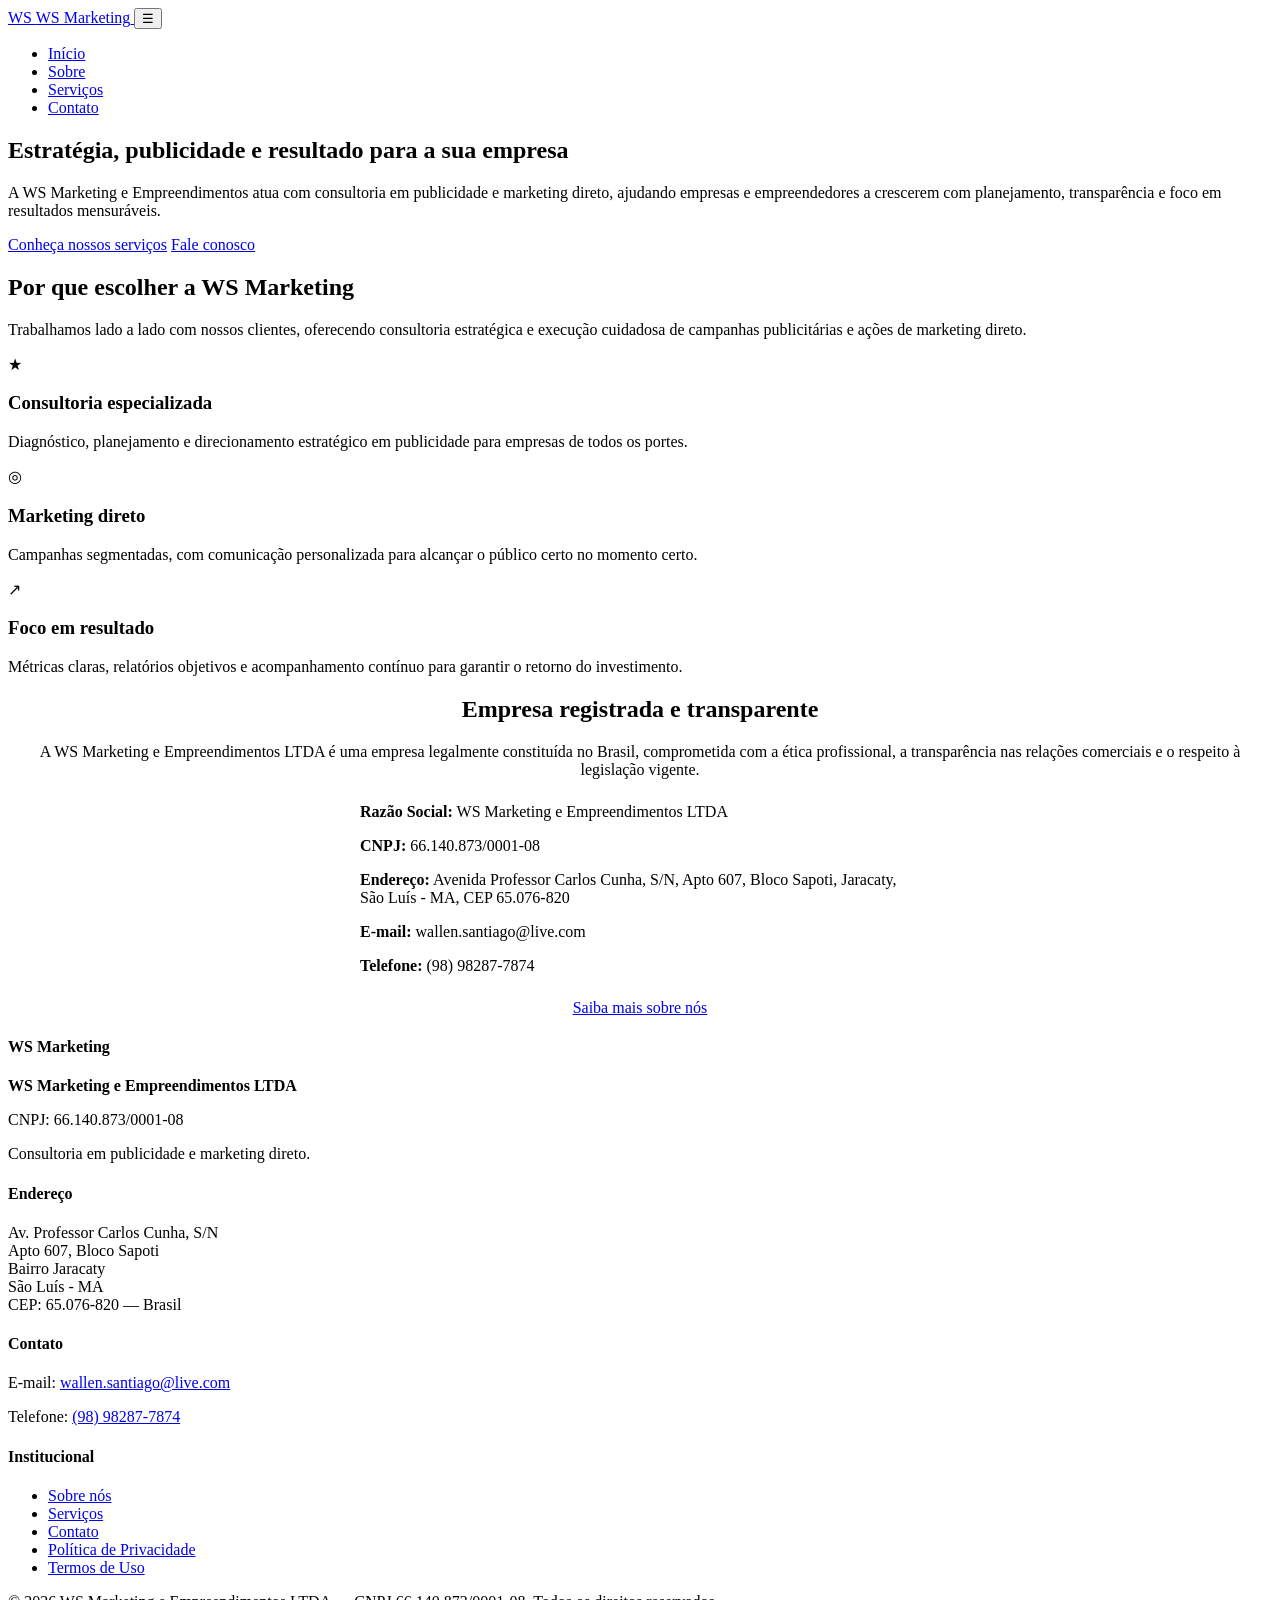
==== commit 912a9fdf: "Add files via upload" ====
--- a/index.html
+++ b/index.html
@@ -1,2087 +1,118 @@
-From: <Saved by Blink>
-Snapshot-Content-Location: https://wsmarketingltda.lovable.app/
-Subject: =?utf-8?Q?WS=20Marketing=20e=20Empreendimentos=20=E2=80=94=20Consultoria?=
- =?utf-8?Q?=20em=20Marketing=20e=20Publicidade?=
-Date: Mon, 20 Apr 2026 14:54:27 -0300
-MIME-Version: 1.0
-Content-Type: multipart/related;
-	type="text/html";
-	boundary="----MultipartBoundary--mZH4hYims2Sd2KyaYJP1nMtlMDNvqBOK54OOBuaASF----"
-
-
-------MultipartBoundary--mZH4hYims2Sd2KyaYJP1nMtlMDNvqBOK54OOBuaASF----
-Content-Type: text/html
-Content-ID: <frame-E428F28EEE0845703CB004B53DB3FDB9@mhtml.blink>
-Content-Transfer-Encoding: quoted-printable
-Content-Location: https://wsmarketingltda.lovable.app/
-
-<!DOCTYPE html><html lang=3D"pt-BR"><head><meta http-equiv=3D"Content-Type"=
- content=3D"text/html; charset=3DUTF-8"><link rel=3D"stylesheet" type=3D"te=
-xt/css" href=3D"cid:css-2d9542ae-c513-43bf-97d3-a0a7f87ef7b8@mhtml.blink" /=
-><meta name=3D"viewport" content=3D"width=3Ddevice-width, initial-scale=3D1=
-"><title>WS Marketing e Empreendimentos =E2=80=94 Consultoria em Marketing =
-e Publicidade</title><meta name=3D"author" content=3D"WS Marketing e Empree=
-ndimentos"><meta property=3D"og:type" content=3D"website"><meta name=3D"twi=
-tter:card" content=3D"summary"><meta name=3D"twitter:title" content=3D"WS M=
-arketing e Empreendimentos =E2=80=94 Consultoria em Marketing e Publicidade=
-"><meta name=3D"twitter:description" content=3D"Consultoria em marketing di=
-gital e publicidade. Estrat=C3=A9gias personalizadas para posicionar sua ma=
-rca. S=C3=A3o Lu=C3=ADs - MA."><meta name=3D"description" content=3D"Consul=
-toria em publicidade e marketing direto. Estrat=C3=A9gias personalizadas pa=
-ra posicionar sua marca e atrair mais clientes. S=C3=A3o Lu=C3=ADs - MA."><=
-meta property=3D"og:title" content=3D"WS Marketing e Empreendimentos =E2=80=
-=94 Consultoria em Marketing e Publicidade"><meta property=3D"og:descriptio=
-n" content=3D"Consultoria em publicidade e marketing direto. Estrat=C3=A9gi=
-as personalizadas para seu neg=C3=B3cio."><link rel=3D"modulepreload" href=
-=3D"https://wsmarketingltda.lovable.app/assets/main-D1isukP3.js"><link rel=
-=3D"modulepreload" href=3D"https://wsmarketingltda.lovable.app/assets/index=
--DNM-7BOL.js"><link rel=3D"modulepreload" href=3D"https://wsmarketingltda.l=
-ovable.app/assets/Layout-Bb2WAusa.js"><link rel=3D"stylesheet" href=3D"http=
-s://wsmarketingltda.lovable.app/assets/styles-Ck7pbw-f.css">
-
-<meta property=3D"og:image" content=3D"https://pub-bb2e103a32db4e198524a2e9=
-ed8f35b4.r2.dev/a51f8fc2-e548-4c2c-a8d2-f7a8cc779851/id-preview-a3973eb9--c=
-5986691-b189-42bf-96b8-5e67360861b1.lovable.app-1776707259276.png"><meta na=
-me=3D"twitter:image" content=3D"https://pub-bb2e103a32db4e198524a2e9ed8f35b=
-4.r2.dev/a51f8fc2-e548-4c2c-a8d2-f7a8cc779851/id-preview-a3973eb9--c5986691=
--b189-42bf-96b8-5e67360861b1.lovable.app-1776707259276.png"></head><body><!=
---$--><div class=3D"flex min-h-screen flex-col"><header class=3D"sticky top=
--0 z-50 border-b border-border bg-card/95 backdrop-blur-md"><div class=3D"m=
-x-auto flex max-w-7xl items-center justify-between px-4 py-4 sm:px-6 lg:px-=
-8"><a class=3D"flex items-center gap-2 active" href=3D"https://wsmarketingl=
-tda.lovable.app/" data-status=3D"active" aria-current=3D"page"><div class=
-=3D"flex h-10 w-10 items-center justify-center rounded-lg bg-primary"><span=
- class=3D"font-display text-lg font-bold text-primary-foreground">WS</span>=
-</div><div class=3D"hidden sm:block"><span class=3D"font-display text-lg fo=
-nt-bold text-foreground">WS Marketing</span><span class=3D"block text-xs te=
-xt-muted-foreground">&amp; Empreendimentos</span></div></a><nav class=3D"hi=
-dden items-center gap-1 md:flex"><a class=3D"rounded-md px-4 py-2 text-sm f=
-ont-medium text-muted-foreground transition-colors hover:bg-secondary hover=
-:text-foreground rounded-md px-4 py-2 text-sm font-medium bg-secondary text=
--foreground" href=3D"https://wsmarketingltda.lovable.app/" data-status=3D"a=
-ctive" aria-current=3D"page">In=C3=ADcio</a><a href=3D"https://wsmarketingl=
-tda.lovable.app/about" class=3D"rounded-md px-4 py-2 text-sm font-medium te=
-xt-muted-foreground transition-colors hover:bg-secondary hover:text-foregro=
-und">Sobre N=C3=B3s</a><a href=3D"https://wsmarketingltda.lovable.app/servi=
-ces" class=3D"rounded-md px-4 py-2 text-sm font-medium text-muted-foregroun=
-d transition-colors hover:bg-secondary hover:text-foreground">Servi=C3=A7os=
-</a><a href=3D"https://wsmarketingltda.lovable.app/contact" class=3D"rounde=
-d-md px-4 py-2 text-sm font-medium text-muted-foreground transition-colors =
-hover:bg-secondary hover:text-foreground">Contato</a></nav><button class=3D=
-"flex h-10 w-10 items-center justify-center rounded-md text-foreground md:h=
-idden" aria-label=3D"Menu"><svg xmlns=3D"http://www.w3.org/2000/svg" class=
-=3D"h-6 w-6" fill=3D"none" viewBox=3D"0 0 24 24" stroke=3D"currentColor" st=
-roke-width=3D"2"><path stroke-linecap=3D"round" stroke-linejoin=3D"round" d=
-=3D"M4 6h16M4 12h16M4 18h16"></path></svg></button></div></header><main cla=
-ss=3D"flex-1"><section class=3D"bg-primary px-4 py-20 sm:py-28"><div class=
-=3D"mx-auto max-w-4xl text-center"><span class=3D"inline-block rounded-full=
- bg-accent/20 px-4 py-1.5 text-xs font-semibold uppercase tracking-wider te=
-xt-accent">Consultoria em Publicidade =E2=80=A2 Marketing Direto</span><h1 =
-class=3D"mt-6 font-display text-4xl font-extrabold leading-tight text-prima=
-ry-foreground sm:text-5xl lg:text-6xl">Estrat=C3=A9gias de marketing que<!-=
-- --> <span class=3D"text-accent">geram resultados reais</span></h1><p clas=
-s=3D"mx-auto mt-6 max-w-2xl text-lg leading-relaxed text-hero-muted">A WS M=
-arketing e Empreendimentos =C3=A9 uma empresa especializada em consultoria =
-em publicidade e marketing direto. Desenvolvemos estrat=C3=A9gias sob medid=
-a para posicionar sua marca, conquistar novos clientes e maximizar o retorn=
-o do seu investimento.</p><div class=3D"mt-10 flex flex-col items-center ju=
-stify-center gap-4 sm:flex-row"><a href=3D"https://wsmarketingltda.lovable.=
-app/services" class=3D"inline-flex items-center justify-center rounded-lg b=
-g-accent px-8 py-3.5 text-sm font-semibold text-accent-foreground transitio=
-n-colors hover:bg-accent/90">Conhe=C3=A7a Nossos Servi=C3=A7os</a><a href=
-=3D"https://wsmarketingltda.lovable.app/contact" class=3D"inline-flex items=
--center justify-center rounded-lg border border-primary-foreground/30 px-8 =
-py-3.5 text-sm font-semibold text-primary-foreground transition-colors hove=
-r:bg-primary-foreground/10">Fale Conosco</a></div></div></section><section =
-class=3D"px-4 py-16 sm:py-24"><div class=3D"mx-auto max-w-7xl"><div class=
-=3D"text-center"><h2 class=3D"font-display text-3xl font-bold text-foregrou=
-nd sm:text-4xl">O Que Fazemos</h2><p class=3D"mx-auto mt-4 max-w-2xl text-m=
-uted-foreground">Oferecemos solu=C3=A7=C3=B5es completas em marketing e pub=
-licidade para empresas que buscam crescimento sustent=C3=A1vel e presen=C3=
-=A7a digital forte.</p></div><div class=3D"mt-12 grid gap-6 sm:grid-cols-2 =
-lg:grid-cols-4"><div class=3D"rounded-xl border border-border bg-card p-8 t=
-ransition-shadow hover:shadow-lg"><span class=3D"text-3xl">=F0=9F=93=8A</sp=
-an><h3 class=3D"mt-4 font-display text-lg font-semibold text-card-foregroun=
-d">Consultoria em Publicidade</h3><p class=3D"mt-2 text-sm leading-relaxed =
-text-muted-foreground">An=C3=A1lise de mercado, planejamento estrat=C3=A9gi=
-co e posicionamento de marca para alcan=C3=A7ar o p=C3=BAblico certo com a =
-mensagem certa.</p></div><div class=3D"rounded-xl border border-border bg-c=
-ard p-8 transition-shadow hover:shadow-lg"><span class=3D"text-3xl">=F0=9F=
-=93=A2</span><h3 class=3D"mt-4 font-display text-lg font-semibold text-card=
--foreground">Marketing Direto</h3><p class=3D"mt-2 text-sm leading-relaxed =
-text-muted-foreground">Campanhas direcionadas e segmentadas para gerar lead=
-s qualificados e converter oportunidades em vendas reais.</p></div><div cla=
-ss=3D"rounded-xl border border-border bg-card p-8 transition-shadow hover:s=
-hadow-lg"><span class=3D"text-3xl">=F0=9F=8E=AF</span><h3 class=3D"mt-4 fon=
-t-display text-lg font-semibold text-card-foreground">Estrat=C3=A9gia Digit=
-al</h3><p class=3D"mt-2 text-sm leading-relaxed text-muted-foreground">Plan=
-ejamento de presen=C3=A7a digital, gest=C3=A3o de campanhas online e otimiz=
-a=C3=A7=C3=A3o cont=C3=ADnua de resultados e m=C3=A9tricas.</p></div><div c=
-lass=3D"rounded-xl border border-border bg-card p-8 transition-shadow hover=
-:shadow-lg"><span class=3D"text-3xl">=F0=9F=8F=B7=EF=B8=8F</span><h3 class=
-=3D"mt-4 font-display text-lg font-semibold text-card-foreground">Branding =
-e Identidade</h3><p class=3D"mt-2 text-sm leading-relaxed text-muted-foregr=
-ound">Desenvolvimento de identidade visual, posicionamento de marca e comun=
-ica=C3=A7=C3=A3o corporativa consistente.</p></div></div></div></section><s=
-ection class=3D"bg-secondary px-4 py-16 sm:py-20"><div class=3D"mx-auto max=
--w-5xl"><h2 class=3D"text-center font-display text-3xl font-bold text-foreg=
-round sm:text-4xl">Por Que Escolher a WS Marketing?</h2><div class=3D"mt-12=
- grid gap-8 sm:grid-cols-2 lg:grid-cols-3"><div class=3D"rounded-xl bg-card=
- p-6 shadow-sm"><h3 class=3D"font-display text-base font-bold text-accent">=
-Experi=C3=AAncia Comprovada</h3><p class=3D"mt-2 text-sm leading-relaxed te=
-xt-muted-foreground">Equipe com s=C3=B3lida experi=C3=AAncia em consultoria=
- de publicidade e estrat=C3=A9gias de marketing para diversos segmentos do =
-mercado.</p></div><div class=3D"rounded-xl bg-card p-6 shadow-sm"><h3 class=
-=3D"font-display text-base font-bold text-accent">Estrat=C3=A9gias Personal=
-izadas</h3><p class=3D"mt-2 text-sm leading-relaxed text-muted-foreground">=
-Cada projeto =C3=A9 =C3=BAnico. Desenvolvemos planos sob medida, baseados e=
-m dados e an=C3=A1lise do seu mercado e p=C3=BAblico-alvo.</p></div><div cl=
-ass=3D"rounded-xl bg-card p-6 shadow-sm"><h3 class=3D"font-display text-bas=
-e font-bold text-accent">Foco em Resultados</h3><p class=3D"mt-2 text-sm le=
-ading-relaxed text-muted-foreground">Trabalhamos com metas claras e mensur=
-=C3=A1veis. Acompanhamos cada campanha com relat=C3=B3rios detalhados de pe=
-rformance.</p></div><div class=3D"rounded-xl bg-card p-6 shadow-sm"><h3 cla=
-ss=3D"font-display text-base font-bold text-accent">Conformidade Legal</h3>=
-<p class=3D"mt-2 text-sm leading-relaxed text-muted-foreground">Atuamos em =
-total conformidade com a LGPD e demais legisla=C3=A7=C3=B5es brasileiras, g=
-arantindo seguran=C3=A7a e transpar=C3=AAncia.</p></div><div class=3D"round=
-ed-xl bg-card p-6 shadow-sm"><h3 class=3D"font-display text-base font-bold =
-text-accent">Atendimento Dedicado</h3><p class=3D"mt-2 text-sm leading-rela=
-xed text-muted-foreground">Relacionamento pr=C3=B3ximo e comunica=C3=A7=C3=
-=A3o constante. Cada cliente tem acompanhamento personalizado e suporte con=
-t=C3=ADnuo.</p></div><div class=3D"rounded-xl bg-card p-6 shadow-sm"><h3 cl=
-ass=3D"font-display text-base font-bold text-accent">Vis=C3=A3o Estrat=C3=
-=A9gica 360=C2=B0</h3><p class=3D"mt-2 text-sm leading-relaxed text-muted-f=
-oreground">Integramos publicidade, branding e marketing direto em uma estra=
-t=C3=A9gia coesa para maximizar o impacto da sua marca.</p></div></div></di=
-v></section><section class=3D"border-y border-border px-4 py-10"><div class=
-=3D"mx-auto max-w-5xl grid gap-6 text-center sm:grid-cols-3"><div><p class=
-=3D"text-xs font-semibold uppercase tracking-wider text-muted-foreground">R=
-az=C3=A3o Social</p><p class=3D"mt-1 text-sm font-medium text-foreground">W=
-S Marketing e Empreendimentos LTDA</p></div><div><p class=3D"text-xs font-s=
-emibold uppercase tracking-wider text-muted-foreground">CNPJ</p><p class=3D=
-"mt-1 text-sm font-medium text-foreground">66.140.873/0001-08</p></div><div=
-><p class=3D"text-xs font-semibold uppercase tracking-wider text-muted-fore=
-ground">Atua=C3=A7=C3=A3o</p><p class=3D"mt-1 text-sm font-medium text-fore=
-ground">Consultoria em Publicidade =E2=80=A2 Marketing Direto</p></div></di=
-v></section><section class=3D"bg-primary px-4 py-16 text-center"><div class=
-=3D"mx-auto max-w-2xl"><h2 class=3D"font-display text-3xl font-bold text-pr=
-imary-foreground">Pronto para impulsionar seu neg=C3=B3cio?</h2><p class=3D=
-"mt-4 text-hero-muted">Entre em contato e descubra como nossas estrat=C3=A9=
-gias de marketing e publicidade podem transformar seus resultados.</p><a hr=
-ef=3D"https://wsmarketingltda.lovable.app/contact" class=3D"mt-8 inline-fle=
-x items-center justify-center rounded-lg bg-accent px-8 py-3.5 text-sm font=
--semibold text-accent-foreground transition-colors hover:bg-accent/90">Soli=
-citar Consultoria Gratuita</a></div></section></main><footer class=3D"borde=
-r-t border-border bg-primary text-primary-foreground"><div class=3D"mx-auto=
- max-w-7xl px-4 py-12 sm:px-6 lg:px-8"><div class=3D"grid gap-8 sm:grid-col=
-s-2 lg:grid-cols-4"><div><div class=3D"flex items-center gap-2"><div class=
-=3D"flex h-9 w-9 items-center justify-center rounded-lg bg-accent"><span cl=
-ass=3D"font-display text-sm font-bold text-accent-foreground">WS</span></di=
-v><span class=3D"font-display text-base font-bold">WS Marketing</span></div=
-><p class=3D"mt-3 text-sm text-hero-muted">WS MARKETING E EMPREENDIMENTOS L=
-TDA</p><p class=3D"mt-1 text-sm text-hero-muted">CNPJ: 66.140.873/0001-08</=
-p><p class=3D"mt-1 text-xs text-hero-muted">Consultoria em Publicidade =E2=
-=80=A2 Marketing Direto</p></div><div><h3 class=3D"font-display text-sm fon=
-t-semibold uppercase tracking-wider">Navega=C3=A7=C3=A3o</h3><ul class=3D"m=
-t-3 space-y-2"><li><a class=3D"text-sm text-hero-muted transition-colors ho=
-ver:text-primary-foreground active" href=3D"https://wsmarketingltda.lovable=
-.app/" data-status=3D"active" aria-current=3D"page">In=C3=ADcio</a></li><li=
-><a href=3D"https://wsmarketingltda.lovable.app/about" class=3D"text-sm tex=
-t-hero-muted transition-colors hover:text-primary-foreground">Sobre N=C3=B3=
-s</a></li><li><a href=3D"https://wsmarketingltda.lovable.app/services" clas=
-s=3D"text-sm text-hero-muted transition-colors hover:text-primary-foregroun=
-d">Servi=C3=A7os</a></li><li><a href=3D"https://wsmarketingltda.lovable.app=
-/contact" class=3D"text-sm text-hero-muted transition-colors hover:text-pri=
-mary-foreground">Contato</a></li></ul></div><div><h3 class=3D"font-display =
-text-sm font-semibold uppercase tracking-wider">Legal</h3><ul class=3D"mt-3=
- space-y-2"><li><a href=3D"https://wsmarketingltda.lovable.app/privacy" cla=
-ss=3D"text-sm text-hero-muted transition-colors hover:text-primary-foregrou=
-nd">Pol=C3=ADtica de Privacidade</a></li><li><a href=3D"https://wsmarketing=
-ltda.lovable.app/terms" class=3D"text-sm text-hero-muted transition-colors =
-hover:text-primary-foreground">Termos de Uso</a></li></ul></div><div><h3 cl=
-ass=3D"font-display text-sm font-semibold uppercase tracking-wider">Contato=
-</h3><ul class=3D"mt-3 space-y-2"><li class=3D"text-sm text-hero-muted"><a =
-href=3D"mailto:wallen.santiago@live.com" class=3D"transition-colors hover:t=
-ext-primary-foreground">wallen.santiago@live.com</a></li><li class=3D"text-=
-sm text-hero-muted"><a href=3D"tel:+55989828778%E2%80%8B74" class=3D"transi=
-tion-colors hover:text-primary-foreground">(98) 98287-7874</a></li><li clas=
-s=3D"text-sm text-hero-muted leading-relaxed">Av. Professor Carlos Cunha, S=
-/N<br>Apt. 607, Bloco Sapoti =E2=80=93 Jaracaty<br>S=C3=A3o Lu=C3=ADs - MA,=
- CEP 65.076-820</li></ul></div></div><div class=3D"mt-10 border-t border-pr=
-imary-foreground/20 pt-6 text-center text-xs text-hero-muted">=C2=A9 <!-- -=
-->2026<!-- --> WS MARKETING E EMPREENDIMENTOS LTDA. Todos os direitos reser=
-vados.</div></div></footer></div><!--/$-->
-<aside id=3D"lovable-badge" role=3D"complementary" dir=3D"ltr" lang=3D"en" =
-aria-label=3D"Edit with Lovable">
-	<a id=3D"lovable-badge-cta" target=3D"_blank" href=3D"https://lovable.dev/=
-projects/c5986691-b189-42bf-96b8-5e67360861b1?utm_source=3Dlovable-badge" r=
-el=3D"noopener" aria-label=3D"Edit with Lovable">
-		<span id=3D"lovable-badge-text">Edit with</span>
-		<svg xmlns=3D"http://www.w3.org/2000/svg" width=3D"52" height=3D"16" fill=
-=3D"none" viewBox=3D"0 0 52 16">
-  <path fill=3D"#FCFBF8" fill-rule=3D"evenodd" d=3D"M20.318 5.25c.643 0 1.2=
-06.14 1.69.418a2.81 2.81 0 0 1 1.118 1.191c.266.513.4 1.115.4 1.807s-.134 1=
-.296-.4 1.812a2.81 2.81 0 0 1-1.118 1.193c-.484.278-1.047.418-1.69.418s-1.2=
-08-.14-1.695-.418a2.85 2.85 0 0 1-1.125-1.193c-.262-.516-.393-1.12-.393-1.8=
-12s.131-1.294.393-1.807a2.848 2.848 0 0 1 1.125-1.191c.487-.279 1.052-.418 =
-1.695-.418Zm0 1.425c-.27 0-.504.076-.7.228-.193.147-.34.37-.443.67-.102.295=
--.153.66-.153 1.093 0 .435.05.801.153 1.1.102.3.25.524.443.676.196.147.43.2=
-2.7.22.27 0 .502-.073.694-.22.193-.152.341-.375.443-.67.103-.299.153-.667.1=
-53-1.106 0-.65-.112-1.145-.337-1.481a1.08 1.08 0 0 0-.953-.51ZM32.7 5.25c.6=
-1 0 1.127.1 1.549.3.422.197.74.48.953.849.217.368.325.809.325 1.32v2.704c0 =
-.29.02.562.062.812.044.245.108.4.19.466V12h-1.935a5.895 5.895 0 0 1-.105-.6=
-84 7.745 7.745 0 0 1-.02-.228 2.293 2.293 0 0 1-.151.203c-.205.242-.47.437-=
-.793.584-.32.143-.685.215-1.094.215-.406 0-.77-.08-1.094-.24a1.845 1.845 0 =
-0 1-.756-.682 1.984 1.984 0 0 1-.27-1.045c0-.606.178-1.069.535-1.388.356-.3=
-24.87-.534 1.542-.633l1.125-.16c.225-.032.403-.074.534-.123a.622.622 0 0 0 =
-.288-.196.549.549 0 0 0 .093-.327.65.65 0 0 0-.11-.367.702.702 0 0 0-.32-.2=
-7c-.14-.07-.31-.105-.51-.105-.32 0-.576.083-.768.251-.193.164-.298.39-.314.=
-676h-1.923c.016-.434.147-.82.393-1.155.25-.34.596-.604 1.039-.792.442-.189.=
-954-.283 1.535-.283Zm.99 3.498a.98.98 0 0 1-.215.14 2.49 2.49 0 0 1-.584.17=
-8l-.473.092c-.315.061-.553.156-.713.283-.155.127-.233.305-.233.534 0 .23.08=
-4.412.252.547.168.135.383.203.645.203s.494-.058.694-.173c.201-.118.355-.282=
-.461-.49.11-.21.166-.448.166-.714v-.6Zm4.526-2.375c.065-.125.138-.243.221-.=
-349.197-.25.437-.44.719-.571.282-.135.6-.203.952-.203.528 0 .988.138 1.377.=
-412.389.275.688.67.896 1.186.21.512.314 1.12.314 1.824 0 .7-.107 1.309-.32 =
-1.825-.213.512-.518.906-.915 1.18-.393.275-.854.412-1.383.412-.352 0-.667-.=
-062-.946-.184a1.832 1.832 0 0 1-.7-.554 2.2 2.2 0 0 1-.234-.383V12h-1.843V3=
-h1.862v3.373Zm1.284.296c-.274 0-.51.085-.707.253-.192.163-.338.397-.436.7a3=
-.376 3.376 0 0 0-.148 1.05c0 .406.05.759.148 1.058.098.299.243.53.436.694.1=
-97.164.433.246.707.246.279 0 .512-.082.7-.246.193-.164.336-.395.43-.694.099=
--.3.148-.652.148-1.058 0-.405-.05-.757-.147-1.056-.095-.299-.238-.53-.43-.6=
-94a1.015 1.015 0 0 0-.7-.253Zm9.416-1.419c.602 0 1.136.131 1.604.393.466.26=
-2.829.643 1.086 1.143.263.5.394 1.097.394 1.794 0 .25-.002.449-.006.596H47.=
-51c.018.288.071.538.164.75a1.3 1.3 0 0 0 .491.596c.214.13.465.196.757.196.3=
-19 0 .583-.082.792-.246.209-.167.34-.403.393-.706h1.862a2.48 2.48 0 0 1-.48=
-5 1.235 2.54 2.54 0 0 1-1.051.805c-.439.188-.949.283-1.53.283-.655 0-1.225-=
-.125-1.708-.375a2.672 2.672 0 0 1-1.13-1.143c-.267-.508-.4-1.137-.4-1.887 0=
--.712.14-1.327.418-1.843a2.86 2.86 0 0 1 1.155-1.186c.491-.27 1.051-.405 1.=
-678-.405Zm-.044 1.345c-.274 0-.516.068-.725.203a1.29 1.29 0 0 0-.479.59 2.0=
-45 2.045 0 0 0-.132.498h2.562a1.873 1.873 0 0 0-.138-.602 1.061 1.061 0 0 0=
--.418-.516 1.243 1.243 0 0 0-.67-.173Z" clip-rule=3D"evenodd"></path>
-  <path fill=3D"#FCFBF8" d=3D"m26.605 9.995 1.342-4.566h1.924L27.628 12h-2.=
-07l-2.33-6.57h1.98l1.397 4.565Zm-13.013.143h2.256c1.632 0 1.421 1.837 1.418=
- 1.861h-5.603V3h1.93v7.138Zm31.516 1.861h-1.862V3h1.862v8.999Z"></path>
-  <path fill=3D"url(#a)" fill-rule=3D"evenodd" d=3D"M2.7 3c1.492 0 2.7 1.19=
-2 2.7 2.663v1.012h.9c1.49 0 2.7 1.192 2.7 2.662S7.791 12 6.3 12H0V5.663C0 4=
-.193 1.209 3 2.7 3Z" clip-rule=3D"evenodd"></path>
-  <defs>
-    <radialGradient id=3D"a" cx=3D"0" cy=3D"0" r=3D"1" gradientTransform=3D=
-"matrix(-1.54236 7.07838 -10.231 -2.15602 4.627 5.022)" gradientUnits=3D"us=
-erSpaceOnUse">
-      <stop offset=3D".106" stop-color=3D"#FE7B02"></stop>
-      <stop offset=3D".394" stop-color=3D"#FE3F21"></stop>
-      <stop offset=3D".608" stop-color=3D"#F858BC"></stop>
-      <stop offset=3D".929" stop-color=3D"#575ECF"></stop>
-    </radialGradient>
-  </defs>
-</svg>
-
-
-	</a>
-=09
-	<span id=3D"lovable-badge-divider" aria-hidden=3D"true"></span>
-=09
-	<button id=3D"lovable-badge-close" aria-label=3D"Dismiss" title=3D"Dismiss=
-" type=3D"button">
-		<svg xmlns=3D"http://www.w3.org/2000/svg" width=3D"16" height=3D"16" fill=
-=3D"none" viewBox=3D"0 0 16 16" aria-hidden=3D"true">
-			<path d=3D"M10.646 4.646a.5.5 0 1 1 .707.708L8.707 8l2.646 2.646a.5.5 0 =
-1 1-.707.707L8 8.707l-2.646 2.646a.5.5 0 1 1-.708-.707L7.293 8 4.646 5.354a=
-.5.5 0 1 1 .708-.708L8 7.293l2.646-2.647Z"></path>
-		</svg>
-	</button>
-</aside>
-
-</body></html>
-------MultipartBoundary--mZH4hYims2Sd2KyaYJP1nMtlMDNvqBOK54OOBuaASF----
-Content-Type: text/css
-Content-Transfer-Encoding: quoted-printable
-Content-Location: https://wsmarketingltda.lovable.app/assets/styles-Ck7pbw-f.css
-
-@charset "utf-8";
-
-@layer properties {
-  @supports (((-webkit-hyphens:none)) and (not (margin-trim:inline))) or ((=
--moz-orient:inline) and (not (color:rgb(from red r g b)))) {
-  *, ::before, ::after, ::backdrop { --tw-translate-x: 0; --tw-translate-y:=
- 0; --tw-translate-z: 0; --tw-rotate-x: initial; --tw-rotate-y: initial; --=
-tw-rotate-z: initial; --tw-skew-x: initial; --tw-skew-y: initial; --tw-spac=
-e-y-reverse: 0; --tw-space-x-reverse: 0; --tw-border-style: solid; --tw-lea=
-ding: initial; --tw-font-weight: initial; --tw-tracking: initial; --tw-ordi=
-nal: initial; --tw-slashed-zero: initial; --tw-numeric-figure: initial; --t=
-w-numeric-spacing: initial; --tw-numeric-fraction: initial; --tw-shadow: 0 =
-0 #0000; --tw-shadow-color: initial; --tw-shadow-alpha: 100%; --tw-inset-sh=
-adow: 0 0 #0000; --tw-inset-shadow-color: initial; --tw-inset-shadow-alpha:=
- 100%; --tw-ring-color: initial; --tw-ring-shadow: 0 0 #0000; --tw-inset-ri=
-ng-color: initial; --tw-inset-ring-shadow: 0 0 #0000; --tw-ring-inset: init=
-ial; --tw-ring-offset-width: 0px; --tw-ring-offset-color: #fff; --tw-ring-o=
-ffset-shadow: 0 0 #0000; --tw-outline-style: solid; --tw-backdrop-blur: ini=
-tial; --tw-backdrop-brightness: initial; --tw-backdrop-contrast: initial; -=
--tw-backdrop-grayscale: initial; --tw-backdrop-hue-rotate: initial; --tw-ba=
-ckdrop-invert: initial; --tw-backdrop-opacity: initial; --tw-backdrop-satur=
-ate: initial; --tw-backdrop-sepia: initial; --tw-duration: initial; --tw-ea=
-se: initial; --tw-content: ""; --tw-animation-delay: 0s; --tw-animation-dir=
-ection: normal; --tw-animation-duration: initial; --tw-animation-fill-mode:=
- none; --tw-animation-iteration-count: 1; --tw-enter-blur: 0; --tw-enter-op=
-acity: 1; --tw-enter-rotate: 0; --tw-enter-scale: 1; --tw-enter-translate-x=
-: 0; --tw-enter-translate-y: 0; --tw-exit-blur: 0; --tw-exit-opacity: 1; --=
-tw-exit-rotate: 0; --tw-exit-scale: 1; --tw-exit-translate-x: 0; --tw-exit-=
-translate-y: 0; }
-}
-}
-
-@layer theme {
-  :root, :host { --font-sans: ui-sans-serif, system-ui, sans-serif, "Apple =
-Color Emoji", "Segoe UI Emoji", "Segoe UI Symbol", "Noto Color Emoji"; --fo=
-nt-mono: ui-monospace, SFMono-Regular, Menlo, Monaco, Consolas, "Liberation=
- Mono", "Courier New", monospace; --color-black: #000; --spacing: .25rem; -=
--container-sm: 24rem; --container-md: 28rem; --container-lg: 32rem; --conta=
-iner-2xl: 42rem; --container-3xl: 48rem; --container-4xl: 56rem; --containe=
-r-5xl: 64rem; --container-7xl: 80rem; --text-xs: .75rem; --text-xs--line-he=
-ight: calc(1 / .75); --text-sm: .875rem; --text-sm--line-height: calc(1.25 =
-/ .875); --text-base: 1rem; --text-base--line-height: 1.5; --text-lg: 1.125=
-rem; --text-lg--line-height: calc(1.75 / 1.125); --text-xl: 1.25rem; --text=
--xl--line-height: calc(1.75 / 1.25); --text-2xl: 1.5rem; --text-2xl--line-h=
-eight: calc(2 / 1.5); --text-3xl: 1.875rem; --text-3xl--line-height: 1.2; -=
--text-4xl: 2.25rem; --text-4xl--line-height: calc(2.5 / 2.25); --text-5xl: =
-3rem; --text-5xl--line-height: 1; --text-6xl: 3.75rem; --text-6xl--line-hei=
-ght: 1; --text-7xl: 4.5rem; --text-7xl--line-height: 1; --font-weight-norma=
-l: 400; --font-weight-medium: 500; --font-weight-semibold: 600; --font-weig=
-ht-bold: 700; --font-weight-extrabold: 800; --tracking-tight: -.025em; --tr=
-acking-wider: .05em; --tracking-widest: .1em; --leading-tight: 1.25; --lead=
-ing-relaxed: 1.625; --ease-in-out: cubic-bezier(.4, 0, .2, 1); --animate-pu=
-lse: pulse 2s cubic-bezier(.4, 0, .6, 1) infinite; --blur-md: 12px; --aspec=
-t-video: 16 / 9; --default-transition-duration: .15s; --default-transition-=
-timing-function: cubic-bezier(.4, 0, .2, 1); --default-font-family: var(--f=
-ont-sans); --default-mono-font-family: var(--font-mono); --color-background=
-: var(--background); --color-foreground: var(--foreground); --color-border:=
- var(--border); --font-display: var(--font-display); --font-body: var(--fon=
-t-body); }
-}
-
-@layer base {
-  *, ::after, ::before, ::backdrop { box-sizing: border-box; border: 0px so=
-lid; margin: 0px; padding: 0px; }
-  ::file-selector-button { box-sizing: border-box; border: 0px solid; margi=
-n: 0px; padding: 0px; }
-  html, :host { text-size-adjust: 100%; tab-size: 4; line-height: 1.5; font=
--family: var(--default-font-family,ui-sans-serif, system-ui, sans-serif, "A=
-pple Color Emoji", "Segoe UI Emoji", "Segoe UI Symbol", "Noto Color Emoji")=
-; font-feature-settings: var(--default-font-feature-settings,normal); font-=
-variation-settings: var(--default-font-variation-settings,normal); -webkit-=
-tap-highlight-color: transparent; }
-  hr { height: 0px; color: inherit; border-top-width: 1px; }
-  abbr:where([title]) { text-decoration: underline dotted; }
-  h1, h2, h3, h4, h5, h6 { font-size: inherit; font-weight: inherit; }
-  a { color: inherit; text-decoration: inherit; }
-  b, strong { font-weight: bolder; }
-  code, kbd, samp, pre { font-family: var(--default-mono-font-family,ui-mon=
-ospace, SFMono-Regular, Menlo, Monaco, Consolas, "Liberation Mono", "Courie=
-r New", monospace); font-feature-settings: var(--default-mono-font-feature-=
-settings,normal); font-variation-settings: var(--default-mono-font-variatio=
-n-settings,normal); font-size: 1em; }
-  small { font-size: 80%; }
-  sub, sup { vertical-align: baseline; font-size: 75%; line-height: 0; posi=
-tion: relative; }
-  sub { bottom: -0.25em; }
-  sup { top: -0.5em; }
-  table { text-indent: 0px; border-color: inherit; border-collapse: collaps=
-e; }
-  progress { vertical-align: baseline; }
-  summary { display: list-item; }
-  ol, ul, menu { list-style: none; }
-  img, svg, video, canvas, audio, iframe, embed, object { vertical-align: m=
-iddle; display: block; }
-  img, video { max-width: 100%; height: auto; }
-  button, input, select, optgroup, textarea { font: inherit; letter-spacing=
-: inherit; color: inherit; opacity: 1; background-color: rgba(0, 0, 0, 0); =
-border-radius: 0px; }
-  ::file-selector-button { font: inherit; letter-spacing: inherit; color: i=
-nherit; opacity: 1; background-color: rgba(0, 0, 0, 0); border-radius: 0px;=
- }
-  :where(select:is([multiple], [size])) optgroup { font-weight: bolder; }
-  :where(select:is([multiple], [size])) optgroup option { padding-inline-st=
-art: 20px; }
-  ::file-selector-button { margin-inline-end: 4px; }
-  ::placeholder { opacity: 1; }
-  @supports (not ((-webkit-appearance:-apple-pay-button))) or (contain-intr=
-insic-size:1px) {
-  ::placeholder { color: currentcolor; }
-  @supports (color:color-mix(in lab,red,red)) {
-  ::placeholder { color: color-mix(currentcolor, transparent); }
-}
-}
-  textarea { resize: vertical; }
-  ::-webkit-search-decoration { appearance: none; }
-  ::-webkit-date-and-time-value { min-height: 1lh; text-align: inherit; }
-  ::-webkit-datetime-edit { display: inline-flex; }
-  ::-webkit-datetime-edit-fields-wrapper { padding: 0px; }
-  ::-webkit-datetime-edit { padding-block: 0px; }
-  ::-webkit-datetime-edit-year-field { padding-block: 0px; }
-  ::-webkit-datetime-edit-month-field { padding-block: 0px; }
-  ::-webkit-datetime-edit-day-field { padding-block: 0px; }
-  ::-webkit-datetime-edit-hour-field { padding-block: 0px; }
-  ::-webkit-datetime-edit-minute-field { padding-block: 0px; }
-  ::-webkit-datetime-edit-second-field { padding-block: 0px; }
-  ::-webkit-datetime-edit-millisecond-field { padding-block: 0px; }
-  ::-webkit-datetime-edit-meridiem-field { padding-block: 0px; }
-  ::-webkit-calendar-picker-indicator { line-height: 1; }
-  button, input:where([type=3D"button"], [type=3D"reset"], [type=3D"submit"=
-]) { appearance: button; }
-  ::file-selector-button { appearance: button; }
-  ::-webkit-inner-spin-button { height: auto; }
-  ::-webkit-outer-spin-button { height: auto; }
-  [hidden]:where(:not([hidden=3D"until-found"])) { display: none !important=
-; }
-  * { border-color: var(--color-border); }
-  body { background-color: var(--color-background); color: var(--color-fore=
-ground); font-family: var(--font-body); }
-  h1, h2, h3, h4, h5, h6 { font-family: var(--font-display); }
-}
-
-@layer components;
-
-@layer utilities {
-  .pointer-events-none { pointer-events: none; }
-  .invisible { visibility: hidden; }
-  .sr-only { clip-path: inset(50%); white-space: nowrap; border-width: 0px;=
- width: 1px; height: 1px; margin: -1px; padding: 0px; position: absolute; o=
-verflow: hidden; }
-  .absolute { position: absolute; }
-  .fixed { position: fixed; }
-  .relative { position: relative; }
-  .sticky { position: sticky; }
-  .inset-0 { inset: calc(var(--spacing) * 0); }
-  .inset-x-0 { inset-inline: calc(var(--spacing) * 0); }
-  .inset-y-0 { inset-block: calc(var(--spacing) * 0); }
-  .start { inset-inline-start: var(--spacing); }
-  .-top-12 { top: calc(var(--spacing) * -12); }
-  .top-0 { top: calc(var(--spacing) * 0); }
-  .top-1\.5 { top: calc(var(--spacing) * 1.5); }
-  .top-1\/2 { top: 50%; }
-  .top-3\.5 { top: calc(var(--spacing) * 3.5); }
-  .top-4 { top: calc(var(--spacing) * 4); }
-  .top-\[1px\] { top: 1px; }
-  .top-\[50\%\] { top: 50%; }
-  .top-\[60\%\] { top: 60%; }
-  .top-full { top: 100%; }
-  .-right-12 { right: calc(var(--spacing) * -12); }
-  .right-0 { right: calc(var(--spacing) * 0); }
-  .right-1 { right: calc(var(--spacing) * 1); }
-  .right-2 { right: calc(var(--spacing) * 2); }
-  .right-3 { right: calc(var(--spacing) * 3); }
-  .right-4 { right: calc(var(--spacing) * 4); }
-  .-bottom-12 { bottom: calc(var(--spacing) * -12); }
-  .bottom-0 { bottom: calc(var(--spacing) * 0); }
-  .-left-12 { left: calc(var(--spacing) * -12); }
-  .left-0 { left: calc(var(--spacing) * 0); }
-  .left-1\/2 { left: 50%; }
-  .left-2 { left: calc(var(--spacing) * 2); }
-  .left-\[50\%\] { left: 50%; }
-  .z-10 { z-index: 10; }
-  .z-20 { z-index: 20; }
-  .z-50 { z-index: 50; }
-  .z-\[1\] { z-index: 1; }
-  .-mx-1 { margin-inline: calc(var(--spacing) * -1); }
-  .mx-2 { margin-inline: calc(var(--spacing) * 2); }
-  .mx-3\.5 { margin-inline: calc(var(--spacing) * 3.5); }
-  .mx-auto { margin-inline: auto; }
-  .my-0\.5 { margin-block: calc(var(--spacing) * .5); }
-  .my-1 { margin-block: calc(var(--spacing) * 1); }
-  .-mt-4 { margin-top: calc(var(--spacing) * -4); }
-  .mt-0\.5 { margin-top: calc(var(--spacing) * .5); }
-  .mt-1 { margin-top: calc(var(--spacing) * 1); }
-  .mt-1\.5 { margin-top: calc(var(--spacing) * 1.5); }
-  .mt-2 { margin-top: calc(var(--spacing) * 2); }
-  .mt-3 { margin-top: calc(var(--spacing) * 3); }
-  .mt-4 { margin-top: calc(var(--spacing) * 4); }
-  .mt-6 { margin-top: calc(var(--spacing) * 6); }
-  .mt-8 { margin-top: calc(var(--spacing) * 8); }
-  .mt-10 { margin-top: calc(var(--spacing) * 10); }
-  .mt-12 { margin-top: calc(var(--spacing) * 12); }
-  .mt-24 { margin-top: calc(var(--spacing) * 24); }
-  .mt-auto { margin-top: auto; }
-  .mr-2 { margin-right: calc(var(--spacing) * 2); }
-  .mb-1 { margin-bottom: calc(var(--spacing) * 1); }
-  .mb-6 { margin-bottom: calc(var(--spacing) * 6); }
-  .-ml-4 { margin-left: calc(var(--spacing) * -4); }
-  .ml-1 { margin-left: calc(var(--spacing) * 1); }
-  .ml-auto { margin-left: auto; }
-  .block { display: block; }
-  .flex { display: flex; }
-  .grid { display: grid; }
-  .hidden { display: none; }
-  .inline-block { display: inline-block; }
-  .inline-flex { display: inline-flex; }
-  .table { display: table; }
-  .aspect-square { aspect-ratio: 1 / 1; }
-  .aspect-video { aspect-ratio: var(--aspect-video); }
-  .size-\(--cell-size\) { width: var(--cell-size); height: var(--cell-size)=
-; }
-  .size-4 { width: calc(var(--spacing) * 4); height: calc(var(--spacing) * =
-4); }
-  .h-\(--cell-size\) { height: var(--cell-size); }
-  .h-1\.5 { height: calc(var(--spacing) * 1.5); }
-  .h-2 { height: calc(var(--spacing) * 2); }
-  .h-2\.5 { height: calc(var(--spacing) * 2.5); }
-  .h-3 { height: calc(var(--spacing) * 3); }
-  .h-3\.5 { height: calc(var(--spacing) * 3.5); }
-  .h-4 { height: calc(var(--spacing) * 4); }
-  .h-5 { height: calc(var(--spacing) * 5); }
-  .h-6 { height: calc(var(--spacing) * 6); }
-  .h-7 { height: calc(var(--spacing) * 7); }
-  .h-8 { height: calc(var(--spacing) * 8); }
-  .h-9 { height: calc(var(--spacing) * 9); }
-  .h-10 { height: calc(var(--spacing) * 10); }
-  .h-12 { height: calc(var(--spacing) * 12); }
-  .h-14 { height: calc(var(--spacing) * 14); }
-  .h-16 { height: calc(var(--spacing) * 16); }
-  .h-\[1px\] { height: 1px; }
-  .h-\[var\(--radix-navigation-menu-viewport-height\)\] { height: var(--rad=
-ix-navigation-menu-viewport-height); }
-  .h-\[var\(--radix-select-trigger-height\)\] { height: var(--radix-select-=
-trigger-height); }
-  .h-auto { height: auto; }
-  .h-full { height: 100%; }
-  .h-px { height: 1px; }
-  .h-svh { height: 100svh; }
-  .max-h-\(--radix-context-menu-content-available-height\) { max-height: va=
-r(--radix-context-menu-content-available-height); }
-  .max-h-\(--radix-select-content-available-height\) { max-height: var(--ra=
-dix-select-content-available-height); }
-  .max-h-40 { max-height: calc(var(--spacing) * 40); }
-  .max-h-\[300px\] { max-height: 300px; }
-  .max-h-\[var\(--radix-dropdown-menu-content-available-height\)\] { max-he=
-ight: var(--radix-dropdown-menu-content-available-height); }
-  .min-h-0 { min-height: calc(var(--spacing) * 0); }
-  .min-h-\[60px\] { min-height: 60px; }
-  .min-h-screen { min-height: 100vh; }
-  .min-h-svh { min-height: 100svh; }
-  .w-\(--cell-size\) { width: var(--cell-size); }
-  .w-\(--sidebar-width\) { width: var(--sidebar-width); }
-  .w-0 { width: calc(var(--spacing) * 0); }
-  .w-1 { width: calc(var(--spacing) * 1); }
-  .w-2 { width: calc(var(--spacing) * 2); }
-  .w-2\.5 { width: calc(var(--spacing) * 2.5); }
-  .w-3 { width: calc(var(--spacing) * 3); }
-  .w-3\.5 { width: calc(var(--spacing) * 3.5); }
-  .w-3\/4 { width: 75%; }
-  .w-4 { width: calc(var(--spacing) * 4); }
-  .w-5 { width: calc(var(--spacing) * 5); }
-  .w-6 { width: calc(var(--spacing) * 6); }
-  .w-7 { width: calc(var(--spacing) * 7); }
-  .w-8 { width: calc(var(--spacing) * 8); }
-  .w-9 { width: calc(var(--spacing) * 9); }
-  .w-10 { width: calc(var(--spacing) * 10); }
-  .w-12 { width: calc(var(--spacing) * 12); }
-  .w-14 { width: calc(var(--spacing) * 14); }
-  .w-16 { width: calc(var(--spacing) * 16); }
-  .w-64 { width: calc(var(--spacing) * 64); }
-  .w-72 { width: calc(var(--spacing) * 72); }
-  .w-\[1px\] { width: 1px; }
-  .w-\[100px\] { width: 100px; }
-  .w-auto { width: auto; }
-  .w-fit { width: fit-content; }
-  .w-full { width: 100%; }
-  .w-max { width: max-content; }
-  .w-px { width: 1px; }
-  .max-w-\(--skeleton-width\) { max-width: var(--skeleton-width); }
-  .max-w-2xl { max-width: var(--container-2xl); }
-  .max-w-3xl { max-width: var(--container-3xl); }
-  .max-w-4xl { max-width: var(--container-4xl); }
-  .max-w-5xl { max-width: var(--container-5xl); }
-  .max-w-7xl { max-width: var(--container-7xl); }
-  .max-w-lg { max-width: var(--container-lg); }
-  .max-w-max { max-width: max-content; }
-  .max-w-md { max-width: var(--container-md); }
-  .min-w-\(--cell-size\) { min-width: var(--cell-size); }
-  .min-w-0 { min-width: calc(var(--spacing) * 0); }
-  .min-w-5 { min-width: calc(var(--spacing) * 5); }
-  .min-w-8 { min-width: calc(var(--spacing) * 8); }
-  .min-w-9 { min-width: calc(var(--spacing) * 9); }
-  .min-w-10 { min-width: calc(var(--spacing) * 10); }
-  .min-w-\[8rem\] { min-width: 8rem; }
-  .min-w-\[12rem\] { min-width: 12rem; }
-  .min-w-\[var\(--radix-select-trigger-width\)\] { min-width: var(--radix-s=
-elect-trigger-width); }
-  .flex-1 { flex: 1 1 0%; }
-  .shrink-0 { flex-shrink: 0; }
-  .grow { flex-grow: 1; }
-  .grow-0 { flex-grow: 0; }
-  .basis-full { flex-basis: 100%; }
-  .caption-bottom { caption-side: bottom; }
-  .border-collapse { border-collapse: collapse; }
-  .origin-\(--radix-context-menu-content-transform-origin\) { transform-ori=
-gin: var(--radix-context-menu-content-transform-origin); }
-  .origin-\(--radix-dropdown-menu-content-transform-origin\) { transform-or=
-igin: var(--radix-dropdown-menu-content-transform-origin); }
-  .origin-\(--radix-hover-card-content-transform-origin\) { transform-origi=
-n: var(--radix-hover-card-content-transform-origin); }
-  .origin-\(--radix-menubar-content-transform-origin\) { transform-origin: =
-var(--radix-menubar-content-transform-origin); }
-  .origin-\(--radix-popover-content-transform-origin\) { transform-origin: =
-var(--radix-popover-content-transform-origin); }
-  .origin-\(--radix-select-content-transform-origin\) { transform-origin: v=
-ar(--radix-select-content-transform-origin); }
-  .origin-\(--radix-tooltip-content-transform-origin\) { transform-origin: =
-var(--radix-tooltip-content-transform-origin); }
-  .-translate-x-1\/2 { --tw-translate-x: -50%; translate: var(--tw-translat=
-e-x) var(--tw-translate-y); }
-  .-translate-x-px { --tw-translate-x: -1px; translate: var(--tw-translate-=
-x) var(--tw-translate-y); }
-  .translate-x-\[-50\%\] { --tw-translate-x: -50%; translate: var(--tw-tran=
-slate-x) var(--tw-translate-y); }
-  .translate-x-px { --tw-translate-x: 1px; translate: var(--tw-translate-x)=
- var(--tw-translate-y); }
-  .-translate-y-1\/2 { --tw-translate-y: -50%; translate: var(--tw-translat=
-e-x) var(--tw-translate-y); }
-  .translate-y-\[-50\%\] { --tw-translate-y: -50%; translate: var(--tw-tran=
-slate-x) var(--tw-translate-y); }
-  .rotate-45 { rotate: 45deg; }
-  .rotate-90 { rotate: 90deg; }
-  .transform { transform: var(--tw-rotate-x,) var(--tw-rotate-y,) var(--tw-=
-rotate-z,) var(--tw-skew-x,) var(--tw-skew-y,); }
-  .animate-caret-blink { animation: 1.25s ease-out 0s infinite normal none =
-running caret-blink; }
-  .animate-in { animation: enter var(--tw-animation-duration,var(--tw-durat=
-ion,.15s))var(--tw-ease,ease)var(--tw-animation-delay,0s)var(--tw-animation=
--iteration-count,1)var(--tw-animation-direction,normal)var(--tw-animation-f=
-ill-mode,none); }
-  .animate-pulse { animation: var(--animate-pulse); }
-  .cursor-default { cursor: default; }
-  .cursor-pointer { cursor: pointer; }
-  .touch-none { touch-action: none; }
-  .list-disc { list-style-type: disc; }
-  .list-none { list-style-type: none; }
-  .flex-col { flex-direction: column; }
-  .flex-col-reverse { flex-direction: column-reverse; }
-  .flex-row { flex-direction: row; }
-  .flex-wrap { flex-wrap: wrap; }
-  .place-content-center { place-content: center; }
-  .items-center { align-items: center; }
-  .items-end { align-items: flex-end; }
-  .items-start { align-items: flex-start; }
-  .items-stretch { align-items: stretch; }
-  .justify-between { justify-content: space-between; }
-  .justify-center { justify-content: center; }
-  .gap-1 { gap: calc(var(--spacing) * 1); }
-  .gap-1\.5 { gap: calc(var(--spacing) * 1.5); }
-  .gap-2 { gap: calc(var(--spacing) * 2); }
-  .gap-3 { gap: calc(var(--spacing) * 3); }
-  .gap-4 { gap: calc(var(--spacing) * 4); }
-  .gap-6 { gap: calc(var(--spacing) * 6); }
-  .gap-8 { gap: calc(var(--spacing) * 8); }
-  .gap-12 { gap: calc(var(--spacing) * 12); }
-  :where(.space-y-1\.5 > :not(:last-child)) { --tw-space-y-reverse: 0; marg=
-in-block-start: calc(calc(var(--spacing) * 1.5) * var(--tw-space-y-reverse)=
-); margin-block-end: calc(calc(var(--spacing) * 1.5) * calc(1 - var(--tw-sp=
-ace-y-reverse))); }
-  :where(.space-y-2 > :not(:last-child)) { --tw-space-y-reverse: 0; margin-=
-block-start: calc(calc(var(--spacing) * 2) * var(--tw-space-y-reverse)); ma=
-rgin-block-end: calc(calc(var(--spacing) * 2) * calc(1 - var(--tw-space-y-r=
-everse))); }
-  :where(.space-y-3 > :not(:last-child)) { --tw-space-y-reverse: 0; margin-=
-block-start: calc(calc(var(--spacing) * 3) * var(--tw-space-y-reverse)); ma=
-rgin-block-end: calc(calc(var(--spacing) * 3) * calc(1 - var(--tw-space-y-r=
-everse))); }
-  :where(.space-y-4 > :not(:last-child)) { --tw-space-y-reverse: 0; margin-=
-block-start: calc(calc(var(--spacing) * 4) * var(--tw-space-y-reverse)); ma=
-rgin-block-end: calc(calc(var(--spacing) * 4) * calc(1 - var(--tw-space-y-r=
-everse))); }
-  :where(.space-y-5 > :not(:last-child)) { --tw-space-y-reverse: 0; margin-=
-block-start: calc(calc(var(--spacing) * 5) * var(--tw-space-y-reverse)); ma=
-rgin-block-end: calc(calc(var(--spacing) * 5) * calc(1 - var(--tw-space-y-r=
-everse))); }
-  :where(.space-y-6 > :not(:last-child)) { --tw-space-y-reverse: 0; margin-=
-block-start: calc(calc(var(--spacing) * 6) * var(--tw-space-y-reverse)); ma=
-rgin-block-end: calc(calc(var(--spacing) * 6) * calc(1 - var(--tw-space-y-r=
-everse))); }
-  :where(.space-y-10 > :not(:last-child)) { --tw-space-y-reverse: 0; margin=
--block-start: calc(calc(var(--spacing) * 10) * var(--tw-space-y-reverse)); =
-margin-block-end: calc(calc(var(--spacing) * 10) * calc(1 - var(--tw-space-=
-y-reverse))); }
-  :where(.space-x-1 > :not(:last-child)) { --tw-space-x-reverse: 0; margin-=
-inline-start: calc(calc(var(--spacing) * 1) * var(--tw-space-x-reverse)); m=
-argin-inline-end: calc(calc(var(--spacing) * 1) * calc(1 - var(--tw-space-x=
--reverse))); }
-  .overflow-auto { overflow: auto; }
-  .overflow-hidden { overflow: hidden; }
-  .overflow-x-hidden { overflow-x: hidden; }
-  .overflow-y-auto { overflow-y: auto; }
-  .rounded-\[2px\] { border-radius: 2px; }
-  .rounded-\[inherit\] { border-radius: inherit; }
-  .rounded-full { border-radius: 3.40282e+38px; }
-  .rounded-lg { border-radius: var(--radius); }
-  .rounded-md { border-radius: calc(var(--radius) - 2px); }
-  .rounded-none { border-radius: 0px; }
-  .rounded-sm { border-radius: calc(var(--radius) - 4px); }
-  .rounded-xl { border-radius: calc(var(--radius) + 4px); }
-  .rounded-t-\[10px\] { border-top-left-radius: 10px; border-top-right-radi=
-us: 10px; }
-  .rounded-l-md { border-top-left-radius: calc(var(--radius) - 2px); border=
--bottom-left-radius: calc(var(--radius) - 2px); }
-  .rounded-tl-sm { border-top-left-radius: calc(var(--radius) - 4px); }
-  .rounded-r-md { border-top-right-radius: calc(var(--radius) - 2px); borde=
-r-bottom-right-radius: calc(var(--radius) - 2px); }
-  .border { border-style: var(--tw-border-style); border-width: 1px; }
-  .border-2 { border-style: var(--tw-border-style); border-width: 2px; }
-  .border-\[1\.5px\] { border-style: var(--tw-border-style); border-width: =
-1.5px; }
-  .border-y { border-block-style: var(--tw-border-style); border-block-widt=
-h: 1px; }
-  .border-t { border-top-style: var(--tw-border-style); border-top-width: 1=
-px; }
-  .border-r { border-right-style: var(--tw-border-style); border-right-widt=
-h: 1px; }
-  .border-b { border-bottom-style: var(--tw-border-style); border-bottom-wi=
-dth: 1px; }
-  .border-l { border-left-style: var(--tw-border-style); border-left-width:=
- 1px; }
-  .border-dashed { --tw-border-style: dashed; border-style: dashed; }
-  .border-\(--color-border\) { border-color: var(--color-border); }
-  .border-border, .border-border\/50 { border-color: var(--border); }
-  @supports (color:color-mix(in lab,red,red)) {
-  .border-border\/50 { border-color: color-mix(in oklab,var(--border) 50%,t=
-ransparent); }
-}
-  .border-destructive\/50 { border-color: var(--destructive); }
-  @supports (color:color-mix(in lab,red,red)) {
-  .border-destructive\/50 { border-color: color-mix(in oklab,var(--destruct=
-ive) 50%,transparent); }
-}
-  .border-input { border-color: var(--input); }
-  .border-primary { border-color: var(--primary); }
-  .border-primary-foreground\/20 { border-color: var(--primary-foreground);=
- }
-  @supports (color:color-mix(in lab,red,red)) {
-  .border-primary-foreground\/20 { border-color: color-mix(in oklab,var(--p=
-rimary-foreground) 20%,transparent); }
-}
-  .border-primary-foreground\/30 { border-color: var(--primary-foreground);=
- }
-  @supports (color:color-mix(in lab,red,red)) {
-  .border-primary-foreground\/30 { border-color: color-mix(in oklab,var(--p=
-rimary-foreground) 30%,transparent); }
-}
-  .border-primary\/50 { border-color: var(--primary); }
-  @supports (color:color-mix(in lab,red,red)) {
-  .border-primary\/50 { border-color: color-mix(in oklab,var(--primary) 50%=
-,transparent); }
-}
-  .border-sidebar-border { border-color: var(--sidebar-border); }
-  .border-transparent { border-color: rgba(0, 0, 0, 0); }
-  .border-t-transparent { border-top-color: rgba(0, 0, 0, 0); }
-  .border-l-transparent { border-left-color: rgba(0, 0, 0, 0); }
-  .bg-\(--color-bg\) { background-color: var(--color-bg); }
-  .bg-accent, .bg-accent\/10 { background-color: var(--accent); }
-  @supports (color:color-mix(in lab,red,red)) {
-  .bg-accent\/10 { background-color: color-mix(in oklab,var(--accent) 10%,t=
-ransparent); }
-}
-  .bg-accent\/20 { background-color: var(--accent); }
-  @supports (color:color-mix(in lab,red,red)) {
-  .bg-accent\/20 { background-color: color-mix(in oklab,var(--accent) 20%,t=
-ransparent); }
-}
-  .bg-background { background-color: var(--background); }
-  .bg-black\/80 { background-color: rgba(0, 0, 0, 0.8); }
-  @supports (color:color-mix(in lab,red,red)) {
-  .bg-black\/80 { background-color: color-mix(in oklab,var(--color-black) 8=
-0%,transparent); }
-}
-  .bg-border { background-color: var(--border); }
-  .bg-card, .bg-card\/95 { background-color: var(--card); }
-  @supports (color:color-mix(in lab,red,red)) {
-  .bg-card\/95 { background-color: color-mix(in oklab,var(--card) 95%,trans=
-parent); }
-}
-  .bg-destructive, .bg-destructive\/10 { background-color: var(--destructiv=
-e); }
-  @supports (color:color-mix(in lab,red,red)) {
-  .bg-destructive\/10 { background-color: color-mix(in oklab,var(--destruct=
-ive) 10%,transparent); }
-}
-  .bg-foreground { background-color: var(--foreground); }
-  .bg-muted, .bg-muted\/50 { background-color: var(--muted); }
-  @supports (color:color-mix(in lab,red,red)) {
-  .bg-muted\/50 { background-color: color-mix(in oklab,var(--muted) 50%,tra=
-nsparent); }
-}
-  .bg-popover { background-color: var(--popover); }
-  .bg-primary, .bg-primary\/10 { background-color: var(--primary); }
-  @supports (color:color-mix(in lab,red,red)) {
-  .bg-primary\/10 { background-color: color-mix(in oklab,var(--primary) 10%=
-,transparent); }
-}
-  .bg-primary\/20 { background-color: var(--primary); }
-  @supports (color:color-mix(in lab,red,red)) {
-  .bg-primary\/20 { background-color: color-mix(in oklab,var(--primary) 20%=
-,transparent); }
-}
-  .bg-secondary { background-color: var(--secondary); }
-  .bg-sidebar { background-color: var(--sidebar); }
-  .bg-sidebar-border { background-color: var(--sidebar-border); }
-  .bg-transparent { background-color: rgba(0, 0, 0, 0); }
-  .fill-current { fill: currentcolor; }
-  .fill-primary { fill: var(--primary); }
-  .p-0 { padding: calc(var(--spacing) * 0); }
-  .p-1 { padding: calc(var(--spacing) * 1); }
-  .p-2 { padding: calc(var(--spacing) * 2); }
-  .p-3 { padding: calc(var(--spacing) * 3); }
-  .p-4 { padding: calc(var(--spacing) * 4); }
-  .p-6 { padding: calc(var(--spacing) * 6); }
-  .p-8 { padding: calc(var(--spacing) * 8); }
-  .p-\[1px\] { padding: 1px; }
-  .px-\(--cell-size\) { padding-inline: var(--cell-size); }
-  .px-1 { padding-inline: calc(var(--spacing) * 1); }
-  .px-1\.5 { padding-inline: calc(var(--spacing) * 1.5); }
-  .px-2 { padding-inline: calc(var(--spacing) * 2); }
-  .px-2\.5 { padding-inline: calc(var(--spacing) * 2.5); }
-  .px-3 { padding-inline: calc(var(--spacing) * 3); }
-  .px-4 { padding-inline: calc(var(--spacing) * 4); }
-  .px-6 { padding-inline: calc(var(--spacing) * 6); }
-  .px-8 { padding-inline: calc(var(--spacing) * 8); }
-  .py-0\.5 { padding-block: calc(var(--spacing) * .5); }
-  .py-1 { padding-block: calc(var(--spacing) * 1); }
-  .py-1\.5 { padding-block: calc(var(--spacing) * 1.5); }
-  .py-2 { padding-block: calc(var(--spacing) * 2); }
-  .py-3 { padding-block: calc(var(--spacing) * 3); }
-  .py-3\.5 { padding-block: calc(var(--spacing) * 3.5); }
-  .py-4 { padding-block: calc(var(--spacing) * 4); }
-  .py-6 { padding-block: calc(var(--spacing) * 6); }
-  .py-10 { padding-block: calc(var(--spacing) * 10); }
-  .py-12 { padding-block: calc(var(--spacing) * 12); }
-  .py-16 { padding-block: calc(var(--spacing) * 16); }
-  .py-20 { padding-block: calc(var(--spacing) * 20); }
-  .pt-0 { padding-top: calc(var(--spacing) * 0); }
-  .pt-3 { padding-top: calc(var(--spacing) * 3); }
-  .pt-4 { padding-top: calc(var(--spacing) * 4); }
-  .pt-6 { padding-top: calc(var(--spacing) * 6); }
-  .pr-1 { padding-right: calc(var(--spacing) * 1); }
-  .pr-2 { padding-right: calc(var(--spacing) * 2); }
-  .pr-2\.5 { padding-right: calc(var(--spacing) * 2.5); }
-  .pr-8 { padding-right: calc(var(--spacing) * 8); }
-  .pb-3 { padding-bottom: calc(var(--spacing) * 3); }
-  .pb-4 { padding-bottom: calc(var(--spacing) * 4); }
-  .pl-2 { padding-left: calc(var(--spacing) * 2); }
-  .pl-2\.5 { padding-left: calc(var(--spacing) * 2.5); }
-  .pl-4 { padding-left: calc(var(--spacing) * 4); }
-  .pl-5 { padding-left: calc(var(--spacing) * 5); }
-  .pl-8 { padding-left: calc(var(--spacing) * 8); }
-  .text-center { text-align: center; }
-  .text-left { text-align: left; }
-  .align-middle { vertical-align: middle; }
-  .font-display { font-family: var(--font-display); }
-  .font-mono { font-family: var(--font-mono); }
-  .text-2xl { font-size: var(--text-2xl); line-height: var(--tw-leading,var=
-(--text-2xl--line-height)); }
-  .text-3xl { font-size: var(--text-3xl); line-height: var(--tw-leading,var=
-(--text-3xl--line-height)); }
-  .text-4xl { font-size: var(--text-4xl); line-height: var(--tw-leading,var=
-(--text-4xl--line-height)); }
-  .text-7xl { font-size: var(--text-7xl); line-height: var(--tw-leading,var=
-(--text-7xl--line-height)); }
-  .text-base { font-size: var(--text-base); line-height: var(--tw-leading,v=
-ar(--text-base--line-height)); }
-  .text-lg { font-size: var(--text-lg); line-height: var(--tw-leading,var(-=
--text-lg--line-height)); }
-  .text-sm { font-size: var(--text-sm); line-height: var(--tw-leading,var(-=
--text-sm--line-height)); }
-  .text-xl { font-size: var(--text-xl); line-height: var(--tw-leading,var(-=
--text-xl--line-height)); }
-  .text-xs { font-size: var(--text-xs); line-height: var(--tw-leading,var(-=
--text-xs--line-height)); }
-  .text-\[0\.8rem\] { font-size: 0.8rem; }
-  .leading-none { --tw-leading: 1; line-height: 1; }
-  .leading-relaxed { --tw-leading: var(--leading-relaxed); line-height: var=
-(--leading-relaxed); }
-  .leading-tight { --tw-leading: var(--leading-tight); line-height: var(--l=
-eading-tight); }
-  .font-bold { --tw-font-weight: var(--font-weight-bold); font-weight: var(=
---font-weight-bold); }
-  .font-extrabold { --tw-font-weight: var(--font-weight-extrabold); font-we=
-ight: var(--font-weight-extrabold); }
-  .font-medium { --tw-font-weight: var(--font-weight-medium); font-weight: =
-var(--font-weight-medium); }
-  .font-normal { --tw-font-weight: var(--font-weight-normal); font-weight: =
-var(--font-weight-normal); }
-  .font-semibold { --tw-font-weight: var(--font-weight-semibold); font-weig=
-ht: var(--font-weight-semibold); }
-  .tracking-tight { --tw-tracking: var(--tracking-tight); letter-spacing: v=
-ar(--tracking-tight); }
-  .tracking-wider { --tw-tracking: var(--tracking-wider); letter-spacing: v=
-ar(--tracking-wider); }
-  .tracking-widest { --tw-tracking: var(--tracking-widest); letter-spacing:=
- var(--tracking-widest); }
-  .break-words { overflow-wrap: break-word; }
-  .whitespace-nowrap { white-space: nowrap; }
-  .text-accent { color: var(--accent); }
-  .text-accent-foreground { color: var(--accent-foreground); }
-  .text-card-foreground { color: var(--card-foreground); }
-  .text-current { color: currentcolor; }
-  .text-destructive { color: var(--destructive); }
-  .text-destructive-foreground { color: var(--destructive-foreground); }
-  .text-foreground { color: var(--foreground); }
-  .text-hero-muted { color: var(--hero-muted); }
-  .text-muted-foreground { color: var(--muted-foreground); }
-  .text-popover-foreground { color: var(--popover-foreground); }
-  .text-primary { color: var(--primary); }
-  .text-primary-foreground { color: var(--primary-foreground); }
-  .text-secondary-foreground { color: var(--secondary-foreground); }
-  .text-sidebar-foreground, .text-sidebar-foreground\/70 { color: var(--sid=
-ebar-foreground); }
-  @supports (color:color-mix(in lab,red,red)) {
-  .text-sidebar-foreground\/70 { color: color-mix(in oklab,var(--sidebar-fo=
-reground) 70%,transparent); }
-}
-  .uppercase { text-transform: uppercase; }
-  .not-italic { font-style: normal; }
-  .tabular-nums { --tw-numeric-spacing: tabular-nums; font-variant-numeric:=
- var(--tw-ordinal,) var(--tw-slashed-zero,) var(--tw-numeric-figure,) var(-=
--tw-numeric-spacing,) var(--tw-numeric-fraction,); }
-  .underline-offset-4 { text-underline-offset: 4px; }
-  .opacity-0 { opacity: 0; }
-  .opacity-50 { opacity: 0.5; }
-  .opacity-60 { opacity: 0.6; }
-  .opacity-70 { opacity: 0.7; }
-  .shadow { --tw-shadow: 0 1px 3px 0 var(--tw-shadow-color,#0000001a), 0 1p=
-x 2px -1px var(--tw-shadow-color,#0000001a); box-shadow: var(--tw-inset-sha=
-dow),var(--tw-inset-ring-shadow),var(--tw-ring-offset-shadow),var(--tw-ring=
--shadow),var(--tw-shadow); }
-  .shadow-\[0_0_0_1px_var\(--sidebar-border\)\] { --tw-shadow: 0 0 0 1px va=
-r(--tw-shadow-color,var(--sidebar-border)); box-shadow: var(--tw-inset-shad=
-ow),var(--tw-inset-ring-shadow),var(--tw-ring-offset-shadow),var(--tw-ring-=
-shadow),var(--tw-shadow); }
-  .shadow-lg { --tw-shadow: 0 10px 15px -3px var(--tw-shadow-color,#0000001=
-a), 0 4px 6px -4px var(--tw-shadow-color,#0000001a); box-shadow: var(--tw-i=
-nset-shadow),var(--tw-inset-ring-shadow),var(--tw-ring-offset-shadow),var(-=
--tw-ring-shadow),var(--tw-shadow); }
-  .shadow-md { --tw-shadow: 0 4px 6px -1px var(--tw-shadow-color,#0000001a)=
-, 0 2px 4px -2px var(--tw-shadow-color,#0000001a); box-shadow: var(--tw-ins=
-et-shadow),var(--tw-inset-ring-shadow),var(--tw-ring-offset-shadow),var(--t=
-w-ring-shadow),var(--tw-shadow); }
-  .shadow-none { --tw-shadow: 0 0 #0000; box-shadow: var(--tw-inset-shadow)=
-,var(--tw-inset-ring-shadow),var(--tw-ring-offset-shadow),var(--tw-ring-sha=
-dow),var(--tw-shadow); }
-  .shadow-sm { --tw-shadow: 0 1px 3px 0 var(--tw-shadow-color,#0000001a), 0=
- 1px 2px -1px var(--tw-shadow-color,#0000001a); box-shadow: var(--tw-inset-=
-shadow),var(--tw-inset-ring-shadow),var(--tw-ring-offset-shadow),var(--tw-r=
-ing-shadow),var(--tw-shadow); }
-  .shadow-xl { --tw-shadow: 0 20px 25px -5px var(--tw-shadow-color,#0000001=
-a), 0 8px 10px -6px var(--tw-shadow-color,#0000001a); box-shadow: var(--tw-=
-inset-shadow),var(--tw-inset-ring-shadow),var(--tw-ring-offset-shadow),var(=
---tw-ring-shadow),var(--tw-shadow); }
-  .shadow-xs { --tw-shadow: 0 1px 2px 0 var(--tw-shadow-color,#0000000d); b=
-ox-shadow: var(--tw-inset-shadow),var(--tw-inset-ring-shadow),var(--tw-ring=
--offset-shadow),var(--tw-ring-shadow),var(--tw-shadow); }
-  .ring-0 { --tw-ring-shadow: var(--tw-ring-inset,) 0 0 0 calc(0px + var(--=
-tw-ring-offset-width)) var(--tw-ring-color,currentcolor); box-shadow: var(-=
--tw-inset-shadow),var(--tw-inset-ring-shadow),var(--tw-ring-offset-shadow),=
-var(--tw-ring-shadow),var(--tw-shadow); }
-  .ring-1 { --tw-ring-shadow: var(--tw-ring-inset,) 0 0 0 calc(1px + var(--=
-tw-ring-offset-width)) var(--tw-ring-color,currentcolor); box-shadow: var(-=
--tw-inset-shadow),var(--tw-inset-ring-shadow),var(--tw-ring-offset-shadow),=
-var(--tw-ring-shadow),var(--tw-shadow); }
-  .ring-ring { --tw-ring-color: var(--ring); }
-  .ring-sidebar-ring { --tw-ring-color: var(--sidebar-ring); }
-  .ring-offset-background { --tw-ring-offset-color: var(--background); }
-  .outline { outline-style: var(--tw-outline-style); outline-width: 1px; }
-  .backdrop-blur-md { --tw-backdrop-blur: blur(var(--blur-md)); backdrop-fi=
-lter: var(--tw-backdrop-blur,) var(--tw-backdrop-brightness,) var(--tw-back=
-drop-contrast,) var(--tw-backdrop-grayscale,) var(--tw-backdrop-hue-rotate,=
-) var(--tw-backdrop-invert,) var(--tw-backdrop-opacity,) var(--tw-backdrop-=
-saturate,) var(--tw-backdrop-sepia,); }
-  .transition { transition-property: color, background-color, border-color,=
- outline-color, text-decoration-color, fill, stroke, --tw-gradient-from, --=
-tw-gradient-via, --tw-gradient-to, opacity, box-shadow, transform, translat=
-e, scale, rotate, filter, -webkit-backdrop-filter, backdrop-filter, display=
-, content-visibility, overlay, pointer-events; transition-timing-function: =
-var(--tw-ease,var(--default-transition-timing-function)); transition-durati=
-on: var(--tw-duration,var(--default-transition-duration)); }
-  .transition-\[left\,right\,width\] { transition-property: left, right, wi=
-dth; transition-timing-function: var(--tw-ease,var(--default-transition-tim=
-ing-function)); transition-duration: var(--tw-duration,var(--default-transi=
-tion-duration)); }
-  .transition-\[margin\,opacity\] { transition-property: margin, opacity; t=
-ransition-timing-function: var(--tw-ease,var(--default-transition-timing-fu=
-nction)); transition-duration: var(--tw-duration,var(--default-transition-d=
-uration)); }
-  .transition-\[width\,height\,padding\] { transition-property: width, heig=
-ht, padding; transition-timing-function: var(--tw-ease,var(--default-transi=
-tion-timing-function)); transition-duration: var(--tw-duration,var(--defaul=
-t-transition-duration)); }
-  .transition-\[width\] { transition-property: width; transition-timing-fun=
-ction: var(--tw-ease,var(--default-transition-timing-function)); transition=
--duration: var(--tw-duration,var(--default-transition-duration)); }
-  .transition-all { transition-property: all; transition-timing-function: v=
-ar(--tw-ease,var(--default-transition-timing-function)); transition-duratio=
-n: var(--tw-duration,var(--default-transition-duration)); }
-  .transition-colors { transition-property: color, background-color, border=
--color, outline-color, text-decoration-color, fill, stroke, --tw-gradient-f=
-rom, --tw-gradient-via, --tw-gradient-to; transition-timing-function: var(-=
--tw-ease,var(--default-transition-timing-function)); transition-duration: v=
-ar(--tw-duration,var(--default-transition-duration)); }
-  .transition-opacity { transition-property: opacity; transition-timing-fun=
-ction: var(--tw-ease,var(--default-transition-timing-function)); transition=
--duration: var(--tw-duration,var(--default-transition-duration)); }
-  .transition-shadow { transition-property: box-shadow; transition-timing-f=
-unction: var(--tw-ease,var(--default-transition-timing-function)); transiti=
-on-duration: var(--tw-duration,var(--default-transition-duration)); }
-  .transition-transform { transition-property: transform, translate, scale,=
- rotate; transition-timing-function: var(--tw-ease,var(--default-transition=
--timing-function)); transition-duration: var(--tw-duration,var(--default-tr=
-ansition-duration)); }
-  .duration-200 { --tw-duration: .2s; transition-duration: 0.2s; }
-  .duration-300 { --tw-duration: .3s; transition-duration: 0.3s; }
-  .duration-1000 { --tw-duration: 1s; transition-duration: 1s; }
-  .ease-in-out { --tw-ease: var(--ease-in-out); transition-timing-function:=
- var(--ease-in-out); }
-  .ease-linear { --tw-ease: linear; transition-timing-function: linear; }
-  .fade-in-0 { --tw-enter-opacity: 0; }
-  .outline-none { --tw-outline-style: none; outline-style: none; }
-  .select-none { user-select: none; }
-  .zoom-in-95 { --tw-enter-scale: .95; }
-  .\[--cell-size\:2rem\] { --cell-size: 2rem; }
-  .group-focus-within\/menu-item\:opacity-100:is(:where(.group\/menu-item):=
-focus-within *) { opacity: 1; }
-  @media (hover: hover) {
-  .group-hover\/menu-item\:opacity-100:is(:where(.group\/menu-item):hover *=
-) { opacity: 1; }
-}
-  .group-has-\[\[data-sidebar\=3Dmenu-action\]\]\/menu-item\:pr-8:is(:where=
-(.group\/menu-item):has([data-sidebar=3D"menu-action"]) *) { padding-right:=
- calc(var(--spacing) * 8); }
-  .group-data-\[collapsible\=3Dicon\]\:-mt-8:is(:where(.group)[data-collaps=
-ible=3D"icon"] *) { margin-top: calc(var(--spacing) * -8); }
-  .group-data-\[collapsible\=3Dicon\]\:hidden:is(:where(.group)[data-collap=
-sible=3D"icon"] *) { display: none; }
-  .group-data-\[collapsible\=3Dicon\]\:\!size-8:is(:where(.group)[data-coll=
-apsible=3D"icon"] *) { width: calc(var(--spacing) * 8) !important; height: =
-calc(var(--spacing) * 8) !important; }
-  .group-data-\[collapsible\=3Dicon\]\:w-\(--sidebar-width-icon\):is(:where=
-(.group)[data-collapsible=3D"icon"] *) { width: var(--sidebar-width-icon); =
-}
-  .group-data-\[collapsible\=3Dicon\]\:w-\[calc\(var\(--sidebar-width-icon\=
-)_\+_theme\(spacing\.4\)\)\]:is(:where(.group)[data-collapsible=3D"icon"] *=
-) { width: calc(var(--sidebar-width-icon) + 1rem); }
-  .group-data-\[collapsible\=3Dicon\]\:w-\[calc\(var\(--sidebar-width-icon\=
-)_\+_theme\(spacing\.4\)_\+2px\)\]:is(:where(.group)[data-collapsible=3D"ic=
-on"] *) { width: calc(var(--sidebar-width-icon) + 1rem + 2px); }
-  .group-data-\[collapsible\=3Dicon\]\:overflow-hidden:is(:where(.group)[da=
-ta-collapsible=3D"icon"] *) { overflow: hidden; }
-  .group-data-\[collapsible\=3Dicon\]\:\!p-0:is(:where(.group)[data-collaps=
-ible=3D"icon"] *) { padding: calc(var(--spacing) * 0) !important; }
-  .group-data-\[collapsible\=3Dicon\]\:\!p-2:is(:where(.group)[data-collaps=
-ible=3D"icon"] *) { padding: calc(var(--spacing) * 2) !important; }
-  .group-data-\[collapsible\=3Dicon\]\:opacity-0:is(:where(.group)[data-col=
-lapsible=3D"icon"] *) { opacity: 0; }
-  .group-data-\[collapsible\=3Doffcanvas\]\:right-\[calc\(var\(--sidebar-wi=
-dth\)\*-1\)\]:is(:where(.group)[data-collapsible=3D"offcanvas"] *) { right:=
- calc(var(--sidebar-width) * -1); }
-  .group-data-\[collapsible\=3Doffcanvas\]\:left-\[calc\(var\(--sidebar-wid=
-th\)\*-1\)\]:is(:where(.group)[data-collapsible=3D"offcanvas"] *) { left: c=
-alc(var(--sidebar-width) * -1); }
-  .group-data-\[collapsible\=3Doffcanvas\]\:w-0:is(:where(.group)[data-coll=
-apsible=3D"offcanvas"] *) { width: calc(var(--spacing) * 0); }
-  .group-data-\[collapsible\=3Doffcanvas\]\:translate-x-0:is(:where(.group)=
-[data-collapsible=3D"offcanvas"] *) { --tw-translate-x: calc(var(--spacing)=
- * 0); translate: var(--tw-translate-x) var(--tw-translate-y); }
-  .group-data-\[focused\=3Dtrue\]\/day\:relative:is(:where(.group\/day)[dat=
-a-focused=3D"true"] *) { position: relative; }
-  .group-data-\[focused\=3Dtrue\]\/day\:z-10:is(:where(.group\/day)[data-fo=
-cused=3D"true"] *) { z-index: 10; }
-  .group-data-\[focused\=3Dtrue\]\/day\:border-ring:is(:where(.group\/day)[=
-data-focused=3D"true"] *) { border-color: var(--ring); }
-  .group-data-\[focused\=3Dtrue\]\/day\:ring-\[3px\]:is(:where(.group\/day)=
-[data-focused=3D"true"] *) { --tw-ring-shadow: var(--tw-ring-inset,) 0 0 0 =
-calc(3px + var(--tw-ring-offset-width)) var(--tw-ring-color,currentcolor); =
-box-shadow: var(--tw-inset-shadow),var(--tw-inset-ring-shadow),var(--tw-rin=
-g-offset-shadow),var(--tw-ring-shadow),var(--tw-shadow); }
-  .group-data-\[focused\=3Dtrue\]\/day\:ring-ring\/50:is(:where(.group\/day=
-)[data-focused=3D"true"] *) { --tw-ring-color: var(--ring); }
-  @supports (color:color-mix(in lab,red,red)) {
-  .group-data-\[focused\=3Dtrue\]\/day\:ring-ring\/50:is(:where(.group\/day=
-)[data-focused=3D"true"] *) { --tw-ring-color: color-mix(in oklab, var(--ri=
-ng) 50%, transparent); }
-}
-  .group-data-\[side\=3Dleft\]\:-right-4:is(:where(.group)[data-side=3D"lef=
-t"] *) { right: calc(var(--spacing) * -4); }
-  .group-data-\[side\=3Dleft\]\:border-r:is(:where(.group)[data-side=3D"lef=
-t"] *) { border-right-style: var(--tw-border-style); border-right-width: 1p=
-x; }
-  .group-data-\[side\=3Dright\]\:left-0:is(:where(.group)[data-side=3D"righ=
-t"] *) { left: calc(var(--spacing) * 0); }
-  .group-data-\[side\=3Dright\]\:rotate-180:is(:where(.group)[data-side=3D"=
-right"] *) { rotate: 180deg; }
-  .group-data-\[side\=3Dright\]\:border-l:is(:where(.group)[data-side=3D"ri=
-ght"] *) { border-left-style: var(--tw-border-style); border-left-width: 1p=
-x; }
-  .group-data-\[state\=3Dopen\]\:rotate-180:is(:where(.group)[data-state=3D=
-"open"] *) { rotate: 180deg; }
-  .group-data-\[variant\=3Dfloating\]\:rounded-lg:is(:where(.group)[data-va=
-riant=3D"floating"] *) { border-radius: var(--radius); }
-  .group-data-\[variant\=3Dfloating\]\:border:is(:where(.group)[data-varian=
-t=3D"floating"] *) { border-style: var(--tw-border-style); border-width: 1p=
-x; }
-  .group-data-\[variant\=3Dfloating\]\:border-sidebar-border:is(:where(.gro=
-up)[data-variant=3D"floating"] *) { border-color: var(--sidebar-border); }
-  .group-data-\[variant\=3Dfloating\]\:shadow:is(:where(.group)[data-varian=
-t=3D"floating"] *) { --tw-shadow: 0 1px 3px 0 var(--tw-shadow-color,#000000=
-1a), 0 1px 2px -1px var(--tw-shadow-color,#0000001a); box-shadow: var(--tw-=
-inset-shadow),var(--tw-inset-ring-shadow),var(--tw-ring-offset-shadow),var(=
---tw-ring-shadow),var(--tw-shadow); }
-  .group-\[\.toast\]\:bg-muted:is(:where(.group).toast *) { background-colo=
-r: var(--muted); }
-  .group-\[\.toast\]\:bg-primary:is(:where(.group).toast *) { background-co=
-lor: var(--primary); }
-  .group-\[\.toast\]\:text-muted-foreground:is(:where(.group).toast *) { co=
-lor: var(--muted-foreground); }
-  .group-\[\.toast\]\:text-primary-foreground:is(:where(.group).toast *) { =
-color: var(--primary-foreground); }
-  .group-\[\.toaster\]\:border-border:is(:where(.group).toaster *) { border=
--color: var(--border); }
-  .group-\[\.toaster\]\:bg-background:is(:where(.group).toaster *) { backgr=
-ound-color: var(--background); }
-  .group-\[\.toaster\]\:text-foreground:is(:where(.group).toaster *) { colo=
-r: var(--foreground); }
-  .group-\[\.toaster\]\:shadow-lg:is(:where(.group).toaster *) { --tw-shado=
-w: 0 10px 15px -3px var(--tw-shadow-color,#0000001a), 0 4px 6px -4px var(--=
-tw-shadow-color,#0000001a); box-shadow: var(--tw-inset-shadow),var(--tw-ins=
-et-ring-shadow),var(--tw-ring-offset-shadow),var(--tw-ring-shadow),var(--tw=
--shadow); }
-  @media (hover: hover) {
-  .peer-hover\/menu-button\:text-sidebar-accent-foreground:is(:where(.peer\=
-/menu-button):hover ~ *) { color: var(--sidebar-accent-foreground); }
-}
-  .peer-disabled\:cursor-not-allowed:is(:where(.peer):disabled ~ *) { curso=
-r: not-allowed; }
-  .peer-disabled\:opacity-70:is(:where(.peer):disabled ~ *) { opacity: 0.7;=
- }
-  .peer-data-\[active\=3Dtrue\]\/menu-button\:text-sidebar-accent-foregroun=
-d:is(:where(.peer\/menu-button)[data-active=3D"true"] ~ *) { color: var(--s=
-idebar-accent-foreground); }
-  .peer-data-\[size\=3Ddefault\]\/menu-button\:top-1\.5:is(:where(.peer\/me=
-nu-button)[data-size=3D"default"] ~ *) { top: calc(var(--spacing) * 1.5); }
-  .peer-data-\[size\=3Dlg\]\/menu-button\:top-2\.5:is(:where(.peer\/menu-bu=
-tton)[data-size=3D"lg"] ~ *) { top: calc(var(--spacing) * 2.5); }
-  .peer-data-\[size\=3Dsm\]\/menu-button\:top-1:is(:where(.peer\/menu-butto=
-n)[data-size=3D"sm"] ~ *) { top: calc(var(--spacing) * 1); }
-  .file\:border-0::file-selector-button { border-style: var(--tw-border-sty=
-le); border-width: 0px; }
-  .file\:bg-transparent::file-selector-button { background-color: rgba(0, 0=
-, 0, 0); }
-  .file\:text-sm::file-selector-button { font-size: var(--text-sm); line-he=
-ight: var(--tw-leading,var(--text-sm--line-height)); }
-  .file\:font-medium::file-selector-button { --tw-font-weight: var(--font-w=
-eight-medium); font-weight: var(--font-weight-medium); }
-  .file\:text-foreground::file-selector-button { color: var(--foreground); =
-}
-  .placeholder\:text-muted-foreground::placeholder { color: var(--muted-for=
-eground); }
-  .after\:absolute::after { content: var(--tw-content); position: absolute;=
- }
-  .after\:-inset-2::after { content: var(--tw-content); inset: calc(var(--s=
-pacing) * -2); }
-  .after\:inset-y-0::after { content: var(--tw-content); inset-block: calc(=
-var(--spacing) * 0); }
-  .after\:left-1\/2::after { content: var(--tw-content); left: 50%; }
-  .after\:w-1::after { content: var(--tw-content); width: calc(var(--spacin=
-g) * 1); }
-  .after\:w-\[2px\]::after { content: var(--tw-content); width: 2px; }
-  .after\:-translate-x-1\/2::after { content: var(--tw-content); --tw-trans=
-late-x: -50%; translate: var(--tw-translate-x) var(--tw-translate-y); }
-  .group-data-\[collapsible\=3Doffcanvas\]\:after\:left-full:is(:where(.gro=
-up)[data-collapsible=3D"offcanvas"] *)::after { content: var(--tw-content);=
- left: 100%; }
-  .first\:rounded-l-md:first-child { border-top-left-radius: calc(var(--rad=
-ius) - 2px); border-bottom-left-radius: calc(var(--radius) - 2px); }
-  .first\:border-l:first-child { border-left-style: var(--tw-border-style);=
- border-left-width: 1px; }
-  .last\:rounded-r-md:last-child { border-top-right-radius: calc(var(--radi=
-us) - 2px); border-bottom-right-radius: calc(var(--radius) - 2px); }
-  .last\:border-0:last-child { border-style: var(--tw-border-style); border=
--width: 0px; }
-  @media (hover: hover) {
-  .hover\:bg-accent:hover, .hover\:bg-accent\/90:hover { background-color: =
-var(--accent); }
-  @supports (color:color-mix(in lab,red,red)) {
-  .hover\:bg-accent\/90:hover { background-color: color-mix(in oklab,var(--=
-accent) 90%,transparent); }
-}
-  .hover\:bg-destructive\/80:hover { background-color: var(--destructive); =
-}
-  @supports (color:color-mix(in lab,red,red)) {
-  .hover\:bg-destructive\/80:hover { background-color: color-mix(in oklab,v=
-ar(--destructive) 80%,transparent); }
-}
-  .hover\:bg-destructive\/90:hover { background-color: var(--destructive); =
-}
-  @supports (color:color-mix(in lab,red,red)) {
-  .hover\:bg-destructive\/90:hover { background-color: color-mix(in oklab,v=
-ar(--destructive) 90%,transparent); }
-}
-  .hover\:bg-muted:hover, .hover\:bg-muted\/50:hover { background-color: va=
-r(--muted); }
-  @supports (color:color-mix(in lab,red,red)) {
-  .hover\:bg-muted\/50:hover { background-color: color-mix(in oklab,var(--m=
-uted) 50%,transparent); }
-}
-  .hover\:bg-primary-foreground\/10:hover { background-color: var(--primary=
--foreground); }
-  @supports (color:color-mix(in lab,red,red)) {
-  .hover\:bg-primary-foreground\/10:hover { background-color: color-mix(in =
-oklab,var(--primary-foreground) 10%,transparent); }
-}
-  .hover\:bg-primary\/80:hover { background-color: var(--primary); }
-  @supports (color:color-mix(in lab,red,red)) {
-  .hover\:bg-primary\/80:hover { background-color: color-mix(in oklab,var(-=
--primary) 80%,transparent); }
-}
-  .hover\:bg-primary\/90:hover { background-color: var(--primary); }
-  @supports (color:color-mix(in lab,red,red)) {
-  .hover\:bg-primary\/90:hover { background-color: color-mix(in oklab,var(-=
--primary) 90%,transparent); }
-}
-  .hover\:bg-secondary:hover, .hover\:bg-secondary\/80:hover { background-c=
-olor: var(--secondary); }
-  @supports (color:color-mix(in lab,red,red)) {
-  .hover\:bg-secondary\/80:hover { background-color: color-mix(in oklab,var=
-(--secondary) 80%,transparent); }
-}
-  .hover\:bg-sidebar-accent:hover { background-color: var(--sidebar-accent)=
-; }
-  .hover\:text-accent-foreground:hover { color: var(--accent-foreground); }
-  .hover\:text-foreground:hover { color: var(--foreground); }
-  .hover\:text-muted-foreground:hover { color: var(--muted-foreground); }
-  .hover\:text-primary-foreground:hover { color: var(--primary-foreground);=
- }
-  .hover\:text-sidebar-accent-foreground:hover { color: var(--sidebar-accen=
-t-foreground); }
-  .hover\:underline:hover { text-decoration-line: underline; }
-  .hover\:opacity-100:hover { opacity: 1; }
-  .hover\:shadow-\[0_0_0_1px_var\(--sidebar-accent\)\]:hover { --tw-shadow:=
- 0 0 0 1px var(--tw-shadow-color,var(--sidebar-accent)); box-shadow: var(--=
-tw-inset-shadow),var(--tw-inset-ring-shadow),var(--tw-ring-offset-shadow),v=
-ar(--tw-ring-shadow),var(--tw-shadow); }
-  .hover\:shadow-lg:hover { --tw-shadow: 0 10px 15px -3px var(--tw-shadow-c=
-olor,#0000001a), 0 4px 6px -4px var(--tw-shadow-color,#0000001a); box-shado=
-w: var(--tw-inset-shadow),var(--tw-inset-ring-shadow),var(--tw-ring-offset-=
-shadow),var(--tw-ring-shadow),var(--tw-shadow); }
-  .group-data-\[collapsible\=3Doffcanvas\]\:hover\:bg-sidebar:is(:where(.gr=
-oup)[data-collapsible=3D"offcanvas"] *):hover { background-color: var(--sid=
-ebar); }
-  .hover\:after\:bg-sidebar-border:hover::after { content: var(--tw-content=
-); background-color: var(--sidebar-border); }
-}
-  .focus\:bg-accent:focus { background-color: var(--accent); }
-  .focus\:text-accent-foreground:focus { color: var(--accent-foreground); }
-  .focus\:ring-1:focus { --tw-ring-shadow: var(--tw-ring-inset,) 0 0 0 calc=
-(1px + var(--tw-ring-offset-width)) var(--tw-ring-color,currentcolor); box-=
-shadow: var(--tw-inset-shadow),var(--tw-inset-ring-shadow),var(--tw-ring-of=
-fset-shadow),var(--tw-ring-shadow),var(--tw-shadow); }
-  .focus\:ring-2:focus { --tw-ring-shadow: var(--tw-ring-inset,) 0 0 0 calc=
-(2px + var(--tw-ring-offset-width)) var(--tw-ring-color,currentcolor); box-=
-shadow: var(--tw-inset-shadow),var(--tw-inset-ring-shadow),var(--tw-ring-of=
-fset-shadow),var(--tw-ring-shadow),var(--tw-shadow); }
-  .focus\:ring-ring:focus { --tw-ring-color: var(--ring); }
-  .focus\:ring-offset-2:focus { --tw-ring-offset-width: 2px; --tw-ring-offs=
-et-shadow: var(--tw-ring-inset,) 0 0 0 var(--tw-ring-offset-width) var(--tw=
--ring-offset-color); }
-  .focus\:outline-none:focus { --tw-outline-style: none; outline-style: non=
-e; }
-  .focus-visible\:ring-1:focus-visible { --tw-ring-shadow: var(--tw-ring-in=
-set,) 0 0 0 calc(1px + var(--tw-ring-offset-width)) var(--tw-ring-color,cur=
-rentcolor); box-shadow: var(--tw-inset-shadow),var(--tw-inset-ring-shadow),=
-var(--tw-ring-offset-shadow),var(--tw-ring-shadow),var(--tw-shadow); }
-  .focus-visible\:ring-2:focus-visible { --tw-ring-shadow: var(--tw-ring-in=
-set,) 0 0 0 calc(2px + var(--tw-ring-offset-width)) var(--tw-ring-color,cur=
-rentcolor); box-shadow: var(--tw-inset-shadow),var(--tw-inset-ring-shadow),=
-var(--tw-ring-offset-shadow),var(--tw-ring-shadow),var(--tw-shadow); }
-  .focus-visible\:ring-ring:focus-visible { --tw-ring-color: var(--ring); }
-  .focus-visible\:ring-sidebar-ring:focus-visible { --tw-ring-color: var(--=
-sidebar-ring); }
-  .focus-visible\:ring-offset-1:focus-visible { --tw-ring-offset-width: 1px=
-; --tw-ring-offset-shadow: var(--tw-ring-inset,) 0 0 0 var(--tw-ring-offset=
--width) var(--tw-ring-offset-color); }
-  .focus-visible\:ring-offset-2:focus-visible { --tw-ring-offset-width: 2px=
-; --tw-ring-offset-shadow: var(--tw-ring-inset,) 0 0 0 var(--tw-ring-offset=
--width) var(--tw-ring-offset-color); }
-  .focus-visible\:ring-offset-background:focus-visible { --tw-ring-offset-c=
-olor: var(--background); }
-  .focus-visible\:outline-none:focus-visible { --tw-outline-style: none; ou=
-tline-style: none; }
-  .active\:bg-sidebar-accent:active { background-color: var(--sidebar-accen=
-t); }
-  .active\:text-sidebar-accent-foreground:active { color: var(--sidebar-acc=
-ent-foreground); }
-  .disabled\:pointer-events-none:disabled { pointer-events: none; }
-  .disabled\:cursor-not-allowed:disabled { cursor: not-allowed; }
-  .disabled\:opacity-50:disabled { opacity: 0.5; }
-  .has-focus\:border-ring:has(:focus) { border-color: var(--ring); }
-  .has-focus\:ring-\[3px\]:has(:focus) { --tw-ring-shadow: var(--tw-ring-in=
-set,) 0 0 0 calc(3px + var(--tw-ring-offset-width)) var(--tw-ring-color,cur=
-rentcolor); box-shadow: var(--tw-inset-shadow),var(--tw-inset-ring-shadow),=
-var(--tw-ring-offset-shadow),var(--tw-ring-shadow),var(--tw-shadow); }
-  .has-focus\:ring-ring\/50:has(:focus) { --tw-ring-color: var(--ring); }
-  @supports (color:color-mix(in lab,red,red)) {
-  .has-focus\:ring-ring\/50:has(:focus) { --tw-ring-color: color-mix(in okl=
-ab, var(--ring) 50%, transparent); }
-}
-  .has-\[\:disabled\]\:opacity-50:has(:disabled) { opacity: 0.5; }
-  .has-\[\[data-variant\=3Dinset\]\]\:bg-sidebar:has([data-variant=3D"inset=
-"]) { background-color: var(--sidebar); }
-  .aria-disabled\:pointer-events-none[aria-disabled=3D"true"] { pointer-eve=
-nts: none; }
-  .aria-disabled\:opacity-50[aria-disabled=3D"true"] { opacity: 0.5; }
-  .aria-selected\:text-muted-foreground[aria-selected=3D"true"] { color: va=
-r(--muted-foreground); }
-  .data-\[active\=3Dtrue\]\:bg-sidebar-accent[data-active=3D"true"] { backg=
-round-color: var(--sidebar-accent); }
-  .data-\[active\=3Dtrue\]\:font-medium[data-active=3D"true"] { --tw-font-w=
-eight: var(--font-weight-medium); font-weight: var(--font-weight-medium); }
-  .data-\[active\=3Dtrue\]\:text-sidebar-accent-foreground[data-active=3D"t=
-rue"] { color: var(--sidebar-accent-foreground); }
-  .data-\[disabled\]\:pointer-events-none[data-disabled] { pointer-events: =
-none; }
-  .data-\[disabled\]\:opacity-50[data-disabled] { opacity: 0.5; }
-  .data-\[disabled\=3Dtrue\]\:pointer-events-none[data-disabled=3D"true"] {=
- pointer-events: none; }
-  .data-\[disabled\=3Dtrue\]\:opacity-50[data-disabled=3D"true"] { opacity:=
- 0.5; }
-  .data-\[motion\=3Dfrom-end\]\:slide-in-from-right-52[data-motion=3D"from-=
-end"] { --tw-enter-translate-x: calc(52*var(--spacing)); }
-  .data-\[motion\=3Dfrom-start\]\:slide-in-from-left-52[data-motion=3D"from=
--start"] { --tw-enter-translate-x: calc(52*var(--spacing)*-1); }
-  .data-\[motion\=3Dto-end\]\:slide-out-to-right-52[data-motion=3D"to-end"]=
- { --tw-exit-translate-x: calc(52*var(--spacing)); }
-  .data-\[motion\=3Dto-start\]\:slide-out-to-left-52[data-motion=3D"to-star=
-t"] { --tw-exit-translate-x: calc(52*var(--spacing)*-1); }
-  .data-\[motion\^\=3Dfrom-\]\:animate-in[data-motion^=3D"from-"] { animati=
-on: enter var(--tw-animation-duration,var(--tw-duration,.15s))var(--tw-ease=
-,ease)var(--tw-animation-delay,0s)var(--tw-animation-iteration-count,1)var(=
---tw-animation-direction,normal)var(--tw-animation-fill-mode,none); }
-  .data-\[motion\^\=3Dfrom-\]\:fade-in[data-motion^=3D"from-"] { --tw-enter=
--opacity: 0; }
-  .data-\[motion\^\=3Dto-\]\:animate-out[data-motion^=3D"to-"] { animation:=
- exit var(--tw-animation-duration,var(--tw-duration,.15s))var(--tw-ease,eas=
-e)var(--tw-animation-delay,0s)var(--tw-animation-iteration-count,1)var(--tw=
--animation-direction,normal)var(--tw-animation-fill-mode,none); }
-  .data-\[motion\^\=3Dto-\]\:fade-out[data-motion^=3D"to-"] { --tw-exit-opa=
-city: 0; }
-  .data-\[panel-group-direction\=3Dvertical\]\:h-px[data-panel-group-direct=
-ion=3D"vertical"] { height: 1px; }
-  .data-\[panel-group-direction\=3Dvertical\]\:w-full[data-panel-group-dire=
-ction=3D"vertical"] { width: 100%; }
-  .data-\[panel-group-direction\=3Dvertical\]\:flex-col[data-panel-group-di=
-rection=3D"vertical"] { flex-direction: column; }
-  .data-\[panel-group-direction\=3Dvertical\]\:after\:left-0[data-panel-gro=
-up-direction=3D"vertical"]::after { content: var(--tw-content); left: calc(=
-var(--spacing) * 0); }
-  .data-\[panel-group-direction\=3Dvertical\]\:after\:h-1[data-panel-group-=
-direction=3D"vertical"]::after { content: var(--tw-content); height: calc(v=
-ar(--spacing) * 1); }
-  .data-\[panel-group-direction\=3Dvertical\]\:after\:w-full[data-panel-gro=
-up-direction=3D"vertical"]::after { content: var(--tw-content); width: 100%=
-; }
-  .data-\[panel-group-direction\=3Dvertical\]\:after\:translate-x-0[data-pa=
-nel-group-direction=3D"vertical"]::after { content: var(--tw-content); --tw=
--translate-x: calc(var(--spacing) * 0); translate: var(--tw-translate-x) va=
-r(--tw-translate-y); }
-  .data-\[panel-group-direction\=3Dvertical\]\:after\:-translate-y-1\/2[dat=
-a-panel-group-direction=3D"vertical"]::after { content: var(--tw-content); =
---tw-translate-y: -50%; translate: var(--tw-translate-x) var(--tw-translate=
--y); }
-  .data-\[placeholder\]\:text-muted-foreground[data-placeholder] { color: v=
-ar(--muted-foreground); }
-  .data-\[range-end\=3Dtrue\]\:rounded-md[data-range-end=3D"true"] { border=
--radius: calc(var(--radius) - 2px); }
-  .data-\[range-end\=3Dtrue\]\:bg-primary[data-range-end=3D"true"] { backgr=
-ound-color: var(--primary); }
-  .data-\[range-end\=3Dtrue\]\:text-primary-foreground[data-range-end=3D"tr=
-ue"] { color: var(--primary-foreground); }
-  .data-\[range-middle\=3Dtrue\]\:rounded-none[data-range-middle=3D"true"] =
-{ border-radius: 0px; }
-  .data-\[range-middle\=3Dtrue\]\:bg-accent[data-range-middle=3D"true"] { b=
-ackground-color: var(--accent); }
-  .data-\[range-middle\=3Dtrue\]\:text-accent-foreground[data-range-middle=
-=3D"true"] { color: var(--accent-foreground); }
-  .data-\[range-start\=3Dtrue\]\:rounded-md[data-range-start=3D"true"] { bo=
-rder-radius: calc(var(--radius) - 2px); }
-  .data-\[range-start\=3Dtrue\]\:bg-primary[data-range-start=3D"true"] { ba=
-ckground-color: var(--primary); }
-  .data-\[range-start\=3Dtrue\]\:text-primary-foreground[data-range-start=
-=3D"true"] { color: var(--primary-foreground); }
-  .data-\[selected-single\=3Dtrue\]\:bg-primary[data-selected-single=3D"tru=
-e"] { background-color: var(--primary); }
-  .data-\[selected-single\=3Dtrue\]\:text-primary-foreground[data-selected-=
-single=3D"true"] { color: var(--primary-foreground); }
-  .data-\[selected\=3Dtrue\]\:rounded-none[data-selected=3D"true"] { border=
--radius: 0px; }
-  .data-\[selected\=3Dtrue\]\:bg-accent[data-selected=3D"true"] { backgroun=
-d-color: var(--accent); }
-  .data-\[selected\=3Dtrue\]\:text-accent-foreground[data-selected=3D"true"=
-] { color: var(--accent-foreground); }
-  .data-\[side\=3Dbottom\]\:translate-y-1[data-side=3D"bottom"] { --tw-tran=
-slate-y: calc(var(--spacing) * 1); translate: var(--tw-translate-x) var(--t=
-w-translate-y); }
-  .data-\[side\=3Dbottom\]\:slide-in-from-top-2[data-side=3D"bottom"] { --t=
-w-enter-translate-y: calc(2*var(--spacing)*-1); }
-  .data-\[side\=3Dleft\]\:-translate-x-1[data-side=3D"left"] { --tw-transla=
-te-x: calc(var(--spacing) * -1); translate: var(--tw-translate-x) var(--tw-=
-translate-y); }
-  .data-\[side\=3Dleft\]\:slide-in-from-right-2[data-side=3D"left"] { --tw-=
-enter-translate-x: calc(2*var(--spacing)); }
-  .data-\[side\=3Dright\]\:translate-x-1[data-side=3D"right"] { --tw-transl=
-ate-x: calc(var(--spacing) * 1); translate: var(--tw-translate-x) var(--tw-=
-translate-y); }
-  .data-\[side\=3Dright\]\:slide-in-from-left-2[data-side=3D"right"] { --tw=
--enter-translate-x: calc(2*var(--spacing)*-1); }
-  .data-\[side\=3Dtop\]\:-translate-y-1[data-side=3D"top"] { --tw-translate=
--y: calc(var(--spacing) * -1); translate: var(--tw-translate-x) var(--tw-tr=
-anslate-y); }
-  .data-\[side\=3Dtop\]\:slide-in-from-bottom-2[data-side=3D"top"] { --tw-e=
-nter-translate-y: calc(2*var(--spacing)); }
-  .data-\[state\=3Dactive\]\:bg-background[data-state=3D"active"] { backgro=
-und-color: var(--background); }
-  .data-\[state\=3Dactive\]\:text-foreground[data-state=3D"active"] { color=
-: var(--foreground); }
-  .data-\[state\=3Dactive\]\:shadow[data-state=3D"active"] { --tw-shadow: 0=
- 1px 3px 0 var(--tw-shadow-color,#0000001a), 0 1px 2px -1px var(--tw-shadow=
--color,#0000001a); box-shadow: var(--tw-inset-shadow),var(--tw-inset-ring-s=
-hadow),var(--tw-ring-offset-shadow),var(--tw-ring-shadow),var(--tw-shadow);=
- }
-  .data-\[state\=3Dchecked\]\:translate-x-4[data-state=3D"checked"] { --tw-=
-translate-x: calc(var(--spacing) * 4); translate: var(--tw-translate-x) var=
-(--tw-translate-y); }
-  .data-\[state\=3Dchecked\]\:bg-primary[data-state=3D"checked"] { backgrou=
-nd-color: var(--primary); }
-  .data-\[state\=3Dchecked\]\:text-primary-foreground[data-state=3D"checked=
-"] { color: var(--primary-foreground); }
-  .data-\[state\=3Dclosed\]\:animate-accordion-up[data-state=3D"closed"] { =
-animation: accordion-up var(--tw-animation-duration,var(--tw-duration,.2s))=
-var(--tw-ease,ease-out)var(--tw-animation-delay,0s)var(--tw-animation-itera=
-tion-count,1)var(--tw-animation-direction,normal)var(--tw-animation-fill-mo=
-de,none); }
-  .data-\[state\=3Dclosed\]\:animate-out[data-state=3D"closed"] { animation=
-: exit var(--tw-animation-duration,var(--tw-duration,.15s))var(--tw-ease,ea=
-se)var(--tw-animation-delay,0s)var(--tw-animation-iteration-count,1)var(--t=
-w-animation-direction,normal)var(--tw-animation-fill-mode,none); }
-  .data-\[state\=3Dclosed\]\:duration-300[data-state=3D"closed"] { --tw-dur=
-ation: .3s; transition-duration: 0.3s; }
-  .data-\[state\=3Dclosed\]\:fade-out-0[data-state=3D"closed"] { --tw-exit-=
-opacity: 0; }
-  .data-\[state\=3Dclosed\]\:zoom-out-95[data-state=3D"closed"] { --tw-exit=
--scale: .95; }
-  .data-\[state\=3Dclosed\]\:slide-out-to-bottom[data-state=3D"closed"] { -=
--tw-exit-translate-y: 100%; }
-  .data-\[state\=3Dclosed\]\:slide-out-to-left[data-state=3D"closed"] { --t=
-w-exit-translate-x: -100%; }
-  .data-\[state\=3Dclosed\]\:slide-out-to-left-1\/2[data-state=3D"closed"] =
-{ --tw-exit-translate-x: -50%; }
-  .data-\[state\=3Dclosed\]\:slide-out-to-right[data-state=3D"closed"] { --=
-tw-exit-translate-x: 100%; }
-  .data-\[state\=3Dclosed\]\:slide-out-to-top[data-state=3D"closed"] { --tw=
--exit-translate-y: -100%; }
-  .data-\[state\=3Dclosed\]\:slide-out-to-top-\[48\%\][data-state=3D"closed=
-"] { --tw-exit-translate-y: -48%; }
-  .data-\[state\=3Dhidden\]\:animate-out[data-state=3D"hidden"] { animation=
-: exit var(--tw-animation-duration,var(--tw-duration,.15s))var(--tw-ease,ea=
-se)var(--tw-animation-delay,0s)var(--tw-animation-iteration-count,1)var(--t=
-w-animation-direction,normal)var(--tw-animation-fill-mode,none); }
-  .data-\[state\=3Dhidden\]\:fade-out[data-state=3D"hidden"] { --tw-exit-op=
-acity: 0; }
-  .data-\[state\=3Don\]\:bg-accent[data-state=3D"on"] { background-color: v=
-ar(--accent); }
-  .data-\[state\=3Don\]\:text-accent-foreground[data-state=3D"on"] { color:=
- var(--accent-foreground); }
-  .data-\[state\=3Dopen\]\:animate-accordion-down[data-state=3D"open"] { an=
-imation: accordion-down var(--tw-animation-duration,var(--tw-duration,.2s))=
-var(--tw-ease,ease-out)var(--tw-animation-delay,0s)var(--tw-animation-itera=
-tion-count,1)var(--tw-animation-direction,normal)var(--tw-animation-fill-mo=
-de,none); }
-  .data-\[state\=3Dopen\]\:animate-in[data-state=3D"open"] { animation: ent=
-er var(--tw-animation-duration,var(--tw-duration,.15s))var(--tw-ease,ease)v=
-ar(--tw-animation-delay,0s)var(--tw-animation-iteration-count,1)var(--tw-an=
-imation-direction,normal)var(--tw-animation-fill-mode,none); }
-  .data-\[state\=3Dopen\]\:bg-accent[data-state=3D"open"], .data-\[state\=
-=3Dopen\]\:bg-accent\/50[data-state=3D"open"] { background-color: var(--acc=
-ent); }
-  @supports (color:color-mix(in lab,red,red)) {
-  .data-\[state\=3Dopen\]\:bg-accent\/50[data-state=3D"open"] { background-=
-color: color-mix(in oklab,var(--accent) 50%,transparent); }
-}
-  .data-\[state\=3Dopen\]\:bg-secondary[data-state=3D"open"] { background-c=
-olor: var(--secondary); }
-  .data-\[state\=3Dopen\]\:text-accent-foreground[data-state=3D"open"] { co=
-lor: var(--accent-foreground); }
-  .data-\[state\=3Dopen\]\:text-muted-foreground[data-state=3D"open"] { col=
-or: var(--muted-foreground); }
-  .data-\[state\=3Dopen\]\:opacity-100[data-state=3D"open"] { opacity: 1; }
-  .data-\[state\=3Dopen\]\:duration-500[data-state=3D"open"] { --tw-duratio=
-n: .5s; transition-duration: 0.5s; }
-  .data-\[state\=3Dopen\]\:fade-in-0[data-state=3D"open"] { --tw-enter-opac=
-ity: 0; }
-  .data-\[state\=3Dopen\]\:zoom-in-90[data-state=3D"open"] { --tw-enter-sca=
-le: .9; }
-  .data-\[state\=3Dopen\]\:zoom-in-95[data-state=3D"open"] { --tw-enter-sca=
-le: .95; }
-  .data-\[state\=3Dopen\]\:slide-in-from-bottom[data-state=3D"open"] { --tw=
--enter-translate-y: 100%; }
-  .data-\[state\=3Dopen\]\:slide-in-from-left[data-state=3D"open"] { --tw-e=
-nter-translate-x: -100%; }
-  .data-\[state\=3Dopen\]\:slide-in-from-left-1\/2[data-state=3D"open"] { -=
--tw-enter-translate-x: -50%; }
-  .data-\[state\=3Dopen\]\:slide-in-from-right[data-state=3D"open"] { --tw-=
-enter-translate-x: 100%; }
-  .data-\[state\=3Dopen\]\:slide-in-from-top[data-state=3D"open"] { --tw-en=
-ter-translate-y: -100%; }
-  .data-\[state\=3Dopen\]\:slide-in-from-top-\[48\%\][data-state=3D"open"] =
-{ --tw-enter-translate-y: -48%; }
-  @media (hover: hover) {
-  .data-\[state\=3Dopen\]\:hover\:bg-accent[data-state=3D"open"]:hover { ba=
-ckground-color: var(--accent); }
-  .data-\[state\=3Dopen\]\:hover\:bg-sidebar-accent[data-state=3D"open"]:ho=
-ver { background-color: var(--sidebar-accent); }
-  .data-\[state\=3Dopen\]\:hover\:text-sidebar-accent-foreground[data-state=
-=3D"open"]:hover { color: var(--sidebar-accent-foreground); }
-}
-  .data-\[state\=3Dopen\]\:focus\:bg-accent[data-state=3D"open"]:focus { ba=
-ckground-color: var(--accent); }
-  .data-\[state\=3Dselected\]\:bg-muted[data-state=3D"selected"] { backgrou=
-nd-color: var(--muted); }
-  .data-\[state\=3Dunchecked\]\:translate-x-0[data-state=3D"unchecked"] { -=
--tw-translate-x: calc(var(--spacing) * 0); translate: var(--tw-translate-x)=
- var(--tw-translate-y); }
-  .data-\[state\=3Dunchecked\]\:bg-input[data-state=3D"unchecked"] { backgr=
-ound-color: var(--input); }
-  .data-\[state\=3Dvisible\]\:animate-in[data-state=3D"visible"] { animatio=
-n: enter var(--tw-animation-duration,var(--tw-duration,.15s))var(--tw-ease,=
-ease)var(--tw-animation-delay,0s)var(--tw-animation-iteration-count,1)var(-=
--tw-animation-direction,normal)var(--tw-animation-fill-mode,none); }
-  .data-\[state\=3Dvisible\]\:fade-in[data-state=3D"visible"] { --tw-enter-=
-opacity: 0; }
-  @media (min-width: 40rem) {
-  .sm\:mt-0 { margin-top: calc(var(--spacing) * 0); }
-  .sm\:block { display: block; }
-  .sm\:flex { display: flex; }
-  .sm\:max-w-sm { max-width: var(--container-sm); }
-  .sm\:grid-cols-2 { grid-template-columns: repeat(2, minmax(0px, 1fr)); }
-  .sm\:grid-cols-3 { grid-template-columns: repeat(3, minmax(0px, 1fr)); }
-  .sm\:flex-row { flex-direction: row; }
-  .sm\:justify-end { justify-content: flex-end; }
-  .sm\:gap-2\.5 { gap: calc(var(--spacing) * 2.5); }
-  :where(.sm\:space-x-2 > :not(:last-child)) { --tw-space-x-reverse: 0; mar=
-gin-inline-start: calc(calc(var(--spacing) * 2) * var(--tw-space-x-reverse)=
-); margin-inline-end: calc(calc(var(--spacing) * 2) * calc(1 - var(--tw-spa=
-ce-x-reverse))); }
-  .sm\:rounded-lg { border-radius: var(--radius); }
-  .sm\:px-6 { padding-inline: calc(var(--spacing) * 6); }
-  .sm\:py-20 { padding-block: calc(var(--spacing) * 20); }
-  .sm\:py-24 { padding-block: calc(var(--spacing) * 24); }
-  .sm\:py-28 { padding-block: calc(var(--spacing) * 28); }
-  .sm\:text-left { text-align: left; }
-  .sm\:text-4xl { font-size: var(--text-4xl); line-height: var(--tw-leading=
-,var(--text-4xl--line-height)); }
-  .sm\:text-5xl { font-size: var(--text-5xl); line-height: var(--tw-leading=
-,var(--text-5xl--line-height)); }
-}
-  @media (min-width: 48rem) {
-  .md\:absolute { position: absolute; }
-  .md\:block { display: block; }
-  .md\:flex { display: flex; }
-  .md\:hidden { display: none; }
-  .md\:w-\[var\(--radix-navigation-menu-viewport-width\)\] { width: var(--r=
-adix-navigation-menu-viewport-width); }
-  .md\:w-auto { width: auto; }
-  .md\:flex-row { flex-direction: row; }
-  .md\:text-sm { font-size: var(--text-sm); line-height: var(--tw-leading,v=
-ar(--text-sm--line-height)); }
-  .md\:opacity-0 { opacity: 0; }
-  .md\:peer-data-\[variant\=3Dinset\]\:m-2:is(:where(.peer)[data-variant=3D=
-"inset"] ~ *) { margin: calc(var(--spacing) * 2); }
-  .md\:peer-data-\[variant\=3Dinset\]\:ml-0:is(:where(.peer)[data-variant=
-=3D"inset"] ~ *) { margin-left: calc(var(--spacing) * 0); }
-  .md\:peer-data-\[variant\=3Dinset\]\:rounded-xl:is(:where(.peer)[data-var=
-iant=3D"inset"] ~ *) { border-radius: calc(var(--radius) + 4px); }
-  .md\:peer-data-\[variant\=3Dinset\]\:shadow:is(:where(.peer)[data-variant=
-=3D"inset"] ~ *) { --tw-shadow: 0 1px 3px 0 var(--tw-shadow-color,#0000001a=
-), 0 1px 2px -1px var(--tw-shadow-color,#0000001a); box-shadow: var(--tw-in=
-set-shadow),var(--tw-inset-ring-shadow),var(--tw-ring-offset-shadow),var(--=
-tw-ring-shadow),var(--tw-shadow); }
-  .md\:peer-data-\[state\=3Dcollapsed\]\:peer-data-\[variant\=3Dinset\]\:ml=
--2:is(:where(.peer)[data-state=3D"collapsed"] ~ *):is(:where(.peer)[data-va=
-riant=3D"inset"] ~ *) { margin-left: calc(var(--spacing) * 2); }
-}
-  .after\:md\:hidden::after { content: var(--tw-content); }
-  @media (min-width: 48rem) {
-  .after\:md\:hidden::after { display: none; }
-}
-  @media (min-width: 64rem) {
-  .lg\:grid-cols-2 { grid-template-columns: repeat(2, minmax(0px, 1fr)); }
-  .lg\:grid-cols-3 { grid-template-columns: repeat(3, minmax(0px, 1fr)); }
-  .lg\:grid-cols-4 { grid-template-columns: repeat(4, minmax(0px, 1fr)); }
-  .lg\:px-8 { padding-inline: calc(var(--spacing) * 8); }
-  .lg\:text-6xl { font-size: var(--text-6xl); line-height: var(--tw-leading=
-,var(--text-6xl--line-height)); }
-}
-  .dark\:border-destructive:is(.dark *) { border-color: var(--destructive);=
- }
-  .\[\&_\.recharts-cartesian-axis-tick_text\]\:fill-muted-foreground .recha=
-rts-cartesian-axis-tick text { fill: var(--muted-foreground); }
-  .\[\&_\.recharts-cartesian-grid_line\[stroke\=3D\'\#ccc\'\]\]\:stroke-bor=
-der\/50 .recharts-cartesian-grid line[stroke=3D"#ccc"] { stroke: var(--bord=
-er); }
-  @supports (color:color-mix(in lab,red,red)) {
-  .\[\&_\.recharts-cartesian-grid_line\[stroke\=3D\'\#ccc\'\]\]\:stroke-bor=
-der\/50 .recharts-cartesian-grid line[stroke=3D"#ccc"] { stroke: color-mix(=
-in oklab,var(--border) 50%,transparent); }
-}
-  .\[\&_\.recharts-curve\.recharts-tooltip-cursor\]\:stroke-border .rechart=
-s-curve.recharts-tooltip-cursor { stroke: var(--border); }
-  .\[\&_\.recharts-dot\[stroke\=3D\'\#fff\'\]\]\:stroke-transparent .rechar=
-ts-dot[stroke=3D"#fff"] { stroke: rgba(0, 0, 0, 0); }
-  .\[\&_\.recharts-layer\]\:outline-none .recharts-layer { --tw-outline-sty=
-le: none; outline-style: none; }
-  .\[\&_\.recharts-polar-grid_\[stroke\=3D\'\#ccc\'\]\]\:stroke-border .rec=
-harts-polar-grid [stroke=3D"#ccc"] { stroke: var(--border); }
-  .\[\&_\.recharts-radial-bar-background-sector\]\:fill-muted .recharts-rad=
-ial-bar-background-sector, .\[\&_\.recharts-rectangle\.recharts-tooltip-cur=
-sor\]\:fill-muted .recharts-rectangle.recharts-tooltip-cursor { fill: var(-=
--muted); }
-  .\[\&_\.recharts-reference-line_\[stroke\=3D\'\#ccc\'\]\]\:stroke-border =
-.recharts-reference-line [stroke=3D"#ccc"] { stroke: var(--border); }
-  .\[\&_\.recharts-sector\]\:outline-none .recharts-sector { --tw-outline-s=
-tyle: none; outline-style: none; }
-  .\[\&_\.recharts-sector\[stroke\=3D\'\#fff\'\]\]\:stroke-transparent .rec=
-harts-sector[stroke=3D"#fff"] { stroke: rgba(0, 0, 0, 0); }
-  .\[\&_\.recharts-surface\]\:outline-none .recharts-surface { --tw-outline=
--style: none; outline-style: none; }
-  .\[\&_\[cmdk-group-heading\]\]\:px-2 [cmdk-group-heading] { padding-inlin=
-e: calc(var(--spacing) * 2); }
-  .\[\&_\[cmdk-group-heading\]\]\:py-1\.5 [cmdk-group-heading] { padding-bl=
-ock: calc(var(--spacing) * 1.5); }
-  .\[\&_\[cmdk-group-heading\]\]\:text-xs [cmdk-group-heading] { font-size:=
- var(--text-xs); line-height: var(--tw-leading,var(--text-xs--line-height))=
-; }
-  .\[\&_\[cmdk-group-heading\]\]\:font-medium [cmdk-group-heading] { --tw-f=
-ont-weight: var(--font-weight-medium); font-weight: var(--font-weight-mediu=
-m); }
-  .\[\&_\[cmdk-group-heading\]\]\:text-muted-foreground [cmdk-group-heading=
-] { color: var(--muted-foreground); }
-  .\[\&_\[cmdk-group\]\]\:px-2 [cmdk-group] { padding-inline: calc(var(--sp=
-acing) * 2); }
-  .\[\&_\[cmdk-group\]\:not\(\[hidden\]\)_\~\[cmdk-group\]\]\:pt-0 [cmdk-gr=
-oup]:not([hidden]) ~ [cmdk-group] { padding-top: calc(var(--spacing) * 0); =
-}
-  .\[\&_\[cmdk-input-wrapper\]_svg\]\:h-5 [cmdk-input-wrapper] svg { height=
-: calc(var(--spacing) * 5); }
-  .\[\&_\[cmdk-input-wrapper\]_svg\]\:w-5 [cmdk-input-wrapper] svg { width:=
- calc(var(--spacing) * 5); }
-  .\[\&_\[cmdk-input\]\]\:h-12 [cmdk-input] { height: calc(var(--spacing) *=
- 12); }
-  .\[\&_\[cmdk-item\]\]\:px-2 [cmdk-item] { padding-inline: calc(var(--spac=
-ing) * 2); }
-  .\[\&_\[cmdk-item\]\]\:py-3 [cmdk-item] { padding-block: calc(var(--spaci=
-ng) * 3); }
-  .\[\&_\[cmdk-item\]_svg\]\:h-5 [cmdk-item] svg { height: calc(var(--spaci=
-ng) * 5); }
-  .\[\&_\[cmdk-item\]_svg\]\:w-5 [cmdk-item] svg { width: calc(var(--spacin=
-g) * 5); }
-  .\[\&_p\]\:leading-relaxed p { --tw-leading: var(--leading-relaxed); line=
--height: var(--leading-relaxed); }
-  .\[\&_svg\]\:pointer-events-none svg { pointer-events: none; }
-  .\[\&_svg\]\:size-4 svg { width: calc(var(--spacing) * 4); height: calc(v=
-ar(--spacing) * 4); }
-  .\[\&_svg\]\:shrink-0 svg { flex-shrink: 0; }
-  .\[\&_tr\]\:border-b tr { border-bottom-style: var(--tw-border-style); bo=
-rder-bottom-width: 1px; }
-  .\[\&_tr\:last-child\]\:border-0 tr:last-child { border-style: var(--tw-b=
-order-style); border-width: 0px; }
-  .\[\&\:first-child\[data-selected\=3Dtrue\]_button\]\:rounded-l-md:first-=
-child[data-selected=3D"true"] button { border-top-left-radius: calc(var(--r=
-adius) - 2px); border-bottom-left-radius: calc(var(--radius) - 2px); }
-  .\[\&\:has\(\[role\=3Dcheckbox\]\)\]\:pr-0:has([role=3D"checkbox"]) { pad=
-ding-right: calc(var(--spacing) * 0); }
-  :is(.rtl\:\*\*\:\[\.rdp-button\\_next\>svg\]\:rotate-180:where(:dir(rtl),=
- [dir=3D"rtl"], [dir=3D"rtl"] *) *):is(.rdp-button_next > svg), :is(.rtl\:\=
-*\*\:\[\.rdp-button\\_previous\>svg\]\:rotate-180:where(:dir(rtl), [dir=3D"=
-rtl"], [dir=3D"rtl"] *) *):is(.rdp-button_previous > svg) { rotate: 180deg;=
- }
-  .\[\&\:last-child\[data-selected\=3Dtrue\]_button\]\:rounded-r-md:last-ch=
-ild[data-selected=3D"true"] button { border-top-right-radius: calc(var(--ra=
-dius) - 2px); border-bottom-right-radius: calc(var(--radius) - 2px); }
-  .\[\&\>\[role\=3Dcheckbox\]\]\:translate-y-\[2px\] > [role=3D"checkbox"] =
-{ --tw-translate-y: 2px; translate: var(--tw-translate-x) var(--tw-translat=
-e-y); }
-  .\[\&\>button\]\:hidden > button { display: none; }
-  .\[\&\>span\]\:line-clamp-1 > span { -webkit-line-clamp: 1; -webkit-box-o=
-rient: vertical; display: -webkit-box; overflow: hidden; }
-  .\[\&\>span\]\:text-xs > span { font-size: var(--text-xs); line-height: v=
-ar(--tw-leading,var(--text-xs--line-height)); }
-  .\[\&\>span\]\:opacity-70 > span { opacity: 0.7; }
-  .\[\&\>span\:last-child\]\:truncate > span:last-child { text-overflow: el=
-lipsis; white-space: nowrap; overflow: hidden; }
-  .\[\&\>svg\]\:absolute > svg { position: absolute; }
-  .\[\&\>svg\]\:top-4 > svg { top: calc(var(--spacing) * 4); }
-  .\[\&\>svg\]\:left-4 > svg { left: calc(var(--spacing) * 4); }
-  .\[\&\>svg\]\:size-3\.5 > svg { width: calc(var(--spacing) * 3.5); height=
-: calc(var(--spacing) * 3.5); }
-  .\[\&\>svg\]\:size-4 > svg { width: calc(var(--spacing) * 4); height: cal=
-c(var(--spacing) * 4); }
-  .\[\&\>svg\]\:h-2\.5 > svg { height: calc(var(--spacing) * 2.5); }
-  .\[\&\>svg\]\:h-3 > svg { height: calc(var(--spacing) * 3); }
-  .\[\&\>svg\]\:h-3\.5 > svg { height: calc(var(--spacing) * 3.5); }
-  .\[\&\>svg\]\:w-2\.5 > svg { width: calc(var(--spacing) * 2.5); }
-  .\[\&\>svg\]\:w-3 > svg { width: calc(var(--spacing) * 3); }
-  .\[\&\>svg\]\:w-3\.5 > svg { width: calc(var(--spacing) * 3.5); }
-  .\[\&\>svg\]\:shrink-0 > svg { flex-shrink: 0; }
-  .\[\&\>svg\]\:text-destructive > svg { color: var(--destructive); }
-  .\[\&\>svg\]\:text-foreground > svg { color: var(--foreground); }
-  .\[\&\>svg\]\:text-muted-foreground > svg { color: var(--muted-foreground=
-); }
-  .\[\&\>svg\]\:text-sidebar-accent-foreground > svg { color: var(--sidebar=
--accent-foreground); }
-  .\[\&\>svg\+div\]\:translate-y-\[-3px\] > svg + div { --tw-translate-y: -=
-3px; translate: var(--tw-translate-x) var(--tw-translate-y); }
-  .\[\&\>svg\~\*\]\:pl-7 > svg ~ * { padding-left: calc(var(--spacing) * 7)=
-; }
-  .\[\&\>tr\]\:last\:border-b-0 > tr:last-child { border-bottom-style: var(=
---tw-border-style); border-bottom-width: 0px; }
-  .\[\&\[data-panel-group-direction\=3Dvertical\]\>div\]\:rotate-90[data-pa=
-nel-group-direction=3D"vertical"] > div { rotate: 90deg; }
-  .\[\&\[data-state\=3Dopen\]\>svg\]\:rotate-180[data-state=3D"open"] > svg=
- { rotate: 180deg; }
-  [data-side=3D"left"] .\[\[data-side\=3Dleft\]_\&\]\:cursor-w-resize { cur=
-sor: w-resize; }
-  [data-side=3D"left"][data-collapsible=3D"offcanvas"] .\[\[data-side\=3Dle=
-ft\]\[data-collapsible\=3Doffcanvas\]_\&\]\:-right-2 { right: calc(var(--sp=
-acing) * -2); }
-  [data-side=3D"left"][data-state=3D"collapsed"] .\[\[data-side\=3Dleft\]\[=
-data-state\=3Dcollapsed\]_\&\]\:cursor-e-resize, [data-side=3D"right"] .\[\=
-[data-side\=3Dright\]_\&\]\:cursor-e-resize { cursor: e-resize; }
-  [data-side=3D"right"][data-collapsible=3D"offcanvas"] .\[\[data-side\=3Dr=
-ight\]\[data-collapsible\=3Doffcanvas\]_\&\]\:-left-2 { left: calc(var(--sp=
-acing) * -2); }
-  [data-side=3D"right"][data-state=3D"collapsed"] .\[\[data-side\=3Dright\]=
-\[data-state\=3Dcollapsed\]_\&\]\:cursor-w-resize { cursor: w-resize; }
-  [data-slot=3D"card-content"] .\[\[data-slot\=3Dcard-content\]_\&\]\:bg-tr=
-ansparent, [data-slot=3D"popover-content"] .\[\[data-slot\=3Dpopover-conten=
-t\]_\&\]\:bg-transparent { background-color: rgba(0, 0, 0, 0); }
-}
-
-@property --tw-animation-delay { syntax: "*"; inherits: false; initial-valu=
-e: 0s; }
-
-@property --tw-animation-direction { syntax: "*"; inherits: false; initial-=
-value: normal; }
-
-@property --tw-animation-duration { syntax: "*"; inherits: false; }
-
-@property --tw-animation-fill-mode { syntax: "*"; inherits: false; initial-=
-value: none; }
-
-@property --tw-animation-iteration-count { syntax: "*"; inherits: false; in=
-itial-value: 1; }
-
-@property --tw-enter-blur { syntax: "*"; inherits: false; initial-value: 0;=
- }
-
-@property --tw-enter-opacity { syntax: "*"; inherits: false; initial-value:=
- 1; }
-
-@property --tw-enter-rotate { syntax: "*"; inherits: false; initial-value: =
-0; }
-
-@property --tw-enter-scale { syntax: "*"; inherits: false; initial-value: 1=
-; }
-
-@property --tw-enter-translate-x { syntax: "*"; inherits: false; initial-va=
-lue: 0; }
-
-@property --tw-enter-translate-y { syntax: "*"; inherits: false; initial-va=
-lue: 0; }
-
-@property --tw-exit-blur { syntax: "*"; inherits: false; initial-value: 0; =
-}
-
-@property --tw-exit-opacity { syntax: "*"; inherits: false; initial-value: =
-1; }
-
-@property --tw-exit-rotate { syntax: "*"; inherits: false; initial-value: 0=
-; }
-
-@property --tw-exit-scale { syntax: "*"; inherits: false; initial-value: 1;=
- }
-
-@property --tw-exit-translate-x { syntax: "*"; inherits: false; initial-val=
-ue: 0; }
-
-@property --tw-exit-translate-y { syntax: "*"; inherits: false; initial-val=
-ue: 0; }
-
-@font-face { font-family: Inter; font-style: normal; font-weight: 100 900; =
-font-display: swap; src: url("https://fonts.gstatic.com/s/inter/v18/UcCO3Fw=
-rK3iLTeHuS_nVMrMxCp50SjIw2boKoduKmMEVuLyfAZ9hjQ.woff2") format("woff2"); }
-
-@font-face { font-family: "Plus Jakarta Sans"; font-style: normal; font-wei=
-ght: 200 800; font-display: swap; src: url("https://fonts.gstatic.com/s/plu=
-sjakartasans/v8/LDIbaomQNQcsA88c7O9yZ4KMCoOg4IA6-91aHEjcWuA_KU7NSg.woff2") =
-format("woff2"); }
-
-:root { --radius: .625rem; --font-display: "Plus Jakarta Sans", system-ui, =
-sans-serif; --font-body: "Inter", system-ui, sans-serif; --background: oklc=
-h(98.5% .004 240); --foreground: oklch(16% .04 245); --card: oklch(100% 0 0=
-); --card-foreground: oklch(16% .04 245); --popover: oklch(100% 0 0); --pop=
-over-foreground: oklch(16% .04 245); --primary: oklch(28% .06 245); --prima=
-ry-foreground: oklch(98% .003 240); --secondary: oklch(95% .012 240); --sec=
-ondary-foreground: oklch(28% .06 245); --muted: oklch(96% .008 240); --mute=
-d-foreground: oklch(50% .03 245); --accent: oklch(55% .17 155); --accent-fo=
-reground: oklch(98% .003 155); --success: oklch(60% .18 155); --success-for=
-eground: oklch(98% .003 155); --hero: oklch(20% .05 245); --hero-foreground=
-: oklch(98% .003 240); --hero-muted: oklch(70% .03 240); --destructive: okl=
-ch(57.7% .245 27.325); --destructive-foreground: oklch(98.4% .003 247.858);=
- --border: oklch(91% .015 240); --input: oklch(91% .015 240); --ring: oklch=
-(55% .17 155); --chart-1: oklch(28% .06 245); --chart-2: oklch(55% .17 155)=
-; --chart-3: oklch(39.8% .07 227.392); --chart-4: oklch(82.8% .189 84.429);=
- --chart-5: oklch(76.9% .188 70.08); --sidebar: oklch(98.4% .003 247.858); =
---sidebar-foreground: oklch(12.9% .042 264.695); --sidebar-primary: oklch(2=
-8% .06 245); --sidebar-primary-foreground: oklch(98.4% .003 247.858); --sid=
-ebar-accent: oklch(96.8% .007 247.896); --sidebar-accent-foreground: oklch(=
-28% .06 245); --sidebar-border: oklch(92.9% .013 255.508); --sidebar-ring: =
-oklch(70.4% .04 256.788); }
-
-@property --tw-translate-x { syntax: "*"; inherits: false; initial-value: 0=
-; }
-
-@property --tw-translate-y { syntax: "*"; inherits: false; initial-value: 0=
-; }
-
-@property --tw-translate-z { syntax: "*"; inherits: false; initial-value: 0=
-; }
-
-@property --tw-rotate-x { syntax: "*"; inherits: false; }
-
-@property --tw-rotate-y { syntax: "*"; inherits: false; }
-
-@property --tw-rotate-z { syntax: "*"; inherits: false; }
-
-@property --tw-skew-x { syntax: "*"; inherits: false; }
-
-@property --tw-skew-y { syntax: "*"; inherits: false; }
-
-@property --tw-space-y-reverse { syntax: "*"; inherits: false; initial-valu=
-e: 0; }
-
-@property --tw-space-x-reverse { syntax: "*"; inherits: false; initial-valu=
-e: 0; }
-
-@property --tw-border-style { syntax: "*"; inherits: false; initial-value: =
-solid; }
-
-@property --tw-leading { syntax: "*"; inherits: false; }
-
-@property --tw-font-weight { syntax: "*"; inherits: false; }
-
-@property --tw-tracking { syntax: "*"; inherits: false; }
-
-@property --tw-ordinal { syntax: "*"; inherits: false; }
-
-@property --tw-slashed-zero { syntax: "*"; inherits: false; }
-
-@property --tw-numeric-figure { syntax: "*"; inherits: false; }
-
-@property --tw-numeric-spacing { syntax: "*"; inherits: false; }
-
-@property --tw-numeric-fraction { syntax: "*"; inherits: false; }
-
-@property --tw-shadow { syntax: "*"; inherits: false; initial-value: 0 0 #0=
-000; }
-
-@property --tw-shadow-color { syntax: "*"; inherits: false; }
-
-@property --tw-shadow-alpha { syntax: "<percentage>"; inherits: false; init=
-ial-value: 100%; }
-
-@property --tw-inset-shadow { syntax: "*"; inherits: false; initial-value: =
-0 0 #0000; }
-
-@property --tw-inset-shadow-color { syntax: "*"; inherits: false; }
-
-@property --tw-inset-shadow-alpha { syntax: "<percentage>"; inherits: false=
-; initial-value: 100%; }
-
-@property --tw-ring-color { syntax: "*"; inherits: false; }
-
-@property --tw-ring-shadow { syntax: "*"; inherits: false; initial-value: 0=
- 0 #0000; }
-
-@property --tw-inset-ring-color { syntax: "*"; inherits: false; }
-
-@property --tw-inset-ring-shadow { syntax: "*"; inherits: false; initial-va=
-lue: 0 0 #0000; }
-
-@property --tw-ring-inset { syntax: "*"; inherits: false; }
-
-@property --tw-ring-offset-width { syntax: "<length>"; inherits: false; ini=
-tial-value: 0; }
-
-@property --tw-ring-offset-color { syntax: "*"; inherits: false; initial-va=
-lue: #fff; }
-
-@property --tw-ring-offset-shadow { syntax: "*"; inherits: false; initial-v=
-alue: 0 0 #0000; }
-
-@property --tw-outline-style { syntax: "*"; inherits: false; initial-value:=
- solid; }
-
-@property --tw-backdrop-blur { syntax: "*"; inherits: false; }
-
-@property --tw-backdrop-brightness { syntax: "*"; inherits: false; }
-
-@property --tw-backdrop-contrast { syntax: "*"; inherits: false; }
-
-@property --tw-backdrop-grayscale { syntax: "*"; inherits: false; }
-
-@property --tw-backdrop-hue-rotate { syntax: "*"; inherits: false; }
-
-@property --tw-backdrop-invert { syntax: "*"; inherits: false; }
-
-@property --tw-backdrop-opacity { syntax: "*"; inherits: false; }
-
-@property --tw-backdrop-saturate { syntax: "*"; inherits: false; }
-
-@property --tw-backdrop-sepia { syntax: "*"; inherits: false; }
-
-@property --tw-duration { syntax: "*"; inherits: false; }
-
-@property --tw-ease { syntax: "*"; inherits: false; }
-
-@property --tw-content { syntax: "*"; inherits: false; initial-value: ""; }
-
-@keyframes pulse {=20
-  50% { opacity: 0.5; }
-}
-
-@keyframes enter {=20
-  0% { opacity: var(--tw-enter-opacity,1); transform: translate3d(var(--tw-=
-enter-translate-x,0),var(--tw-enter-translate-y,0),0)scale3d(var(--tw-enter=
--scale,1),var(--tw-enter-scale,1),var(--tw-enter-scale,1))rotate(var(--tw-e=
-nter-rotate,0)); filter: blur(var(--tw-enter-blur,0)); }
-}
-
-@keyframes exit {=20
-  100% { opacity: var(--tw-exit-opacity,1); transform: translate3d(var(--tw=
--exit-translate-x,0),var(--tw-exit-translate-y,0),0)scale3d(var(--tw-exit-s=
-cale,1),var(--tw-exit-scale,1),var(--tw-exit-scale,1))rotate(var(--tw-exit-=
-rotate,0)); filter: blur(var(--tw-exit-blur,0)); }
-}
-
-@keyframes accordion-down {=20
-  0% { height: 0px; }
-  100% { height: var(--radix-accordion-content-height,var(--bits-accordion-=
-content-height,var(--reka-accordion-content-height,var(--kb-accordion-conte=
-nt-height,var(--ngp-accordion-content-height,auto))))); }
-}
-
-@keyframes accordion-up {=20
-  0% { height: var(--radix-accordion-content-height,var(--bits-accordion-co=
-ntent-height,var(--reka-accordion-content-height,var(--kb-accordion-content=
--height,var(--ngp-accordion-content-height,auto))))); }
-  100% { height: 0px; }
-}
-
-@keyframes caret-blink {=20
-  0%, 70%, 100% { opacity: 1; }
-  20%, 50% { opacity: 0; }
-}
-------MultipartBoundary--mZH4hYims2Sd2KyaYJP1nMtlMDNvqBOK54OOBuaASF----
-Content-Type: text/css
-Content-Transfer-Encoding: quoted-printable
-Content-Location: cid:css-2d9542ae-c513-43bf-97d3-a0a7f87ef7b8@mhtml.blink
-
-@charset "utf-8";
-
-@font-face { font-family: CameraPlainVariable; src: url("https://cdn.gpteng=
-.co/mcp-widgets/v1/fonts/CameraPlainVariable.woff2") format("woff2"); font-=
-weight: 100 900; font-style: normal; font-display: swap; }
-
-#lovable-badge { --badge-bg: #1b1b1b; --badge-text: #c5c1b9; --badge-text-h=
-over: #dcdad5; --badge-radius: 6px; --badge-padding: 8px; --badge-gap: 6px;=
- --badge-shadow: 0 0 0 1px rgba(0, 0, 0, 0.88),
-			0 1px 0 0 rgba(0, 0, 0, 0.04),
-			0 2px 2px -1px rgba(0, 0, 0, 0.08),
-			0 4px 4px -2px rgba(0, 0, 0, 0.08),
-			0 8px 8px -4px rgba(0, 0, 0, 0.08),
-			0 16px 16px -8px rgba(0, 0, 0, 0.08); --badge-transition-duration: 0.2s;=
- --badge-transition-easing: cubic-bezier(0.16, 1, 0.32, 1); --focus-color: =
-#575ECF; --focus-offset: 2px; --focus-width: 2px; position: fixed; bottom: =
-12px; right: 12px; height: 24px; display: flex; align-items: center; z-inde=
-x: 1000000; background-color: var(--badge-bg); color: var(--badge-text); bo=
-rder-radius: var(--badge-radius); box-shadow: var(--badge-shadow); font-siz=
-e: 12px; font-family: CameraPlainVariable, "CameraPlainVariable Fallback", =
--apple-system, BlinkMacSystemFont, "Segoe UI", Roboto, sans-serif; transfor=
-m: translateZ(0px); will-change: transform, opacity; font-weight: 400 !impo=
-rtant; text-transform: none !important; font-feature-settings: normal !impo=
-rtant; }
-
-#lovable-badge-cta { display: flex; align-items: center; gap: var(--badge-g=
-ap); padding: 0 var(--badge-padding); height: 100%; color: inherit; text-de=
-coration: none; white-space: nowrap; border-radius: var(--badge-radius) 0 0=
- var(--badge-radius); transition: background-color var(--badge-transition-d=
-uration) ease,
-			color var(--badge-transition-duration) ease,
-			transform 0.1s ease; }
-
-#lovable-badge-cta:hover { background: rgba(255, 255, 255, 0.04); color: va=
-r(--badge-text-hover); }
-
-#lovable-badge-cta:active { transform: scale(0.98); }
-
-#lovable-badge-cta:focus { outline: none; }
-
-#lovable-badge-cta:focus-visible { outline: var(--focus-width) solid var(--=
-focus-color); outline-offset: var(--focus-offset); z-index: 1; }
-
-#lovable-badge-text { line-height: 1; }
-
-#lovable-badge-divider { width: 1px; height: 24px; background-color: rgba(2=
-55, 255, 255, 0.04); flex-shrink: 0; }
-
-#lovable-badge-close { width: 24px; height: 24px; min-width: 24px; min-heig=
-ht: 24px; cursor: pointer; background: none; border: none; padding: 0px; di=
-splay: flex; align-items: center; justify-content: center; border-radius: 0=
- var(--badge-radius) var(--badge-radius) 0; flex-shrink: 0; transition: bac=
-kground-color var(--badge-transition-duration) ease,
-			transform 0.1s ease; }
-
-#lovable-badge-close:hover { background: rgba(255, 255, 255, 0.04); }
-
-#lovable-badge-close:active { transform: scale(0.92); }
-
-#lovable-badge-close:focus { outline: none; }
-
-#lovable-badge-close:focus-visible { outline: var(--focus-width) solid var(=
---focus-color); outline-offset: calc(var(--focus-offset) * -1); z-index: 1;=
- }
-
-#lovable-badge-close svg path { fill: var(--badge-text); transition: fill v=
-ar(--badge-transition-duration) ease; }
-
-#lovable-badge-close:hover svg path { fill: var(--badge-text-hover); }
-
-@media (prefers-reduced-motion: reduce) {
-  #lovable-badge-cta, #lovable-badge-close, #lovable-badge-close svg path {=
- transition: none; }
-  #lovable-badge-cta:active, #lovable-badge-close:active { transform: none;=
- }
-}
-
-@media (prefers-contrast: high) {
-  #lovable-badge { --badge-bg: #000; --badge-text: #fff; --badge-text-hover=
-: #fff; border: 2px solid currentcolor; }
-  #lovable-badge-cta:focus-visible, #lovable-badge-close:focus-visible { ou=
-tline-width: 3px; }
-}
-------MultipartBoundary--mZH4hYims2Sd2KyaYJP1nMtlMDNvqBOK54OOBuaASF------
+<!DOCTYPE html>
+<html lang="pt-BR">
+<head>
+<meta charset="UTF-8" />
+<meta name="viewport" content="width=device-width, initial-scale=1" />
+<title>WS Marketing e Empreendimentos | Consultoria em Publicidade e Marketing Direto</title>
+<meta name="description" content="WS Marketing e Empreendimentos LTDA — Consultoria em publicidade e marketing direto. Soluções estratégicas para o crescimento da sua empresa em São Luís - MA." />
+<meta name="author" content="WS Marketing e Empreendimentos LTDA" />
+<link rel="stylesheet" href="assets/style.css" />
+</head>
+<body>
+
+<header class="site-header">
+  <div class="header-inner">
+    <a href="index.html" class="logo">
+      <span class="logo-mark">WS</span>
+      <span>WS Marketing</span>
+    </a>
+    <button class="nav-toggle" aria-label="Abrir menu">☰</button>
+    <nav class="nav">
+      <ul>
+        <li><a href="index.html">Início</a></li>
+        <li><a href="sobre.html">Sobre</a></li>
+        <li><a href="servicos.html">Serviços</a></li>
+        <li><a href="contato.html">Contato</a></li>
+      </ul>
+    </nav>
+  </div>
+</header>
+
+<section class="hero">
+  <div class="container">
+    <h1>Estratégia, publicidade e <span>resultado</span> para a sua empresa</h1>
+    <p>A WS Marketing e Empreendimentos atua com consultoria em publicidade e marketing direto, ajudando empresas e empreendedores a crescerem com planejamento, transparência e foco em resultados mensuráveis.</p>
+    <div class="hero-cta">
+      <a href="servicos.html" class="btn btn-primary">Conheça nossos serviços</a>
+      <a href="contato.html" class="btn btn-outline">Fale conosco</a>
+    </div>
+  </div>
+</section>
+
+<section>
+  <div class="container">
+    <h2 class="section-title">Por que escolher a WS Marketing</h2>
+    <p class="section-sub">Trabalhamos lado a lado com nossos clientes, oferecendo consultoria estratégica e execução cuidadosa de campanhas publicitárias e ações de marketing direto.</p>
+    <div class="grid-3">
+      <div class="card">
+        <div class="card-icon">★</div>
+        <h3>Consultoria especializada</h3>
+        <p>Diagnóstico, planejamento e direcionamento estratégico em publicidade para empresas de todos os portes.</p>
+      </div>
+      <div class="card">
+        <div class="card-icon">◎</div>
+        <h3>Marketing direto</h3>
+        <p>Campanhas segmentadas, com comunicação personalizada para alcançar o público certo no momento certo.</p>
+      </div>
+      <div class="card">
+        <div class="card-icon">↗</div>
+        <h3>Foco em resultado</h3>
+        <p>Métricas claras, relatórios objetivos e acompanhamento contínuo para garantir o retorno do investimento.</p>
+      </div>
+    </div>
+  </div>
+</section>
+
+<section style="background: var(--fundo-suave);">
+  <div class="container">
+    <div class="content-block" style="text-align:center;">
+      <h2 class="section-title">Empresa registrada e transparente</h2>
+      <p>A WS Marketing e Empreendimentos LTDA é uma empresa legalmente constituída no Brasil, comprometida com a ética profissional, a transparência nas relações comerciais e o respeito à legislação vigente.</p>
+      <div class="info-box" style="text-align:left; max-width:560px; margin: 24px auto;">
+        <p><strong>Razão Social:</strong> WS Marketing e Empreendimentos LTDA</p>
+        <p><strong>CNPJ:</strong> 66.140.873/0001-08</p>
+        <p><strong>Endereço:</strong> Avenida Professor Carlos Cunha, S/N, Apto 607, Bloco Sapoti, Jaracaty, São Luís - MA, CEP 65.076-820</p>
+        <p><strong>E-mail:</strong> wallen.santiago@live.com</p>
+        <p><strong>Telefone:</strong> (98) 98287-7874</p>
+      </div>
+      <a href="sobre.html" class="btn btn-primary">Saiba mais sobre nós</a>
+    </div>
+  </div>
+</section>
+
+<footer class="site-footer">
+  <div class="footer-inner">
+    <div class="footer-col">
+      <h4>WS Marketing</h4>
+      <p><strong>WS Marketing e Empreendimentos LTDA</strong></p>
+      <p>CNPJ: 66.140.873/0001-08</p>
+      <p>Consultoria em publicidade e marketing direto.</p>
+    </div>
+    <div class="footer-col">
+      <h4>Endereço</h4>
+      <p>Av. Professor Carlos Cunha, S/N<br/>Apto 607, Bloco Sapoti<br/>Bairro Jaracaty<br/>São Luís - MA<br/>CEP: 65.076-820 — Brasil</p>
+    </div>
+    <div class="footer-col">
+      <h4>Contato</h4>
+      <p>E-mail: <a href="mailto:wallen.santiago@live.com">wallen.santiago@live.com</a></p>
+      <p>Telefone: <a href="tel:+5598982877874">(98) 98287-7874</a></p>
+    </div>
+    <div class="footer-col">
+      <h4>Institucional</h4>
+      <ul>
+        <li><a href="sobre.html">Sobre nós</a></li>
+        <li><a href="servicos.html">Serviços</a></li>
+        <li><a href="contato.html">Contato</a></li>
+        <li><a href="politica-de-privacidade.html">Política de Privacidade</a></li>
+        <li><a href="termos-de-uso.html">Termos de Uso</a></li>
+      </ul>
+    </div>
+  </div>
+  <div class="footer-bottom">
+    © <span id="ano">2026</span> WS Marketing e Empreendimentos LTDA — CNPJ 66.140.873/0001-08. Todos os direitos reservados.
+  </div>
+</footer>
+
+<script src="assets/script.js"></script>
+</body>
+</html>
